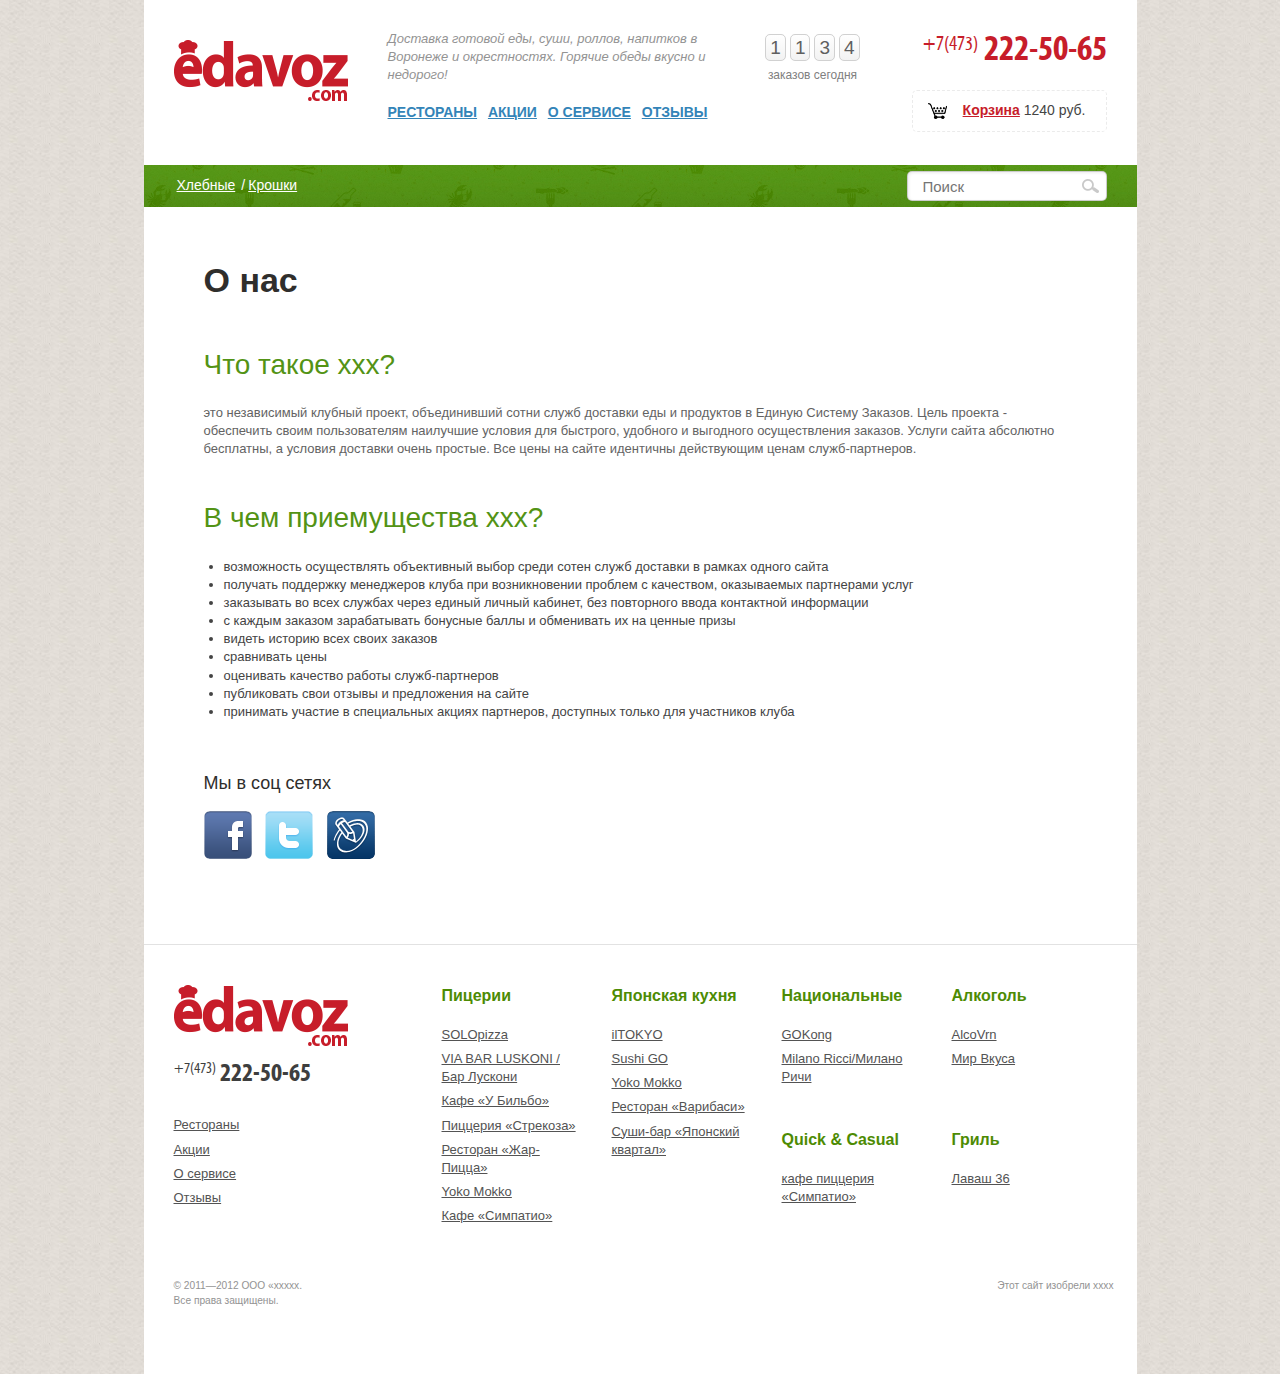
==== about_us.html @ c04725e3 "AboutUs + Feedbacks" ====
<!doctype html>
<!--[if IE 7]> <html class="no-js ie7 all-ie" lang="en"> <![endif]-->
<!--[if IE 8]> <html class="no-js ie8 all-ie" lang="en"> <![endif]-->
<!--[if IE 9]> <html class="no-js ie9 all-ie" lang="en"> <![endif]-->
<html class="no-js" lang="en">
<head>
    <meta charset="utf-8">
    <meta http-equiv="X-UA-Compatible" content="IE=edge,chrome=1">
    <title></title>
    <meta name="description" content="">
    <meta name="viewport" content="width=device-width">
    <!--[if IE]><script src="http://html5shiv.googlecode.com/svn/trunk/html5.js"></script><![endif]-->
    <!--CSS here-->
    <link rel="stylesheet" href="stylesheets/screen.css">
    <!--CSS here-->
    <script src="js/vendor/modernizr-2.6.1.min.js"></script>
</head>
<body itemscope itemtype='http://schema.org/WebPage'>
<!--[if lt IE 9]><p class=chromeframe>Внимание! Вы используете <em>устаревший браузер!</em> Страница может загружаться долго, а часть элементов сайта выводится в упрощенном виде. Чтобы увидеть полноценную версию сайта - <a href="http://browsehappy.com/">установите новый современный браузер</a> - это увеличит скорость загрузки страниц в несколько раз, или <a href="http://www.google.com/chromeframe/?redirect=true">установите расширение Google Chrome Frame для Internet Explorer</a> - это позволит вам увеличить скорость загрузки страниц не покидая браузер.</p><![endif]-->

<!-- WRAPPER -->
<div class="l-baseWrap">

    <!-- HEADER -->
    <header class="l-baseHeader" itemscope itemtype='http://schema.org/WPHeader'>
        <!--main logo-->
        <a href="index.html" class="b-mainLogo">
            <img src="images/logo.png" alt="EDAVOS.com">
        </a>
        <div class="m-float-l"><!--service block for left align-->
            <!--header about block-->
            <div class="b-hdr__about">
                Доставка готовой еды, суши, роллов, напитков
                в Воронеже и окрестностях.
                Горячие обеды вкусно и недорого!
            </div>
            <!--main navigation block-->
            <nav class="b-hdr__nav" itemscope itemtype='http://schema.org/SiteNavigationElement'>
                <ul>
                    <li><a href="#">Рестораны   </a>
                    <li><a href="#">Акции</a>
                    <li><a href="#">О сервисе</a>
                    <li><a href="#">Отзывы</a>
                </ul>
            </nav>
        </div>
        <div class="m-float-r"><!--service block for right align-->
            <!--phone-->
            <address class="b-hdr__phone">
                <sup>+7(473)</sup>
                222-50-65
            </address>
            <!--shopcart-->
            <a href="#" class="b-hdr__shopcart">
                <span class="shopcart">Корзина</span>
                <span class="price">1240 руб.</span>
            </a>
        </div>
        <div class="b-hdr__counter">
            <span class="b-hdr__counter__item">1134</span>
            заказов сегодня
        </div>
    </header>
    <!--END HEADER-->

    <!--inner page navitation-->
    <nav class="b-innerPages__nav">
        <!--breadcrumbs-->
        <nav class="b-breadcrumbs" itemprop='breadcrumb'>
            <ul>
                <li><a href="#">Хлебные</a></li>
                <li><a href="#">Крошки</a></li>
            </ul>
        </nav>
        <!--search-->
        <form class="b-innerPages__nav__search">
            <input type="search" placeholder="Поиск">
            <button type="submit"></button>
        </form>
    </nav>
    <!--end inner page navitation-->

    <!-- CONTENT -->
    <div class="l-contentWrap">
        <!--page ABOUT US template start-->
        <div class="b-pageAboutUs">
            <h1>О нас</h1>
            <h2>Что такое xxx?</h2>
            <p>это независимый клубный проект, объединивший сотни служб доставки еды и продуктов в Единую Систему Заказов. Цель проекта - обеспечить своим пользователям наилучшие условия для быстрого, удобного и выгодного осуществления заказов. Услуги сайта абсолютно бесплатны, а условия доставки очень простые. Все цены на сайте идентичны действующим ценам служб-партнеров.</p>
            <h2>В чем приемущества xxx?</h2>
            <ul>
                <li>возможность осуществлять объективный выбор среди сотен служб доставки в рамках одного сайта</li>
                <li>получать поддержку менеджеров клуба при возникновении проблем с качеством, оказываемых партнерами услуг</li>
                <li>заказывать во всех службах через единый личный кабинет, без повторного ввода контактной информации</li>
                <li>с каждым заказом зарабатывать бонусные баллы и обменивать их на ценные призы</li>
                <li>видеть историю всех своих заказов</li>
                <li>сравнивать цены</li>
                <li>оценивать качество работы служб-партнеров</li>
                <li>публиковать свои отзывы и предложения на сайте</li>
                <li>принимать участие в специальных акциях партнеров, доступных только для участников клуба</li>
            </ul>
            <div class="b-pageAboutUs__social">
                <header>Мы в соц сетях</header>
                <a href="#" class="item item-1"></a>
                <a href="#" class="item item-2"></a>
                <a href="#" class="item item-3"></a>
            </div>
        </div><!--page ABOUT US template end-->
    </div><!-- END CONTENT -->
</div><!-- END WRAPPER -->

<!-- FOOTER -->
<footer class="l-baseFooter" itemscope itemtype='http://schema.org/WPFooter'>
    <!--left footer part-->
    <div class="m-float-l">
        <a href="#" class="b-ftr__logo">
            <img src="images/logo.png" alt="">
        </a>
        <address class="b-ftr__phone">
            <sup>+7(473)</sup>
            222-50-65
        </address>
        <nav class="b-ftr__nav">
            <ul>
                <li><a href="#">Рестораны</a></li>
                <li><a href="#">Акции</a></li>
                <li><a href="#">О сервисе</a></li>
                <li><a href="#">Отзывы</a></li>
            </ul>
        </nav>
    </div>
    <!--right footer part-->
    <div class="m-float-r">
        <!--partners list-->
        <nav class="b-ftr__partners">
            <header>Пицерии</header>
            <ul>
                <li><a href="#">SOLOpizza</a></li>
                <li><a href="#">VIA BAR LUSKONI / Бар Лускони</a></li>
                <li><a href="#">Кафе «У Бильбо»</a></li>
                <li><a href="#">Пиццерия «Стрекоза»</a></li>
                <li><a href="#">Ресторан «Жар-Пицца»</a></li>
                <li><a href="#">Yoko Mokko</a></li>
                <li><a href="#">Кафе «Симпатио»</a></li>
            </ul>
        </nav>
        <!--partners list-->
        <nav class="b-ftr__partners">
            <header>Японская кухня</header>
            <ul>
                <li><a href="#">ilTOKYO</a></li>
                <li><a href="#">Sushi GO</a></li>
                <li><a href="#">Yoko Mokko</a></li>
                <li><a href="#">Ресторан «Варибаси»</a></li>
                <li><a href="#">Суши-бар «Японский квартал»</a></li>
            </ul>
        </nav>
        <div class="m-float-l m-width__340">
            <!--partners list-->
            <nav class="b-ftr__partners">
                <header>Национальные</header>
                <ul>
                    <li><a href="#">GOKong</a></li>
                    <li><a href="#">Milano Ricci/Милано Ричи</a></li>
                </ul>
            </nav>
            <!--partners list-->
            <nav class="b-ftr__partners">
                <header>Алкоголь</header>
                <ul>
                    <li><a href="#">AlcoVrn</a></li>
                    <li><a href="#">Мир Вкуса</a></li>
                </ul>
            </nav>
            <div class="clearfix m-margin_40"></div>
            <!--partners list-->
            <nav class="b-ftr__partners">
                <header>Quick & Casual</header>
                <ul>
                    <li><a href="#">кафе пиццерия «Симпатио»</a></li>
                </ul>
            </nav>
            <!--partners list-->
            <nav class="b-ftr__partners">
                <header>Гриль</header>
                <ul>
                    <li><a href="#">Лаваш 36</a></li>
                </ul>
            </nav>
        </div>
    </div>
    <!--bottom footer part-->
    <div class="b-ftr__copyrights">
        <small>
            <span>© 2011—2012 ООО «xxxxx.</span>
            <span>Все права защищены.</span>
        </small>
        <small>Этот сайт изобрели xxxx </small>
    </div>
</footer>
<!-- END FOOTER -->


<script src="//ajax.googleapis.com/ajax/libs/jquery/1.8.2/jquery.min.js"></script>
<script>window.jQuery || document.write('<script src="js/vendor/jquery-1.8.2.min.js"><\/script>')</script>
<script src="http://cdn.jquerytools.org/1.2.7/all/jquery.tools.min.js"></script>
<script src="js/plugins/jquery.lettering.js"></script>
<script src="js/main.js"></script>

<!-- Asynchronous Google Analytics snippet. Change UA-XXXXX-X to be your site's ID.
mathiasbynens.be/notes/async-analytics-snippet -->
<script>
    var _gaq=[['_setAccount','UA-XXXXX-X'],['_trackPageview']];
    (function(d,t){var g=d.createElement(t),s=d.getElementsByTagName(t)[0];
        g.src=('https:'==location.protocol?'//ssl':'//www')+'.google-analytics.com/ga.js';
        s.parentNode.insertBefore(g,s)}(document,'script'));
</script>

</body>
</html>
---- stylesheets/screen.css ----
@charset "UTF-8";
/* line 17, ../../../../../Ruby193/lib/ruby/gems/1.9.1/gems/compass-0.12.2/frameworks/compass/stylesheets/compass/reset/_utilities.scss */
html, body, div, span, applet, object, iframe,
h1, h2, h3, h4, h5, h6, p, blockquote, pre,
a, abbr, acronym, address, big, cite, code,
del, dfn, em, img, ins, kbd, q, s, samp,
small, strike, strong, sub, sup, tt, var,
b, u, i, center,
dl, dt, dd, ol, ul, li,
fieldset, form, label, legend,
table, caption, tbody, tfoot, thead, tr, th, td,
article, aside, canvas, details, embed,
figure, figcaption, footer, header, hgroup,
menu, nav, output, ruby, section, summary,
time, mark, audio, video {
  margin: 0;
  padding: 0;
  border: 0;
  font: inherit;
  font-size: 100%;
  vertical-align: baseline;
}

/* line 22, ../../../../../Ruby193/lib/ruby/gems/1.9.1/gems/compass-0.12.2/frameworks/compass/stylesheets/compass/reset/_utilities.scss */
html {
  line-height: 1;
}

/* line 24, ../../../../../Ruby193/lib/ruby/gems/1.9.1/gems/compass-0.12.2/frameworks/compass/stylesheets/compass/reset/_utilities.scss */
ol, ul {
  list-style: none;
}

/* line 26, ../../../../../Ruby193/lib/ruby/gems/1.9.1/gems/compass-0.12.2/frameworks/compass/stylesheets/compass/reset/_utilities.scss */
table {
  border-collapse: collapse;
  border-spacing: 0;
}

/* line 28, ../../../../../Ruby193/lib/ruby/gems/1.9.1/gems/compass-0.12.2/frameworks/compass/stylesheets/compass/reset/_utilities.scss */
caption, th, td {
  text-align: left;
  font-weight: normal;
  vertical-align: middle;
}

/* line 30, ../../../../../Ruby193/lib/ruby/gems/1.9.1/gems/compass-0.12.2/frameworks/compass/stylesheets/compass/reset/_utilities.scss */
q, blockquote {
  quotes: none;
}
/* line 103, ../../../../../Ruby193/lib/ruby/gems/1.9.1/gems/compass-0.12.2/frameworks/compass/stylesheets/compass/reset/_utilities.scss */
q:before, q:after, blockquote:before, blockquote:after {
  content: "";
  content: none;
}

/* line 32, ../../../../../Ruby193/lib/ruby/gems/1.9.1/gems/compass-0.12.2/frameworks/compass/stylesheets/compass/reset/_utilities.scss */
a img {
  border: none;
}

/* line 116, ../../../../../Ruby193/lib/ruby/gems/1.9.1/gems/compass-0.12.2/frameworks/compass/stylesheets/compass/reset/_utilities.scss */
article, aside, details, figcaption, figure, footer, header, hgroup, menu, nav, section, summary {
  display: block;
}

/* line 34, ../../../../../Ruby193/lib/ruby/gems/1.9.1/gems/compass-h5bp-0.0.5/stylesheets/h5bp/_normalize.scss */
article, aside, details, figcaption, figure, footer, header, hgroup, nav, section {
  display: block;
}

/* line 35, ../../../../../Ruby193/lib/ruby/gems/1.9.1/gems/compass-h5bp-0.0.5/stylesheets/h5bp/_normalize.scss */
audio, canvas, video {
  display: inline-block;
  *display: inline;
  *zoom: 1;
}

/* line 36, ../../../../../Ruby193/lib/ruby/gems/1.9.1/gems/compass-h5bp-0.0.5/stylesheets/h5bp/_normalize.scss */
audio:not([controls]) {
  display: none;
}

/* line 37, ../../../../../Ruby193/lib/ruby/gems/1.9.1/gems/compass-h5bp-0.0.5/stylesheets/h5bp/_normalize.scss */
[hidden] {
  display: none;
}

/* line 62, ../../../../../Ruby193/lib/ruby/gems/1.9.1/gems/compass-h5bp-0.0.5/stylesheets/h5bp/_normalize.scss */
::-moz-selection {
  background: #fe57a1;
  color: white;
  text-shadow: none;
}

/* line 63, ../../../../../Ruby193/lib/ruby/gems/1.9.1/gems/compass-h5bp-0.0.5/stylesheets/h5bp/_normalize.scss */
::selection {
  background: #fe57a1;
  color: white;
  text-shadow: none;
}

/* line 6, ../../../../../Ruby193/lib/ruby/gems/1.9.1/gems/compass-h5bp-0.0.5/stylesheets/h5bp/_chromeframe.scss */
.chromeframe {
  margin: 0.2em 0;
  background: #ccc;
  color: black;
  padding: 0.2em 0;
}

@media print {
  /* line 11, ../../../../../Ruby193/lib/ruby/gems/1.9.1/gems/compass-h5bp-0.0.5/stylesheets/h5bp/_media.scss */
  * {
    background: transparent !important;
    color: black !important;
    box-shadow: none !important;
    text-shadow: none !important;
    filter: none !important;
    -ms-filter: none !important;
  }

  /* line 12, ../../../../../Ruby193/lib/ruby/gems/1.9.1/gems/compass-h5bp-0.0.5/stylesheets/h5bp/_media.scss */
  a, a:visited {
    text-decoration: underline;
  }

  /* line 13, ../../../../../Ruby193/lib/ruby/gems/1.9.1/gems/compass-h5bp-0.0.5/stylesheets/h5bp/_media.scss */
  a[href]:after {
    content: " (" attr(href) ")";
  }

  /* line 14, ../../../../../Ruby193/lib/ruby/gems/1.9.1/gems/compass-h5bp-0.0.5/stylesheets/h5bp/_media.scss */
  abbr[title]:after {
    content: " (" attr(title) ")";
  }

  /* line 15, ../../../../../Ruby193/lib/ruby/gems/1.9.1/gems/compass-h5bp-0.0.5/stylesheets/h5bp/_media.scss */
  .ir a:after, a[href^="javascript:"]:after, a[href^="#"]:after {
    content: "";
  }

  /* line 16, ../../../../../Ruby193/lib/ruby/gems/1.9.1/gems/compass-h5bp-0.0.5/stylesheets/h5bp/_media.scss */
  pre, blockquote {
    border: 1px solid #999;
    page-break-inside: avoid;
  }

  /* line 17, ../../../../../Ruby193/lib/ruby/gems/1.9.1/gems/compass-h5bp-0.0.5/stylesheets/h5bp/_media.scss */
  thead {
    display: table-header-group;
  }

  /* line 18, ../../../../../Ruby193/lib/ruby/gems/1.9.1/gems/compass-h5bp-0.0.5/stylesheets/h5bp/_media.scss */
  tr, img {
    page-break-inside: avoid;
  }

  /* line 19, ../../../../../Ruby193/lib/ruby/gems/1.9.1/gems/compass-h5bp-0.0.5/stylesheets/h5bp/_media.scss */
  img {
    max-width: 100% !important;
  }

  @page {
    margin: 0.5cm;
}

  /* line 21, ../../../../../Ruby193/lib/ruby/gems/1.9.1/gems/compass-h5bp-0.0.5/stylesheets/h5bp/_media.scss */
  p, h2, h3 {
    orphans: 3;
    widows: 3;
  }

  /* line 22, ../../../../../Ruby193/lib/ruby/gems/1.9.1/gems/compass-h5bp-0.0.5/stylesheets/h5bp/_media.scss */
  h2, h3 {
    page-break-after: avoid;
  }
}
/* line 48, ../../../../../Ruby193/lib/ruby/gems/1.9.1/gems/compass-h5bp-0.0.5/stylesheets/h5bp/_normalize.scss */
html {
  font-size: 100%;
  -webkit-text-size-adjust: 100%;
  -ms-text-size-adjust: 100%;
}

/* line 50, ../../../../../Ruby193/lib/ruby/gems/1.9.1/gems/compass-h5bp-0.0.5/stylesheets/h5bp/_normalize.scss */
html, button, input, select, textarea {
  font-family: sans-serif;
  color: #222222;
}

/* line 52, ../../../../../Ruby193/lib/ruby/gems/1.9.1/gems/compass-h5bp-0.0.5/stylesheets/h5bp/_normalize.scss */
body {
  margin: 0;
  font-size: 1em;
  line-height: 1.4;
}

/* line 85, ../../../../../Ruby193/lib/ruby/gems/1.9.1/gems/compass-h5bp-0.0.5/stylesheets/h5bp/_normalize.scss */
abbr[title] {
  border-bottom: 1px dotted;
}

/* line 87, ../../../../../Ruby193/lib/ruby/gems/1.9.1/gems/compass-h5bp-0.0.5/stylesheets/h5bp/_normalize.scss */
b, strong {
  font-weight: bold;
}

/* line 89, ../../../../../Ruby193/lib/ruby/gems/1.9.1/gems/compass-h5bp-0.0.5/stylesheets/h5bp/_normalize.scss */
blockquote {
  margin: 1em 40px;
}

/* line 91, ../../../../../Ruby193/lib/ruby/gems/1.9.1/gems/compass-h5bp-0.0.5/stylesheets/h5bp/_normalize.scss */
dfn {
  font-style: italic;
}

/* line 93, ../../../../../Ruby193/lib/ruby/gems/1.9.1/gems/compass-h5bp-0.0.5/stylesheets/h5bp/_normalize.scss */
hr {
  display: block;
  height: 1px;
  border: 0;
  border-top: 1px solid #ccc;
  margin: 1em 0;
  padding: 0;
}

/* line 95, ../../../../../Ruby193/lib/ruby/gems/1.9.1/gems/compass-h5bp-0.0.5/stylesheets/h5bp/_normalize.scss */
ins {
  background: #ff9;
  color: #000;
  text-decoration: none;
}

/* line 97, ../../../../../Ruby193/lib/ruby/gems/1.9.1/gems/compass-h5bp-0.0.5/stylesheets/h5bp/_normalize.scss */
mark {
  background: #ff0;
  color: #000;
  font-style: italic;
  font-weight: bold;
}

/* line 100, ../../../../../Ruby193/lib/ruby/gems/1.9.1/gems/compass-h5bp-0.0.5/stylesheets/h5bp/_normalize.scss */
pre, code, kbd, samp {
  font-family: monospace, serif;
  _font-family: 'courier new', monospace;
  font-size: 1em;
}

/* line 103, ../../../../../Ruby193/lib/ruby/gems/1.9.1/gems/compass-h5bp-0.0.5/stylesheets/h5bp/_normalize.scss */
pre {
  white-space: pre;
  white-space: pre-wrap;
  word-wrap: break-word;
}

/* line 105, ../../../../../Ruby193/lib/ruby/gems/1.9.1/gems/compass-h5bp-0.0.5/stylesheets/h5bp/_normalize.scss */
q {
  quotes: none;
}

/* line 106, ../../../../../Ruby193/lib/ruby/gems/1.9.1/gems/compass-h5bp-0.0.5/stylesheets/h5bp/_normalize.scss */
q:before, q:after {
  content: "";
  content: none;
}

/* line 108, ../../../../../Ruby193/lib/ruby/gems/1.9.1/gems/compass-h5bp-0.0.5/stylesheets/h5bp/_normalize.scss */
small {
  font-size: 85%;
}

/* line 111, ../../../../../Ruby193/lib/ruby/gems/1.9.1/gems/compass-h5bp-0.0.5/stylesheets/h5bp/_normalize.scss */
sub, sup {
  font-size: 75%;
  line-height: 0;
  position: relative;
  vertical-align: baseline;
}

/* line 112, ../../../../../Ruby193/lib/ruby/gems/1.9.1/gems/compass-h5bp-0.0.5/stylesheets/h5bp/_normalize.scss */
sup {
  top: -0.5em;
}

/* line 113, ../../../../../Ruby193/lib/ruby/gems/1.9.1/gems/compass-h5bp-0.0.5/stylesheets/h5bp/_normalize.scss */
sub {
  bottom: -0.25em;
}

/* line 146, ../../../../../Ruby193/lib/ruby/gems/1.9.1/gems/compass-h5bp-0.0.5/stylesheets/h5bp/_normalize.scss */
figure {
  margin: 0;
}

/* line 154, ../../../../../Ruby193/lib/ruby/gems/1.9.1/gems/compass-h5bp-0.0.5/stylesheets/h5bp/_normalize.scss */
form {
  margin: 0;
}

/* line 155, ../../../../../Ruby193/lib/ruby/gems/1.9.1/gems/compass-h5bp-0.0.5/stylesheets/h5bp/_normalize.scss */
fieldset {
  border: 0;
  margin: 0;
  padding: 0;
}

/* line 158, ../../../../../Ruby193/lib/ruby/gems/1.9.1/gems/compass-h5bp-0.0.5/stylesheets/h5bp/_normalize.scss */
label {
  cursor: pointer;
}

/* line 163, ../../../../../Ruby193/lib/ruby/gems/1.9.1/gems/compass-h5bp-0.0.5/stylesheets/h5bp/_normalize.scss */
legend {
  border: 0;
  *margin-left: -7px;
  padding: 0;
  white-space: normal;
}

/* line 169, ../../../../../Ruby193/lib/ruby/gems/1.9.1/gems/compass-h5bp-0.0.5/stylesheets/h5bp/_normalize.scss */
button, input, select, textarea {
  font-size: 100%;
  margin: 0;
  vertical-align: baseline;
  *vertical-align: middle;
}

/* line 173, ../../../../../Ruby193/lib/ruby/gems/1.9.1/gems/compass-h5bp-0.0.5/stylesheets/h5bp/_normalize.scss */
button, input {
  line-height: normal;
}

/* line 179, ../../../../../Ruby193/lib/ruby/gems/1.9.1/gems/compass-h5bp-0.0.5/stylesheets/h5bp/_normalize.scss */
button, input[type="button"], input[type="reset"], input[type="submit"] {
  cursor: pointer;
  -webkit-appearance: button;
  *overflow: visible;
}

/* line 183, ../../../../../Ruby193/lib/ruby/gems/1.9.1/gems/compass-h5bp-0.0.5/stylesheets/h5bp/_normalize.scss */
button[disabled], input[disabled] {
  cursor: default;
}

/* line 187, ../../../../../Ruby193/lib/ruby/gems/1.9.1/gems/compass-h5bp-0.0.5/stylesheets/h5bp/_normalize.scss */
input[type="checkbox"], input[type="radio"] {
  box-sizing: border-box;
  padding: 0;
  *width: 13px;
  *height: 13px;
}

/* line 188, ../../../../../Ruby193/lib/ruby/gems/1.9.1/gems/compass-h5bp-0.0.5/stylesheets/h5bp/_normalize.scss */
input[type="search"] {
  -webkit-appearance: textfield;
  -moz-box-sizing: content-box;
  -webkit-box-sizing: content-box;
  box-sizing: content-box;
}

/* line 189, ../../../../../Ruby193/lib/ruby/gems/1.9.1/gems/compass-h5bp-0.0.5/stylesheets/h5bp/_normalize.scss */
input[type="search"]::-webkit-search-decoration, input[type="search"]::-webkit-search-cancel-button {
  -webkit-appearance: none;
}

/* line 193, ../../../../../Ruby193/lib/ruby/gems/1.9.1/gems/compass-h5bp-0.0.5/stylesheets/h5bp/_normalize.scss */
button::-moz-focus-inner, input::-moz-focus-inner {
  border: 0;
  padding: 0;
}

/* line 198, ../../../../../Ruby193/lib/ruby/gems/1.9.1/gems/compass-h5bp-0.0.5/stylesheets/h5bp/_normalize.scss */
textarea {
  overflow: auto;
  vertical-align: top;
  resize: vertical;
}

/* line 202, ../../../../../Ruby193/lib/ruby/gems/1.9.1/gems/compass-h5bp-0.0.5/stylesheets/h5bp/_normalize.scss */
input:invalid, textarea:invalid {
  background-color: #f0dddd;
}

/* line 134, ../../../../../Ruby193/lib/ruby/gems/1.9.1/gems/compass-h5bp-0.0.5/stylesheets/h5bp/_normalize.scss */
img {
  border: 0;
  -ms-interpolation-mode: bicubic;
  vertical-align: middle;
}

/* line 138, ../../../../../Ruby193/lib/ruby/gems/1.9.1/gems/compass-h5bp-0.0.5/stylesheets/h5bp/_normalize.scss */
svg:not(:root) {
  overflow: hidden;
}

/* line 210, ../../../../../Ruby193/lib/ruby/gems/1.9.1/gems/compass-h5bp-0.0.5/stylesheets/h5bp/_normalize.scss */
table {
  border-collapse: collapse;
  border-spacing: 0;
}

/* line 211, ../../../../../Ruby193/lib/ruby/gems/1.9.1/gems/compass-h5bp-0.0.5/stylesheets/h5bp/_normalize.scss */
td {
  vertical-align: top;
}

/* line 7, ../../../../../Ruby193/lib/ruby/gems/1.9.1/gems/compass-h5bp-0.0.5/stylesheets/h5bp/_helpers.scss */
.ir {
  display: block;
  border: 0;
  text-indent: -999em;
  overflow: hidden;
  background-color: transparent;
  background-repeat: no-repeat;
  text-align: left;
  direction: ltr;
  *line-height: 0;
}
/* line 26, ../../../../../Ruby193/lib/ruby/gems/1.9.1/gems/compass-h5bp-0.0.5/stylesheets/h5bp/_helpers.scss */
.ir br {
  display: none;
}

/* line 9, ../../../../../Ruby193/lib/ruby/gems/1.9.1/gems/compass-h5bp-0.0.5/stylesheets/h5bp/_helpers.scss */
.hidden {
  display: none !important;
  visibility: hidden;
}

/* line 11, ../../../../../Ruby193/lib/ruby/gems/1.9.1/gems/compass-h5bp-0.0.5/stylesheets/h5bp/_helpers.scss */
.visuallyhidden {
  border: 0;
  clip: rect(0 0 0 0);
  height: 1px;
  margin: -1px;
  overflow: hidden;
  padding: 0;
  position: absolute;
  width: 1px;
}
/* line 45, ../../../../../Ruby193/lib/ruby/gems/1.9.1/gems/compass-h5bp-0.0.5/stylesheets/h5bp/_helpers.scss */
.visuallyhidden.focusable:active, .visuallyhidden.focusable:focus {
  clip: auto;
  height: auto;
  margin: 0;
  overflow: visible;
  position: static;
  width: auto;
}

/* line 13, ../../../../../Ruby193/lib/ruby/gems/1.9.1/gems/compass-h5bp-0.0.5/stylesheets/h5bp/_helpers.scss */
.invisible {
  visibility: hidden;
}

/* line 55, ../../../../../Ruby193/lib/ruby/gems/1.9.1/gems/compass-h5bp-0.0.5/stylesheets/h5bp/_helpers.scss */
.clearfix:before, .clearfix:after {
  content: "";
  display: table;
}
/* line 56, ../../../../../Ruby193/lib/ruby/gems/1.9.1/gems/compass-h5bp-0.0.5/stylesheets/h5bp/_helpers.scss */
.clearfix:after {
  clear: both;
}
/* line 57, ../../../../../Ruby193/lib/ruby/gems/1.9.1/gems/compass-h5bp-0.0.5/stylesheets/h5bp/_helpers.scss */
.clearfix {
  *zoom: 1;
}

/* line 58, sprites/social/*.png */
.social-sprite, .b-pageAboutUs__social .item.item-1, .b-pageAboutUs__social .item.item-2, .b-pageAboutUs__social .item.item-3 {
  background: url('/images/sprites/social-s64da67f92c.png') no-repeat;
}

/* line 27, ../sass/screen.scss */
* {
  -webkit-box-sizing: border-box;
  -moz-box-sizing: border-box;
  box-sizing: border-box;
}

/* line 28, ../sass/screen.scss */
input[type=search] {
  -webkit-box-sizing: border-box;
  -moz-box-sizing: border-box;
  box-sizing: border-box;
}

/* FONT FACing
--------------------------------------------*/
@font-face {
  font-family: myriadprocond-regular;
  font-style: normal;
  font-weight: normal;
  src: url("../fonts/myriadprocond-regular.eot");
  src: url("../fonts/myriadprocond-regular.eot?#iefix") format("embedded-opentype"), url("../fonts/myriadprocond-regular.woff") format("woff"), url("../fonts/myriadprocond-regular.ttf") format("truetype");
}

@font-face {
  font-family: myriadprocond-bold;
  font-style: normal;
  font-weight: normal;
  src: url("../fonts/myriadprocond-bold.eot");
  src: url("../fonts/myriadprocond-bold.eot?#iefix") format("embedded-opentype"), url("../fonts/myriadprocond-bold.woff") format("woff"), url("../fonts/myriadprocond-bold.ttf") format("truetype");
}

/*VARIABLES
--------------------------------------------*/
/*HELPER CLASSES
---------------------------------------------------------*/
/* line 95, ../sass/screen.scss */
.m-float-l {
  float: left;
}

/* line 96, ../sass/screen.scss */
.m-float-r {
  float: right;
}

/* line 147, ../sass/screen.scss */
:root .gradient, :root .b-hdr__counter__item span, .b-hdr__counter__item :root span, :root .indexPage__news .title, .indexPage__news :root .title, :root .indexPage__discount .title, .indexPage__discount :root .title {
  filter: none \0/IE9;
}

/*OBJECTS mixins
--------------------------------------------*/
/* line 166, ../sass/screen.scss */
.l-centering {
  display: table-cell;
  height: inherit;
  vertical-align: middle;
  height: inherit;
}

/*LAYOUT
----------------------------------------------------------*/
/* line 183, ../sass/screen.scss */
html, button, input, select, textarea {
  height: 100%;
  font-family: "Trebuchet MS", "Lucida Grande", "Lucida Sans Unicode", "Lucida Sans", Tahoma, sans-serif;
  co: #444444;
}

/* line 188, ../sass/screen.scss */
body {
  height: 100%;
  font-size: 13px;
  line-height: 1.4;
  background: url(../images/bg-body.jpg);
}
/* line 76, ../sass/screen.scss */
body .l-baseWrap {
  min-height: 100%;
  height: auto !important;
  height: 100%;
  margin: 0 auto;
  width: 993px;
}
/* line 83, ../sass/screen.scss */
body .l-contentWrap {
  padding-bottom: 450px !important;
}
/* line 84, ../sass/screen.scss */
body .l-baseFooter {
  position: relative;
  height: 430px;
  margin: -430px auto 0;
  width: 993px;
}

/* line 195, ../sass/screen.scss */
a {
  color: #3384b8;
  -webkit-transition: all 0.4s ease;
  -webkit-transition-delay: 0s;
  -moz-transition: all 0.4s ease 0s;
  -o-transition: all 0.4s ease 0s;
  transition: all 0.4s ease 0s;
}
/* line 18, ../../../../../Ruby193/lib/ruby/gems/1.9.1/gems/compass-0.12.2/frameworks/compass/stylesheets/compass/typography/links/_link-colors.scss */
a:visited {
  color: #3384b8;
}
/* line 21, ../../../../../Ruby193/lib/ruby/gems/1.9.1/gems/compass-0.12.2/frameworks/compass/stylesheets/compass/typography/links/_link-colors.scss */
a:focus {
  color: #b53228;
}
/* line 24, ../../../../../Ruby193/lib/ruby/gems/1.9.1/gems/compass-0.12.2/frameworks/compass/stylesheets/compass/typography/links/_link-colors.scss */
a:hover {
  color: #b53228;
}
/* line 27, ../../../../../Ruby193/lib/ruby/gems/1.9.1/gems/compass-0.12.2/frameworks/compass/stylesheets/compass/typography/links/_link-colors.scss */
a:active {
  color: #b53228;
}
/* line 198, ../sass/screen.scss */
a.current {
  color: #b53228;
}

/* line 201, ../sass/screen.scss */
input, textarea {
  width: 200px;
  height: 30px;
  -webkit-border-radius: 5px;
  -moz-border-radius: 5px;
  -ms-border-radius: 5px;
  -o-border-radius: 5px;
  border-radius: 5px;
  background-color: #fff;
  -webkit-box-shadow: 0 0 0 3px rgba(255, 255, 255, 0.21), inset 1px 1px 2px rgba(0, 0, 0, 0.08);
  -moz-box-shadow: 0 0 0 3px rgba(255, 255, 255, 0.21), inset 1px 1px 2px rgba(0, 0, 0, 0.08);
  box-shadow: 0 0 0 3px rgba(255, 255, 255, 0.21), inset 1px 1px 2px rgba(0, 0, 0, 0.08);
  border: solid 1px rgba(0, 0, 0, 0.2);
}

/* line 209, ../sass/screen.scss */
textarea {
  width: 370px;
  height: 75px;
  display: block;
}

/* line 210, ../sass/screen.scss */
input[type=number] {
  width: 40px;
  text-align: center;
}

/* line 212, ../sass/screen.scss */
input[type=checkbox],
input[type=radio] {
  width: 15px;
  height: 15px;
}

/* line 215, ../sass/screen.scss */
.l-baseWrap {
  background: #fff;
}

/* page header
----------------------------------*/
/* line 218, ../sass/screen.scss */
.l-baseHeader {
  clear: both;
  height: 165px;
  padding: 30px 30px 0;
}

/* line 224, ../sass/screen.scss */
.b-mainLogo {
  float: left;
  display: block;
  margin-top: 10px;
}

/*about block in header*/
/* line 231, ../sass/screen.scss */
.b-hdr__about {
  font-style: italic;
  color: #939393;
  width: 360px;
  padding-left: 40px;
  margin-bottom: 18px;
}

/* line 239, ../sass/screen.scss */
.b-hdr__nav {
  width: 360px;
  padding-left: 40px;
}
/* line 139, ../sass/screen.scss */
.flexbox .b-hdr__nav ul {
  display: -webkit-box;
  display: -moz-box;
  display: -ms-box;
  display: box;
  -webkit-box-pack: justify;
  -moz-box-pack: justify;
  -ms-box-pack: justify;
  box-pack: justify;
}
/* line 140, ../sass/screen.scss */
.no-flexbox .b-hdr__nav ul {
  text-align: justify;
  line-height: 0;
  font-size: 1px;
  text-justify: newspaper;
  zoom: 1;
  text-align-last: justify;
}
/* line 124, ../sass/screen.scss */
.no-flexbox .b-hdr__nav ul:after {
  content: "";
  display: inline-block;
  height: 0;
  overflow: hidden;
  visibility: hidden;
  width: 100%;
}
/* line 132, ../sass/screen.scss */
.no-flexbox .b-hdr__nav ul > * {
  text-align: left;
  display: -moz-inline-stack;
  display: inline-block;
  vertical-align: middle;
  *vertical-align: auto;
  zoom: 1;
  *display: inline;
  line-height: 1.4;
  font-size: 13px;
}
/* line 243, ../sass/screen.scss */
.b-hdr__nav a {
  font-weight: bold;
  font-size: 1.077em;
  text-transform: uppercase;
}

/*header phone*/
/* line 246, ../sass/screen.scss */
.b-hdr__phone {
  color: #c71d2a;
  text-align: right;
  font: 2.769em myriadprocond-bold;
  line-height: 1;
  margin-bottom: 24px;
}
/* line 252, ../sass/screen.scss */
.b-hdr__phone sup {
  font: 0.583em myriadprocond-regular;
}

/*header shopcart*/
/* line 255, ../sass/screen.scss */
.b-hdr__shopcart {
  display: block;
  -webkit-border-radius: 5px;
  -moz-border-radius: 5px;
  -ms-border-radius: 5px;
  -o-border-radius: 5px;
  border-radius: 5px;
  padding: 10px 20px 10px 50px;
  background: url(../images/icon-shopcart.png) 15px 50% no-repeat;
  border: 1px dashed #ebebeb;
  font-size: 1.077em;
  text-decoration: none;
  -webkit-transition: all 0.4s ease;
  -webkit-transition-delay: 0s;
  -moz-transition: all 0.4s ease 0s;
  -o-transition: all 0.4s ease 0s;
  transition: all 0.4s ease 0s;
}
/* line 264, ../sass/screen.scss */
.b-hdr__shopcart:hover {
  background-position: 25px 50%;
  border-color: #444444;
}
/* line 265, ../sass/screen.scss */
.b-hdr__shopcart .shopcart {
  color: #c71d2a;
  font-weight: bold;
  text-decoration: underline;
}
/* line 266, ../sass/screen.scss */
.b-hdr__shopcart .price {
  color: #444444;
}

/*header counter*/
/* line 269, ../sass/screen.scss */
.b-hdr__counter {
  margin-right: 50px;
  float: right;
  text-align: right;
  color: #808080;
  font-size: 0.923em;
  text-align: center;
}

/* line 277, ../sass/screen.scss */
.b-hdr__counter__item {
  display: block;
  color: #5f5f5f;
  font-size: 1.583em;
  padding: 5px 0;
}
/* line 282, ../sass/screen.scss */
.b-hdr__counter__item span {
  -webkit-border-radius: 5px;
  -moz-border-radius: 5px;
  -ms-border-radius: 5px;
  -o-border-radius: 5px;
  border-radius: 5px;
  background-color: #fff;
  border: solid 1px #d1d1d1;
  background-image: -webkit-gradient(linear, 50% 100%, 50% 0%, color-stop(0%, rgba(0, 0, 0, 0.05)), color-stop(100%, rgba(255, 255, 255, 0.05)));
  background-image: -webkit-linear-gradient(bottom, rgba(0, 0, 0, 0.05), rgba(255, 255, 255, 0.05));
  background-image: -moz-linear-gradient(bottom, rgba(0, 0, 0, 0.05), rgba(255, 255, 255, 0.05));
  background-image: -o-linear-gradient(bottom, rgba(0, 0, 0, 0.05), rgba(255, 255, 255, 0.05));
  background-image: linear-gradient(bottom, rgba(0, 0, 0, 0.05), rgba(255, 255, 255, 0.05));
  margin: 0 2px;
  padding: 2px 4px;
}

/* page content
------------------------------------*/
/* Footer
------------------------------------*/
/* line 306, ../sass/screen.scss */
.l-baseFooter {
  position: relative;
  padding: 40px 30px 100px;
  border-top: 1px solid #e2e2e2;
}

/* line 311, ../sass/screen.scss */
.b-ftr__copyrights {
  position: absolute;
  bottom: 0;
  clear: both;
  height: 95px;
  color: #939393;
  font-size: 0.923em;
  width: 940px;
  margin: 0 auto;
}
/* line 139, ../sass/screen.scss */
.flexbox .b-ftr__copyrights {
  display: -webkit-box;
  display: -moz-box;
  display: -ms-box;
  display: box;
  -webkit-box-pack: justify;
  -moz-box-pack: justify;
  -ms-box-pack: justify;
  box-pack: justify;
}
/* line 140, ../sass/screen.scss */
.no-flexbox .b-ftr__copyrights {
  text-align: justify;
  line-height: 0;
  font-size: 1px;
  text-justify: newspaper;
  zoom: 1;
  text-align-last: justify;
}
/* line 124, ../sass/screen.scss */
.no-flexbox .b-ftr__copyrights:after {
  content: "";
  display: inline-block;
  height: 0;
  overflow: hidden;
  visibility: hidden;
  width: 100%;
}
/* line 132, ../sass/screen.scss */
.no-flexbox .b-ftr__copyrights > * {
  text-align: left;
  display: -moz-inline-stack;
  display: inline-block;
  vertical-align: middle;
  *vertical-align: auto;
  zoom: 1;
  *display: inline;
  line-height: 1.4;
  font-size: 13px;
}
/* line 321, ../sass/screen.scss */
.b-ftr__copyrights small {
  display: block;
}
/* line 323, ../sass/screen.scss */
.b-ftr__copyrights small span {
  display: block;
}

/* line 326, ../sass/screen.scss */
.b-ftr__phone {
  margin: 10px 0;
  color: #3e3e3e;
  font: 2em myriadprocond-bold;
}
/* line 330, ../sass/screen.scss */
.b-ftr__phone sup {
  font: 0.615em myriadprocond-regular;
}

/* line 332, ../sass/screen.scss */
.b-ftr__nav {
  margin: 25px 0;
}
/* line 156, ../sass/screen.scss */
.b-ftr__nav header {
  font-size: 1.231em;
  font-weight: bold;
  color: #4d8b03;
  margin-bottom: 15px;
}
/* line 160, ../sass/screen.scss */
.b-ftr__nav a {
  color: #535353;
  display: block;
  padding: 3px 0;
}
/* line 18, ../../../../../Ruby193/lib/ruby/gems/1.9.1/gems/compass-0.12.2/frameworks/compass/stylesheets/compass/typography/links/_link-colors.scss */
.b-ftr__nav a:visited {
  color: #535353;
}
/* line 21, ../../../../../Ruby193/lib/ruby/gems/1.9.1/gems/compass-0.12.2/frameworks/compass/stylesheets/compass/typography/links/_link-colors.scss */
.b-ftr__nav a:focus {
  color: #c71d2a;
}
/* line 24, ../../../../../Ruby193/lib/ruby/gems/1.9.1/gems/compass-0.12.2/frameworks/compass/stylesheets/compass/typography/links/_link-colors.scss */
.b-ftr__nav a:hover {
  color: #c71d2a;
}
/* line 27, ../../../../../Ruby193/lib/ruby/gems/1.9.1/gems/compass-0.12.2/frameworks/compass/stylesheets/compass/typography/links/_link-colors.scss */
.b-ftr__nav a:active {
  color: #c71d2a;
}

/* line 333, ../sass/screen.scss */
.b-ftr__partners {
  float: left;
  width: 140px;
  margin: 0 15px;
}
/* line 156, ../sass/screen.scss */
.b-ftr__partners header {
  font-size: 1.231em;
  font-weight: bold;
  color: #4d8b03;
  margin-bottom: 15px;
}
/* line 160, ../sass/screen.scss */
.b-ftr__partners a {
  color: #535353;
  display: block;
  padding: 3px 0;
}
/* line 18, ../../../../../Ruby193/lib/ruby/gems/1.9.1/gems/compass-0.12.2/frameworks/compass/stylesheets/compass/typography/links/_link-colors.scss */
.b-ftr__partners a:visited {
  color: #535353;
}
/* line 21, ../../../../../Ruby193/lib/ruby/gems/1.9.1/gems/compass-0.12.2/frameworks/compass/stylesheets/compass/typography/links/_link-colors.scss */
.b-ftr__partners a:focus {
  color: #c71d2a;
}
/* line 24, ../../../../../Ruby193/lib/ruby/gems/1.9.1/gems/compass-0.12.2/frameworks/compass/stylesheets/compass/typography/links/_link-colors.scss */
.b-ftr__partners a:hover {
  color: #c71d2a;
}
/* line 27, ../../../../../Ruby193/lib/ruby/gems/1.9.1/gems/compass-0.12.2/frameworks/compass/stylesheets/compass/typography/links/_link-colors.scss */
.b-ftr__partners a:active {
  color: #c71d2a;
}

/*INDEPENDENT elements styles
-----------------------------------------------------------------------------------------------*/
/* line 341, ../sass/screen.scss */
.b-innerPages__nav {
  background: url(../images/bg-mainPage__search__label.jpg);
  text-align: justify;
  line-height: 0;
  font-size: 1px;
  text-justify: newspaper;
  zoom: 1;
  text-align-last: justify;
  padding: 6px 30px;
}
/* line 124, ../sass/screen.scss */
.b-innerPages__nav:after {
  content: "";
  display: inline-block;
  height: 0;
  overflow: hidden;
  visibility: hidden;
  width: 100%;
}
/* line 132, ../sass/screen.scss */
.b-innerPages__nav > * {
  text-align: left;
  display: -moz-inline-stack;
  display: inline-block;
  vertical-align: middle;
  *vertical-align: auto;
  zoom: 1;
  *display: inline;
  line-height: 1.4;
  font-size: 13px;
}

/* line 346, ../sass/screen.scss */
.b-innerPages__nav__search {
  position: relative;
}
/* line 348, ../sass/screen.scss */
.b-innerPages__nav__search input {
  display: block;
  padding: 0 30px 0 15px;
  -webkit-box-shadow: inset 1px 1px 3px rgba(0, 0, 0, 0.08);
  -moz-box-shadow: inset 1px 1px 3px rgba(0, 0, 0, 0.08);
  box-shadow: inset 1px 1px 3px rgba(0, 0, 0, 0.08);
  color: #a0a0a0;
  font-size: 1.154em;
}
/* line 355, ../sass/screen.scss */
.b-innerPages__nav__search button {
  border: none;
  background: url(../images/icon-search.png);
  width: 17px;
  height: 15px;
  position: absolute;
  top: 50%;
  margin-top: -7px;
  right: 8px;
}

/*bread crumbs*/
/* line 111, ../sass/screen.scss */
.flexbox .b-breadcrumbs ul {
  display: -webkit-box;
  display: -moz-box;
  display: -ms-box;
  display: box;
}
/* line 112, ../sass/screen.scss */
.no-flexbox .b-breadcrumbs ul > * {
  display: -moz-inline-stack;
  display: inline-block;
  vertical-align: middle;
  *vertical-align: auto;
  zoom: 1;
  *display: inline;
  vertical-align: top;
}
/* line 367, ../sass/screen.scss */
.b-breadcrumbs a {
  font-size: 1.077em;
  color: #fff;
  position: relative;
  padding-right: 10px;
  padding-left: 3px;
}
/* line 373, ../sass/screen.scss */
.b-breadcrumbs a:after {
  content: '/';
  position: absolute;
  right: 0;
}
/* line 379, ../sass/screen.scss */
.b-breadcrumbs li:last-child a:after {
  display: none;
}

/* line 382, ../sass/screen.scss */
.b-pagination {
  margin: 20px 0;
}
/* line 384, ../sass/screen.scss */
.b-pagination a {
  text-decoration: none;
}
/* line 385, ../sass/screen.scss */
.b-pagination ul {
  position: relative;
  top: -2px;
  display: inline-block;
  margin-right: 20px;
}
/* line 390, ../sass/screen.scss */
.b-pagination ul li {
  display: -moz-inline-stack;
  display: inline-block;
  vertical-align: middle;
  *vertical-align: auto;
  zoom: 1;
  *display: inline;
}
/* line 391, ../sass/screen.scss */
.b-pagination ul a {
  display: block;
  height: 30px;
  width: 25px;
  text-align: center;
  line-height: 30px;
  color: #595959;
}
/* line 24, ../../../../../Ruby193/lib/ruby/gems/1.9.1/gems/compass-0.12.2/frameworks/compass/stylesheets/compass/typography/links/_link-colors.scss */
.b-pagination ul a:hover {
  color: #4c840d;
}
/* line 398, ../sass/screen.scss */
.b-pagination ul a.active {
  background: #a0a0a0;
  color: #fff;
}
/* line 401, ../sass/screen.scss */
.b-pagination .prev {
  margin: 0 15px;
  color: #4c840d;
}
/* line 24, ../../../../../Ruby193/lib/ruby/gems/1.9.1/gems/compass-0.12.2/frameworks/compass/stylesheets/compass/typography/links/_link-colors.scss */
.b-pagination .prev:hover {
  color: #b53228;
}
/* line 404, ../sass/screen.scss */
.b-pagination .prev:before {
  content: '← ';
}
/* line 406, ../sass/screen.scss */
.b-pagination .next {
  margin: 0 15px;
  color: #4c840d;
}
/* line 24, ../../../../../Ruby193/lib/ruby/gems/1.9.1/gems/compass-0.12.2/frameworks/compass/stylesheets/compass/typography/links/_link-colors.scss */
.b-pagination .next:hover {
  color: #b53228;
}
/* line 409, ../sass/screen.scss */
.b-pagination .next:after {
  content: ' →';
}
/* line 411, ../sass/screen.scss */
.b-pagination .unactive {
  color: #696969;
}

/*TEMPLATES STARTS
-----------------------------------------------------------------------------------------------
-----------------------------------------------------------------------------------------------*/
/*MAIN page specific elements styles
-----------------------------------------------------------------------------------------------*/
/* line 419, ../sass/screen.scss */
.b-indexPage {
  padding: 0 30px;
}

/* line 420, ../sass/screen.scss */
.b-mainPage__search {
  padding: 0 55px;
  text-align: justify;
  line-height: 0;
  font-size: 1px;
  text-justify: newspaper;
  zoom: 1;
  text-align-last: justify;
  position: relative;
  background: #549416 url(../images/bg-mainPage__search__label.jpg);
  display: table-cell;
  height: inherit;
  vertical-align: middle;
  height: 83px;
  width: 993px;
}
/* line 124, ../sass/screen.scss */
.b-mainPage__search:after {
  content: "";
  display: inline-block;
  height: 0;
  overflow: hidden;
  visibility: hidden;
  width: 100%;
}
/* line 132, ../sass/screen.scss */
.b-mainPage__search > * {
  text-align: left;
  display: -moz-inline-stack;
  display: inline-block;
  vertical-align: middle;
  *vertical-align: auto;
  zoom: 1;
  *display: inline;
  line-height: 1.4;
  font-size: 13px;
}
/* line 428, ../sass/screen.scss */
.b-mainPage__search .bigText {
  display: -moz-inline-stack;
  display: inline-block;
  vertical-align: middle;
  *vertical-align: auto;
  zoom: 1;
  *display: inline;
  background: url(../images/mainPage__search__label.png);
  width: 155px;
  height: 46px;
}
/* line 434, ../sass/screen.scss */
.b-mainPage__search input {
  font-size: 18px;
  color: #989898;
  padding: 0 15px;
  margin: 0 35px;
  width: 500px;
  height: 48px;
  -webkit-border-radius: 5px;
  -moz-border-radius: 5px;
  -ms-border-radius: 5px;
  -o-border-radius: 5px;
  border-radius: 5px;
  background-color: #fff;
  border: solid 4px #427511;
  -webkit-transition: all 0.4s ease;
  -webkit-transition-delay: 0s;
  -moz-transition: all 0.4s ease 0s;
  -o-transition: all 0.4s ease 0s;
  transition: all 0.4s ease 0s;
}
/* line 445, ../sass/screen.scss */
.b-mainPage__search input:focus {
  outline: none;
  border-color: rgba(66, 117, 17, 0.7);
}
/* line 450, ../sass/screen.scss */
.b-mainPage__search button {
  font-size: 18px;
  font-weight: bold;
  color: #fff;
  text-align: center;
  text-shadow: 0 1px rgba(0, 0, 0, 0.43);
  position: absolute;
  top: 20px;
  left: 662px;
  border: none;
  width: 83px;
  height: 41px;
  background-color: #ff7685;
  *zoom: 1;
  filter: progid:DXImageTransform.Microsoft.gradient(gradientType=0, startColorstr='#FFFF7685', endColorstr='#FFA81822');
  background-image: url('[data-uri]');
  background-size: 100%;
  background-image: -webkit-gradient(linear, 50% 0%, 50% 100%, color-stop(0%, #ff7685), color-stop(3%, #fb3848), color-stop(15%, #e92636), color-stop(25%, #de1f2e), color-stop(33%, #d6202d), color-stop(53%, #c91d29), color-stop(98%, #c71d2a), color-stop(100%, #a81822));
  background-image: -webkit-linear-gradient(top, #ff7685 0%, #fb3848 3%, #e92636 15%, #de1f2e 25%, #d6202d 33%, #c91d29 53%, #c71d2a 98%, #a81822 100%);
  background-image: -moz-linear-gradient(top, #ff7685 0%, #fb3848 3%, #e92636 15%, #de1f2e 25%, #d6202d 33%, #c91d29 53%, #c71d2a 98%, #a81822 100%);
  background-image: -o-linear-gradient(top, #ff7685 0%, #fb3848 3%, #e92636 15%, #de1f2e 25%, #d6202d 33%, #c91d29 53%, #c71d2a 98%, #a81822 100%);
  background-image: linear-gradient(top, #ff7685 0%, #fb3848 3%, #e92636 15%, #de1f2e 25%, #d6202d 33%, #c91d29 53%, #c71d2a 98%, #a81822 100%);
}
/* line 467, ../sass/screen.scss */
.b-mainPage__search button:focus, .b-mainPage__search button:hover {
  outline: none;
  background-color: #ff7787;
  *zoom: 1;
  filter: progid:DXImageTransform.Microsoft.gradient(gradientType=0, startColorstr='#FFFF7787', endColorstr='#FFBF1927');
  background-image: url('[data-uri]');
  background-size: 100%;
  background-image: -webkit-gradient(linear, 50% 0%, 50% 100%, color-stop(0%, #ff7787), color-stop(3%, #ff394a), color-stop(8%, #ff3246), color-stop(10%, #fe2e3e), color-stop(13%, #ff2b3f), color-stop(18%, #fe2635), color-stop(23%, #ff2233), color-stop(38%, #ef2030), color-stop(60%, #e21e2c), color-stop(98%, #e21e2c), color-stop(100%, #bf1927));
  background-image: -webkit-linear-gradient(top, #ff7787 0%, #ff394a 3%, #ff3246 8%, #fe2e3e 10%, #ff2b3f 13%, #fe2635 18%, #ff2233 23%, #ef2030 38%, #e21e2c 60%, #e21e2c 98%, #bf1927 100%);
  background-image: -moz-linear-gradient(top, #ff7787 0%, #ff394a 3%, #ff3246 8%, #fe2e3e 10%, #ff2b3f 13%, #fe2635 18%, #ff2233 23%, #ef2030 38%, #e21e2c 60%, #e21e2c 98%, #bf1927 100%);
  background-image: -o-linear-gradient(top, #ff7787 0%, #ff394a 3%, #ff3246 8%, #fe2e3e 10%, #ff2b3f 13%, #fe2635 18%, #ff2233 23%, #ef2030 38%, #e21e2c 60%, #e21e2c 98%, #bf1927 100%);
  background-image: linear-gradient(top, #ff7787 0%, #ff394a 3%, #ff3246 8%, #fe2e3e 10%, #ff2b3f 13%, #fe2635 18%, #ff2233 23%, #ef2030 38%, #e21e2c 60%, #e21e2c 98%, #bf1927 100%);
}
/* line 473, ../sass/screen.scss */
.b-mainPage__search button:active {
  background-color: #fa5e6b;
  *zoom: 1;
  filter: progid:DXImageTransform.Microsoft.gradient(gradientType=0, startColorstr='#FFFA5E6B', endColorstr='#FFC71D2A');
  background-image: url('[data-uri]');
  background-size: 100%;
  background-image: -webkit-gradient(linear, 50% 0%, 50% 100%, color-stop(0%, #fa5e6b), color-stop(3%, #cb2e39), color-stop(15%, #c7212d), color-stop(23%, #c71d2a), color-stop(100%, #c71d2a));
  background-image: -webkit-linear-gradient(top, #fa5e6b 0%, #cb2e39 3%, #c7212d 15%, #c71d2a 23%, #c71d2a 100%);
  background-image: -moz-linear-gradient(top, #fa5e6b 0%, #cb2e39 3%, #c7212d 15%, #c71d2a 23%, #c71d2a 100%);
  background-image: -o-linear-gradient(top, #fa5e6b 0%, #cb2e39 3%, #c7212d 15%, #c71d2a 23%, #c71d2a 100%);
  background-image: linear-gradient(top, #fa5e6b 0%, #cb2e39 3%, #c7212d 15%, #c71d2a 23%, #c71d2a 100%);
}
/* line 479, ../sass/screen.scss */
.b-mainPage__search .example {
  display: -moz-inline-stack;
  display: inline-block;
  vertical-align: middle;
  *vertical-align: auto;
  zoom: 1;
  *display: inline;
  width: 150px;
  color: #fff;
  line-height: 1.2;
}

/*dishes list*/
/* line 487, ../sass/screen.scss */
.b-indexPage__dishes {
  margin: 30px 0;
  text-align: justify;
  line-height: 0;
  font-size: 1px;
  text-justify: newspaper;
  zoom: 1;
  text-align-last: justify;
}
/* line 124, ../sass/screen.scss */
.b-indexPage__dishes:after {
  content: "";
  display: inline-block;
  height: 0;
  overflow: hidden;
  visibility: hidden;
  width: 100%;
}
/* line 132, ../sass/screen.scss */
.b-indexPage__dishes > * {
  text-align: left;
  display: -moz-inline-stack;
  display: inline-block;
  vertical-align: middle;
  *vertical-align: auto;
  zoom: 1;
  *display: inline;
  line-height: 1.4;
  font-size: 13px;
}
/* line 490, ../sass/screen.scss */
.b-indexPage__dishes .item {
  position: relative;
  margin: 5px 0;
  width: 181px;
  height: 207px;
  -webkit-border-radius: 5px;
  -moz-border-radius: 5px;
  -ms-border-radius: 5px;
  -o-border-radius: 5px;
  border-radius: 5px;
  background-color: #fff;
  border: solid 1px rgba(0, 0, 0, 0.1);
  padding-top: 5px;
  text-align: center;
  color: #535353;
}
/* line 18, ../../../../../Ruby193/lib/ruby/gems/1.9.1/gems/compass-0.12.2/frameworks/compass/stylesheets/compass/typography/links/_link-colors.scss */
.b-indexPage__dishes .item:visited {
  color: #535353;
}
/* line 21, ../../../../../Ruby193/lib/ruby/gems/1.9.1/gems/compass-0.12.2/frameworks/compass/stylesheets/compass/typography/links/_link-colors.scss */
.b-indexPage__dishes .item:focus {
  color: #c71d2a;
}
/* line 24, ../../../../../Ruby193/lib/ruby/gems/1.9.1/gems/compass-0.12.2/frameworks/compass/stylesheets/compass/typography/links/_link-colors.scss */
.b-indexPage__dishes .item:hover {
  color: #c71d2a;
}
/* line 27, ../../../../../Ruby193/lib/ruby/gems/1.9.1/gems/compass-0.12.2/frameworks/compass/stylesheets/compass/typography/links/_link-colors.scss */
.b-indexPage__dishes .item:active {
  color: #c71d2a;
}
/* line 501, ../sass/screen.scss */
.b-indexPage__dishes .item:hover, .b-indexPage__dishes .item:focus {
  outline: none;
  -webkit-box-shadow: 0 0 6px rgba(0, 0, 0, 0.45);
  -moz-box-shadow: 0 0 6px rgba(0, 0, 0, 0.45);
  box-shadow: 0 0 6px rgba(0, 0, 0, 0.45);
}
/* line 505, ../sass/screen.scss */
.b-indexPage__dishes .label {
  font-size: 1.231em;
  font-weight: bold;
  line-height: 2;
  display: block;
}
/* line 510, ../sass/screen.scss */
.b-indexPage__dishes .counter {
  top: 17px;
  left: 17px;
  position: absolute;
  padding: 4px 5px;
  font-size: 1.077em;
  font-weight: bold;
  color: #121212;
  background-color: #f4aa35;
  -webkit-box-shadow: 0 1px 1px rgba(0, 0, 0, 0.37);
  -moz-box-shadow: 0 1px 1px rgba(0, 0, 0, 0.37);
  box-shadow: 0 1px 1px rgba(0, 0, 0, 0.37);
  background-image: url('[data-uri]');
  background-size: 100%;
  background-image: -webkit-gradient(linear, 50% 100%, 50% 0%, color-stop(0%, rgba(0, 0, 0, 0.1)), color-stop(100%, rgba(255, 255, 255, 0.1)));
  background-image: -webkit-linear-gradient(bottom, rgba(0, 0, 0, 0.1), rgba(255, 255, 255, 0.1));
  background-image: -moz-linear-gradient(bottom, rgba(0, 0, 0, 0.1), rgba(255, 255, 255, 0.1));
  background-image: -o-linear-gradient(bottom, rgba(0, 0, 0, 0.1), rgba(255, 255, 255, 0.1));
  background-image: linear-gradient(bottom, rgba(0, 0, 0, 0.1), rgba(255, 255, 255, 0.1));
}
/* line 521, ../sass/screen.scss */
.b-indexPage__dishes .counter:before {
  content: '';
  display: block;
  position: absolute;
  background: url(../images/triangle.png);
  width: 10px;
  height: 7px;
  top: 100%;
  left: 12px;
}

/*indexPage__openNow*/
/* line 531, ../sass/screen.scss */
.b-indexPage__openNow {
  margin-top: 30px;
  border-top: 1px solid #e2e2e2;
}
/* line 534, ../sass/screen.scss */
.b-indexPage__openNow .title {
  font-size: 1.538em;
  text-transform: uppercase;
  font-weight: bold;
  text-transform: uppercase;
  position: relative;
  top: -14px;
  background: #fff;
  padding-right: 10px;
}
/* line 543, ../sass/screen.scss */
.b-indexPage__openNow .allItems {
  position: relative;
  top: -10px;
  background: #fff;
  padding-left: 10px;
  font-weight: bold;
  float: right;
  font-size: 1.077em;
}
/* line 551, ../sass/screen.scss */
.b-indexPage__openNow .scrollable {
  margin: 15px 0 35px;
  width: 800px;
  height: 60px;
}
/* line 556, ../sass/screen.scss */
.b-indexPage__openNow .scrollable img {
  width: 125px;
  height: 60px;
}
/* line 560, ../sass/screen.scss */
.b-indexPage__openNow .scrollable__item {
  width: 800px;
}

/* line 563, ../sass/screen.scss */
.pageIndex__bnr {
  padding: 5px;
  -webkit-border-radius: 5px;
  -moz-border-radius: 5px;
  -ms-border-radius: 5px;
  -o-border-radius: 5px;
  border-radius: 5px;
  border: 1px solid #e2e2e2;
}

/* line 569, ../sass/screen.scss */
.indexPage__news, .indexPage__discount {
  width: 410px;
  margin: 40px 0 20px;
}
/* line 572, ../sass/screen.scss */
.indexPage__news > header, .indexPage__discount > header {
  margin-bottom: 20px;
}
/* line 573, ../sass/screen.scss */
.indexPage__news .title, .indexPage__discount .title {
  background-color: #c71d2a;
  -webkit-box-shadow: 0 1px 1px rgba(0, 0, 0, 0.37);
  -moz-box-shadow: 0 1px 1px rgba(0, 0, 0, 0.37);
  box-shadow: 0 1px 1px rgba(0, 0, 0, 0.37);
  background-image: url('[data-uri]');
  background-size: 100%;
  background-image: -webkit-gradient(linear, 50% 100%, 50% 0%, color-stop(0%, rgba(0, 0, 0, 0.1)), color-stop(100%, rgba(255, 255, 255, 0.1)));
  background-image: -webkit-linear-gradient(bottom, rgba(0, 0, 0, 0.1), rgba(255, 255, 255, 0.1));
  background-image: -moz-linear-gradient(bottom, rgba(0, 0, 0, 0.1), rgba(255, 255, 255, 0.1));
  background-image: -o-linear-gradient(bottom, rgba(0, 0, 0, 0.1), rgba(255, 255, 255, 0.1));
  background-image: linear-gradient(bottom, rgba(0, 0, 0, 0.1), rgba(255, 255, 255, 0.1));
  padding: 5px 10px;
  font-size: 1.385em;
  font-weight: bold;
  text-transform: uppercase;
  color: #fff;
  text-shadow: 0 1px rgba(0, 0, 0, 0.43);
}
/* line 577, ../sass/screen.scss */
.indexPage__news .readAll, .indexPage__discount .readAll {
  color: #b6b6b6;
  font-weight: bold;
  font-size: 1.077em;
  margin: 0 10px;
}
/* line 583, ../sass/screen.scss */
.indexPage__news .item, .indexPage__discount .item {
  margin-bottom: 10px;
}
/* line 585, ../sass/screen.scss */
.indexPage__news .item header, .indexPage__discount .item header {
  font-style: italic;
  color: #b6b6b6;
}
/* line 586, ../sass/screen.scss */
.indexPage__news .item time:after, .indexPage__discount .item time:after {
  content: ',';
}
/* line 588, ../sass/screen.scss */
.indexPage__news .item__link, .indexPage__discount .item__link {
  color: #535353;
}
/* line 18, ../../../../../Ruby193/lib/ruby/gems/1.9.1/gems/compass-0.12.2/frameworks/compass/stylesheets/compass/typography/links/_link-colors.scss */
.indexPage__news .item__link:visited, .indexPage__discount .item__link:visited {
  color: #535353;
}
/* line 21, ../../../../../Ruby193/lib/ruby/gems/1.9.1/gems/compass-0.12.2/frameworks/compass/stylesheets/compass/typography/links/_link-colors.scss */
.indexPage__news .item__link:focus, .indexPage__discount .item__link:focus {
  color: #c71d2a;
}
/* line 24, ../../../../../Ruby193/lib/ruby/gems/1.9.1/gems/compass-0.12.2/frameworks/compass/stylesheets/compass/typography/links/_link-colors.scss */
.indexPage__news .item__link:hover, .indexPage__discount .item__link:hover {
  color: #c71d2a;
}
/* line 27, ../../../../../Ruby193/lib/ruby/gems/1.9.1/gems/compass-0.12.2/frameworks/compass/stylesheets/compass/typography/links/_link-colors.scss */
.indexPage__news .item__link:active, .indexPage__discount .item__link:active {
  color: #c71d2a;
}

/* line 592, ../sass/screen.scss */
.indexPage__discount .title {
  background-color: #4e8814;
}

/* line 595, ../sass/screen.scss */
.indexPage__promoText {
  border-top: 1px solid #e2e2e2;
  padding: 5px 0;
  text-align: justify;
  line-height: 0;
  font-size: 1px;
  text-justify: newspaper;
  zoom: 1;
  text-align-last: justify;
}
/* line 124, ../sass/screen.scss */
.indexPage__promoText:after {
  content: "";
  display: inline-block;
  height: 0;
  overflow: hidden;
  visibility: hidden;
  width: 100%;
}
/* line 132, ../sass/screen.scss */
.indexPage__promoText > * {
  text-align: left;
  display: -moz-inline-stack;
  display: inline-block;
  vertical-align: middle;
  *vertical-align: auto;
  zoom: 1;
  *display: inline;
  line-height: 1.4;
  font-size: 13px;
}
/* line 599, ../sass/screen.scss */
.indexPage__promoText .scrollable {
  margin: 15px 0;
  width: 800px;
  height: auto;
  height: 140px;
}
/* line 605, ../sass/screen.scss */
.indexPage__promoText .scrollable__item {
  width: 800px;
}
/* line 606, ../sass/screen.scss */
.indexPage__promoText .item__title {
  font-size: 22px;
  color: #c71d2a;
  font-style: italic;
  margin-bottom: 5px;
}

/*ABOUT US page specific elements styles
-----------------------------------------------------------------------------------------------*/
/* line 617, ../sass/screen.scss */
.b-pageAboutUs {
  padding: 0 60px;
  margin-top: 50px;
  color: #636363;
}
/* line 621, ../sass/screen.scss */
.b-pageAboutUs h1 {
  color: #2f2e2c;
  font-weight: bold;
  font-size: 2.615em;
}
/* line 626, ../sass/screen.scss */
.b-pageAboutUs h2 {
  margin: 40px 0 20px;
  color: #539315;
  font-size: 2.154em;
}
/* line 631, ../sass/screen.scss */
.b-pageAboutUs ul {
  list-style: disc;
  color: #444;
  margin-left: 20px;
}

/* line 634, ../sass/screen.scss */
.b-pageAboutUs__social {
  margin: 50px 0;
}
/* line 636, ../sass/screen.scss */
.b-pageAboutUs__social > header {
  font-size: 1.385em;
  color: #2f2e2c;
}
/* line 640, ../sass/screen.scss */
.b-pageAboutUs__social .item {
  display: -moz-inline-stack;
  display: inline-block;
  vertical-align: middle;
  *vertical-align: auto;
  zoom: 1;
  *display: inline;
  margin: 15px 10px 15px 0;
  width: 48px;
  height: 48px;
}
/* line 644, ../sass/screen.scss */
.b-pageAboutUs__social .item.item-1 {
  background-position: 0 -48px;
}
/* line 644, ../sass/screen.scss */
.b-pageAboutUs__social .item.item-2 {
  background-position: 0 -96px;
}
/* line 644, ../sass/screen.scss */
.b-pageAboutUs__social .item.item-3 {
  background-position: 0 0;
}

/*FEEDBACKS page specific elements styles
------------------------------------------------------------------------------------------------*/
/* line 650, ../sass/screen.scss */
.b-pageFeedbacks {
  padding: 45px 65px;
}
/* line 652, ../sass/screen.scss */
.b-pageFeedbacks form {
  *zoom: 1;
}
/* line 38, ../../../../../Ruby193/lib/ruby/gems/1.9.1/gems/compass-0.12.2/frameworks/compass/stylesheets/compass/utilities/general/_clearfix.scss */
.b-pageFeedbacks form:after {
  content: "";
  display: table;
  clear: both;
}
/* line 653, ../sass/screen.scss */
.b-pageFeedbacks .form__title {
  display: block;
  font-size: 1.308em;
  color: #2f2e2c;
  font-weight: bold;
  margin: 5px 0;
}
/* line 660, ../sass/screen.scss */
.b-pageFeedbacks .form__submit {
  float: left;
  display: block;
  margin: 20px 0;
  padding: 2px 10px 5px;
  background-color: #508915;
  -webkit-border-radius: 5px;
  -moz-border-radius: 5px;
  -ms-border-radius: 5px;
  -o-border-radius: 5px;
  border-radius: 5px;
  -webkit-box-shadow: inset 0 1px rgba(255, 255, 255, 0.11);
  -moz-box-shadow: inset 0 1px rgba(255, 255, 255, 0.11);
  box-shadow: inset 0 1px rgba(255, 255, 255, 0.11);
  border: solid 1px rgba(82, 144, 22, 0.91);
  background-image: url('[data-uri]');
  background-size: 100%;
  background-image: -webkit-gradient(linear, 50% 100%, 50% 0%, color-stop(0%, rgba(255, 255, 255, 0)), color-stop(100%, rgba(255, 255, 255, 0.27)));
  background-image: -webkit-linear-gradient(bottom, rgba(255, 255, 255, 0), rgba(255, 255, 255, 0.27));
  background-image: -moz-linear-gradient(bottom, rgba(255, 255, 255, 0), rgba(255, 255, 255, 0.27));
  background-image: -o-linear-gradient(bottom, rgba(255, 255, 255, 0), rgba(255, 255, 255, 0.27));
  background-image: linear-gradient(bottom, rgba(255, 255, 255, 0), rgba(255, 255, 255, 0.27));
  font-weight: bold;
  color: #fff;
  text-shadow: 0 1px rgba(0, 0, 0, 0.48);
  font-size: 1.154em;
}

/* line 677, ../sass/screen.scss */
.b-feedbacks {
  margin: 40px 0;
}
/* line 680, ../sass/screen.scss */
.b-feedbacks > header {
  padding: 5px 0;
  font-size: 2.077em;
}
/* line 684, ../sass/screen.scss */
.b-feedbacks .author {
  color: #b31d1d;
  font-weight: bold;
  font-size: 1.385em;
  padding-right: 15px;
}
/* line 685, ../sass/screen.scss */
.b-feedbacks time {
  font-size: 0.923em;
  color: #6d6d6d;
}
/* line 686, ../sass/screen.scss */
.b-feedbacks .item {
  padding: 15px 0 25px;
  border-bottom: 1px solid #e2e2e2;
}

/*some page specific elements styles
------------------------------------------------------------------------------------------------*/
/*some page specific elements styles
------------------------------------------------------------------------------------------------*/
/*some page specific elements styles
------------------------------------------------------------------------------------------------*/
/*some page specific elements styles
------------------------------------------------------------------------------------------------*/
/*some page specific elements styles
------------------------------------------------------------------------------------------------*/
/*some page specific elements styles
------------------------------------------------------------------------------------------------*/
/*some page specific elements styles
------------------------------------------------------------------------------------------------*/
/*plugins styles
------------------------------------------------------------------------------------------------*/
/* line 720, ../sass/screen.scss */
.scrollable {
  display: -moz-inline-stack;
  display: inline-block;
  vertical-align: middle;
  *vertical-align: auto;
  zoom: 1;
  *display: inline;
  position: relative;
  overflow: hidden;
}

/* line 725, ../sass/screen.scss */
.scrollable__viewport {
  width: 20000em;
  position: absolute;
  clear: both;
}

/* line 730, ../sass/screen.scss */
.scrollable__item {
  display: -moz-inline-stack;
  display: inline-block;
  vertical-align: middle;
  *vertical-align: auto;
  zoom: 1;
  *display: inline;
  text-align: justify;
  line-height: 0;
  font-size: 1px;
  text-justify: newspaper;
  zoom: 1;
  text-align-last: justify;
}
/* line 124, ../sass/screen.scss */
.scrollable__item:after {
  content: "";
  display: inline-block;
  height: 0;
  overflow: hidden;
  visibility: hidden;
  width: 100%;
}
/* line 132, ../sass/screen.scss */
.scrollable__item > * {
  text-align: left;
  display: -moz-inline-stack;
  display: inline-block;
  vertical-align: middle;
  *vertical-align: auto;
  zoom: 1;
  *display: inline;
  line-height: 1.4;
  font-size: 13px;
}

/* line 734, ../sass/screen.scss */
.scrollable .active {
  border: 2px solid #000;
  position: relative;
  cursor: default;
}

/* line 739, ../sass/screen.scss */
.scrollable__prev, .scrollable__next {
  display: -moz-inline-stack;
  display: inline-block;
  vertical-align: middle;
  *vertical-align: auto;
  zoom: 1;
  *display: inline;
  cursor: pointer;
  width: 45px;
  height: 45px;
  -webkit-border-radius: 50%;
  -moz-border-radius: 50%;
  -ms-border-radius: 50%;
  -o-border-radius: 50%;
  border-radius: 50%;
  background-color: rgba(196, 196, 196, 0);
  border: solid 1px rgba(0, 0, 0, 0.1);
  background-position: 50% 50%;
  background-repeat: no-repeat;
  background-image: url(../images/prev.png);
}

/* line 751, ../sass/screen.scss */
.scrollable__next {
  background-image: url(../images/next.png);
}

/* line 755, ../sass/screen.scss */
.disabled {
  visibility: hidden;
}

/*MODIFICATORS styles
------------------------------------------------------------------------------------------------*/
/* line 759, ../sass/screen.scss */
.m-width__340 {
  width: 340px;
}

/* line 760, ../sass/screen.scss */
.m-margin_40 {
  margin: 40px;
}

/* line 762, ../sass/screen.scss */
.l-padding_lr_30 {
  padding: 0 30px;
}

/* line 763, ../sass/screen.scss */
.l-jList {
  text-align: justify;
  line-height: 0;
  font-size: 1px;
  text-justify: newspaper;
  zoom: 1;
  text-align-last: justify;
}
/* line 124, ../sass/screen.scss */
.l-jList:after {
  content: "";
  display: inline-block;
  height: 0;
  overflow: hidden;
  visibility: hidden;
  width: 100%;
}
/* line 132, ../sass/screen.scss */
.l-jList > * {
  text-align: left;
  display: -moz-inline-stack;
  display: inline-block;
  vertical-align: middle;
  *vertical-align: auto;
  zoom: 1;
  *display: inline;
  line-height: 1.4;
  font-size: 13px;
}
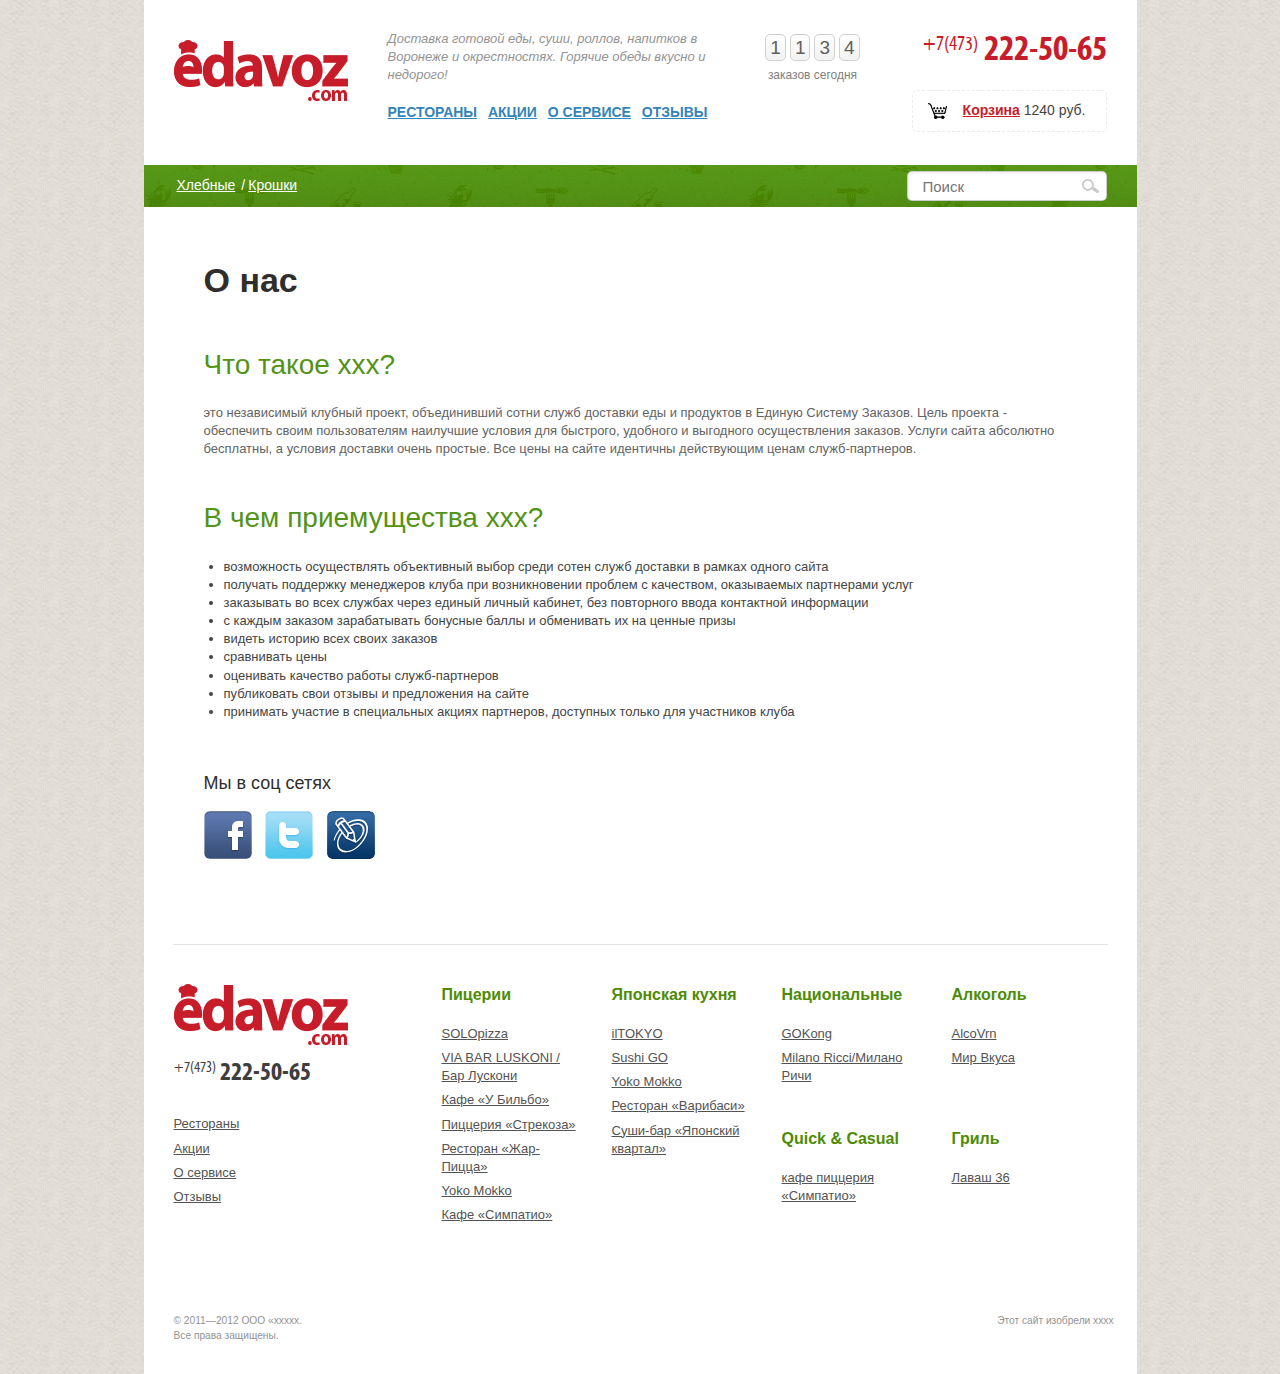
==== commit 2bc23e49: "v-0.2 => 5 pages + bug fixes" ====
--- a/about_us.html
+++ b/about_us.html
@@ -37,10 +37,10 @@
             <!--main navigation block-->
             <nav class="b-hdr__nav" itemscope itemtype='http://schema.org/SiteNavigationElement'>
                 <ul>
-                    <li><a href="#">Рестораны   </a>
-                    <li><a href="#">Акции</a>
-                    <li><a href="#">О сервисе</a>
-                    <li><a href="#">Отзывы</a>
+                    <li><a href="#">Рестораны</a></li>
+                    <li><a href="#">Акции</a></li>
+                    <li><a href="#">О сервисе</a></li>
+                    <li><a href="#">Отзывы</a></li>
                 </ul>
             </nav>
         </div>
--- a/stylesheets/screen.css
+++ b/stylesheets/screen.css
@@ -520,7 +520,7 @@
 }
 
 /* line 147, ../sass/screen.scss */
-:root .gradient, :root .b-hdr__counter__item span, .b-hdr__counter__item :root span, :root .indexPage__news .title, .indexPage__news :root .title, :root .indexPage__discount .title, .indexPage__discount :root .title {
+:root .gradient, :root .b-hdr__counter__item span, .b-hdr__counter__item :root span, :root .indexPage__news .title, .indexPage__news :root .title, :root .indexPage__discount .title, .indexPage__discount :root .title, :root .page-discount__item .discount-on, .page-discount__item :root .discount-on, :root .page-discount__item .discount-off, .page-discount__item :root .discount-off {
   filter: none \0/IE9;
 }
 
@@ -536,14 +536,14 @@
 
 /*LAYOUT
 ----------------------------------------------------------*/
-/* line 183, ../sass/screen.scss */
+/* line 191, ../sass/screen.scss */
 html, button, input, select, textarea {
   height: 100%;
   font-family: "Trebuchet MS", "Lucida Grande", "Lucida Sans Unicode", "Lucida Sans", Tahoma, sans-serif;
   co: #444444;
 }
 
-/* line 188, ../sass/screen.scss */
+/* line 196, ../sass/screen.scss */
 body {
   height: 100%;
   font-size: 13px;
@@ -570,7 +570,12 @@
   width: 993px;
 }
 
-/* line 195, ../sass/screen.scss */
+/* line 203, ../sass/screen.scss */
+h1, h2, h3, h4, h5, h6 {
+  color: #2f2e2c;
+}
+
+/* line 204, ../sass/screen.scss */
 a {
   color: #3384b8;
   -webkit-transition: all 0.4s ease;
@@ -595,12 +600,12 @@
 a:active {
   color: #b53228;
 }
-/* line 198, ../sass/screen.scss */
+/* line 207, ../sass/screen.scss */
 a.current {
   color: #b53228;
 }
 
-/* line 201, ../sass/screen.scss */
+/* line 210, ../sass/screen.scss */
 input, textarea {
   width: 200px;
   height: 30px;
@@ -616,41 +621,41 @@
   border: solid 1px rgba(0, 0, 0, 0.2);
 }
 
-/* line 209, ../sass/screen.scss */
+/* line 218, ../sass/screen.scss */
 textarea {
   width: 370px;
   height: 75px;
   display: block;
 }
 
-/* line 210, ../sass/screen.scss */
+/* line 219, ../sass/screen.scss */
 input[type=number] {
   width: 40px;
   text-align: center;
 }
 
-/* line 212, ../sass/screen.scss */
+/* line 221, ../sass/screen.scss */
 input[type=checkbox],
 input[type=radio] {
   width: 15px;
   height: 15px;
 }
 
-/* line 215, ../sass/screen.scss */
+/* line 224, ../sass/screen.scss */
 .l-baseWrap {
   background: #fff;
 }
 
 /* page header
 ----------------------------------*/
-/* line 218, ../sass/screen.scss */
+/* line 227, ../sass/screen.scss */
 .l-baseHeader {
   clear: both;
   height: 165px;
   padding: 30px 30px 0;
 }
 
-/* line 224, ../sass/screen.scss */
+/* line 233, ../sass/screen.scss */
 .b-mainLogo {
   float: left;
   display: block;
@@ -658,7 +663,7 @@
 }
 
 /*about block in header*/
-/* line 231, ../sass/screen.scss */
+/* line 240, ../sass/screen.scss */
 .b-hdr__about {
   font-style: italic;
   color: #939393;
@@ -667,24 +672,12 @@
   margin-bottom: 18px;
 }
 
-/* line 239, ../sass/screen.scss */
+/* line 248, ../sass/screen.scss */
 .b-hdr__nav {
-  width: 360px;
   padding-left: 40px;
 }
-/* line 139, ../sass/screen.scss */
-.flexbox .b-hdr__nav ul {
-  display: -webkit-box;
-  display: -moz-box;
-  display: -ms-box;
-  display: box;
-  -webkit-box-pack: justify;
-  -moz-box-pack: justify;
-  -ms-box-pack: justify;
-  box-pack: justify;
-}
-/* line 140, ../sass/screen.scss */
-.no-flexbox .b-hdr__nav ul {
+/* line 250, ../sass/screen.scss */
+.b-hdr__nav ul {
   text-align: justify;
   line-height: 0;
   font-size: 1px;
@@ -693,7 +686,7 @@
   text-align-last: justify;
 }
 /* line 124, ../sass/screen.scss */
-.no-flexbox .b-hdr__nav ul:after {
+.b-hdr__nav ul:after {
   content: "";
   display: inline-block;
   height: 0;
@@ -702,7 +695,7 @@
   width: 100%;
 }
 /* line 132, ../sass/screen.scss */
-.no-flexbox .b-hdr__nav ul > * {
+.b-hdr__nav ul > * {
   text-align: left;
   display: -moz-inline-stack;
   display: inline-block;
@@ -713,7 +706,7 @@
   line-height: 1.4;
   font-size: 13px;
 }
-/* line 243, ../sass/screen.scss */
+/* line 251, ../sass/screen.scss */
 .b-hdr__nav a {
   font-weight: bold;
   font-size: 1.077em;
@@ -721,7 +714,7 @@
 }
 
 /*header phone*/
-/* line 246, ../sass/screen.scss */
+/* line 254, ../sass/screen.scss */
 .b-hdr__phone {
   color: #c71d2a;
   text-align: right;
@@ -729,13 +722,13 @@
   line-height: 1;
   margin-bottom: 24px;
 }
-/* line 252, ../sass/screen.scss */
+/* line 260, ../sass/screen.scss */
 .b-hdr__phone sup {
   font: 0.583em myriadprocond-regular;
 }
 
 /*header shopcart*/
-/* line 255, ../sass/screen.scss */
+/* line 263, ../sass/screen.scss */
 .b-hdr__shopcart {
   display: block;
   -webkit-border-radius: 5px;
@@ -754,24 +747,24 @@
   -o-transition: all 0.4s ease 0s;
   transition: all 0.4s ease 0s;
 }
-/* line 264, ../sass/screen.scss */
+/* line 272, ../sass/screen.scss */
 .b-hdr__shopcart:hover {
   background-position: 25px 50%;
   border-color: #444444;
 }
-/* line 265, ../sass/screen.scss */
+/* line 273, ../sass/screen.scss */
 .b-hdr__shopcart .shopcart {
   color: #c71d2a;
   font-weight: bold;
   text-decoration: underline;
 }
-/* line 266, ../sass/screen.scss */
+/* line 274, ../sass/screen.scss */
 .b-hdr__shopcart .price {
   color: #444444;
 }
 
 /*header counter*/
-/* line 269, ../sass/screen.scss */
+/* line 277, ../sass/screen.scss */
 .b-hdr__counter {
   margin-right: 50px;
   float: right;
@@ -781,14 +774,14 @@
   text-align: center;
 }
 
-/* line 277, ../sass/screen.scss */
+/* line 285, ../sass/screen.scss */
 .b-hdr__counter__item {
   display: block;
   color: #5f5f5f;
   font-size: 1.583em;
   padding: 5px 0;
 }
-/* line 282, ../sass/screen.scss */
+/* line 290, ../sass/screen.scss */
 .b-hdr__counter__item span {
   -webkit-border-radius: 5px;
   -moz-border-radius: 5px;
@@ -797,6 +790,8 @@
   border-radius: 5px;
   background-color: #fff;
   border: solid 1px #d1d1d1;
+  background-image: url('[data-uri]');
+  background-size: 100%;
   background-image: -webkit-gradient(linear, 50% 100%, 50% 0%, color-stop(0%, rgba(0, 0, 0, 0.05)), color-stop(100%, rgba(255, 255, 255, 0.05)));
   background-image: -webkit-linear-gradient(bottom, rgba(0, 0, 0, 0.05), rgba(255, 255, 255, 0.05));
   background-image: -moz-linear-gradient(bottom, rgba(0, 0, 0, 0.05), rgba(255, 255, 255, 0.05));
@@ -810,19 +805,29 @@
 ------------------------------------*/
 /* Footer
 ------------------------------------*/
-/* line 306, ../sass/screen.scss */
+/* line 314, ../sass/screen.scss */
 .l-baseFooter {
   position: relative;
-  padding: 40px 30px 100px;
+  padding: 40px 30px 70px;
+}
+/* line 318, ../sass/screen.scss */
+.l-baseFooter:before {
+  content: '';
+  display: block;
+  position: absolute;
+  width: 935px;
   border-top: 1px solid #e2e2e2;
-}
-
-/* line 311, ../sass/screen.scss */
+  top: 0;
+  left: 50%;
+  margin-left: -467px;
+}
+
+/* line 327, ../sass/screen.scss */
 .b-ftr__copyrights {
   position: absolute;
   bottom: 0;
   clear: both;
-  height: 95px;
+  height: 60px;
   color: #939393;
   font-size: 0.923em;
   width: 940px;
@@ -869,27 +874,27 @@
   line-height: 1.4;
   font-size: 13px;
 }
-/* line 321, ../sass/screen.scss */
+/* line 337, ../sass/screen.scss */
 .b-ftr__copyrights small {
   display: block;
 }
-/* line 323, ../sass/screen.scss */
+/* line 339, ../sass/screen.scss */
 .b-ftr__copyrights small span {
   display: block;
 }
 
-/* line 326, ../sass/screen.scss */
+/* line 342, ../sass/screen.scss */
 .b-ftr__phone {
   margin: 10px 0;
   color: #3e3e3e;
   font: 2em myriadprocond-bold;
 }
-/* line 330, ../sass/screen.scss */
+/* line 346, ../sass/screen.scss */
 .b-ftr__phone sup {
   font: 0.615em myriadprocond-regular;
 }
 
-/* line 332, ../sass/screen.scss */
+/* line 348, ../sass/screen.scss */
 .b-ftr__nav {
   margin: 25px 0;
 }
@@ -923,7 +928,7 @@
   color: #c71d2a;
 }
 
-/* line 333, ../sass/screen.scss */
+/* line 349, ../sass/screen.scss */
 .b-ftr__partners {
   float: left;
   width: 140px;
@@ -961,7 +966,7 @@
 
 /*INDEPENDENT elements styles
 -----------------------------------------------------------------------------------------------*/
-/* line 341, ../sass/screen.scss */
+/* line 357, ../sass/screen.scss */
 .b-innerPages__nav {
   background: url(../images/bg-mainPage__search__label.jpg);
   text-align: justify;
@@ -994,11 +999,11 @@
   font-size: 13px;
 }
 
-/* line 346, ../sass/screen.scss */
+/* line 362, ../sass/screen.scss */
 .b-innerPages__nav__search {
   position: relative;
 }
-/* line 348, ../sass/screen.scss */
+/* line 364, ../sass/screen.scss */
 .b-innerPages__nav__search input {
   display: block;
   padding: 0 30px 0 15px;
@@ -1008,7 +1013,7 @@
   color: #a0a0a0;
   font-size: 1.154em;
 }
-/* line 355, ../sass/screen.scss */
+/* line 371, ../sass/screen.scss */
 .b-innerPages__nav__search button {
   border: none;
   background: url(../images/icon-search.png);
@@ -1038,7 +1043,7 @@
   *display: inline;
   vertical-align: top;
 }
-/* line 367, ../sass/screen.scss */
+/* line 383, ../sass/screen.scss */
 .b-breadcrumbs a {
   font-size: 1.077em;
   color: #fff;
@@ -1046,33 +1051,33 @@
   padding-right: 10px;
   padding-left: 3px;
 }
-/* line 373, ../sass/screen.scss */
+/* line 389, ../sass/screen.scss */
 .b-breadcrumbs a:after {
   content: '/';
   position: absolute;
   right: 0;
 }
-/* line 379, ../sass/screen.scss */
+/* line 395, ../sass/screen.scss */
 .b-breadcrumbs li:last-child a:after {
   display: none;
 }
 
-/* line 382, ../sass/screen.scss */
+/* line 398, ../sass/screen.scss */
 .b-pagination {
   margin: 20px 0;
 }
-/* line 384, ../sass/screen.scss */
+/* line 400, ../sass/screen.scss */
 .b-pagination a {
   text-decoration: none;
 }
-/* line 385, ../sass/screen.scss */
+/* line 401, ../sass/screen.scss */
 .b-pagination ul {
   position: relative;
   top: -2px;
   display: inline-block;
   margin-right: 20px;
 }
-/* line 390, ../sass/screen.scss */
+/* line 406, ../sass/screen.scss */
 .b-pagination ul li {
   display: -moz-inline-stack;
   display: inline-block;
@@ -1081,7 +1086,7 @@
   zoom: 1;
   *display: inline;
 }
-/* line 391, ../sass/screen.scss */
+/* line 407, ../sass/screen.scss */
 .b-pagination ul a {
   display: block;
   height: 30px;
@@ -1094,12 +1099,12 @@
 .b-pagination ul a:hover {
   color: #4c840d;
 }
-/* line 398, ../sass/screen.scss */
+/* line 414, ../sass/screen.scss */
 .b-pagination ul a.active {
   background: #a0a0a0;
   color: #fff;
 }
-/* line 401, ../sass/screen.scss */
+/* line 417, ../sass/screen.scss */
 .b-pagination .prev {
   margin: 0 15px;
   color: #4c840d;
@@ -1108,11 +1113,11 @@
 .b-pagination .prev:hover {
   color: #b53228;
 }
-/* line 404, ../sass/screen.scss */
+/* line 420, ../sass/screen.scss */
 .b-pagination .prev:before {
   content: '← ';
 }
-/* line 406, ../sass/screen.scss */
+/* line 422, ../sass/screen.scss */
 .b-pagination .next {
   margin: 0 15px;
   color: #4c840d;
@@ -1121,13 +1126,38 @@
 .b-pagination .next:hover {
   color: #b53228;
 }
-/* line 409, ../sass/screen.scss */
+/* line 425, ../sass/screen.scss */
 .b-pagination .next:after {
   content: ' →';
 }
-/* line 411, ../sass/screen.scss */
+/* line 427, ../sass/screen.scss */
 .b-pagination .unactive {
   color: #696969;
+}
+
+/* line 431, ../sass/screen.scss */
+.b-filter .title {
+  display: -moz-inline-stack;
+  display: inline-block;
+  vertical-align: middle;
+  *vertical-align: auto;
+  zoom: 1;
+  *display: inline;
+  color: #c71d2a;
+  font-size: 1.077em;
+  font-weight: bold;
+  margin: 0 10px;
+  text-transform: uppercase;
+}
+/* line 439, ../sass/screen.scss */
+.b-filter select {
+  display: -moz-inline-stack;
+  display: inline-block;
+  vertical-align: middle;
+  *vertical-align: auto;
+  zoom: 1;
+  *display: inline;
+  width: 200px;
 }
 
 /*TEMPLATES STARTS
@@ -1135,12 +1165,12 @@
 -----------------------------------------------------------------------------------------------*/
 /*MAIN page specific elements styles
 -----------------------------------------------------------------------------------------------*/
-/* line 419, ../sass/screen.scss */
+/* line 449, ../sass/screen.scss */
 .b-indexPage {
   padding: 0 30px;
 }
 
-/* line 420, ../sass/screen.scss */
+/* line 450, ../sass/screen.scss */
 .b-mainPage__search {
   padding: 0 55px;
   text-align: justify;
@@ -1178,7 +1208,7 @@
   line-height: 1.4;
   font-size: 13px;
 }
-/* line 428, ../sass/screen.scss */
+/* line 458, ../sass/screen.scss */
 .b-mainPage__search .bigText {
   display: -moz-inline-stack;
   display: inline-block;
@@ -1190,8 +1220,9 @@
   width: 155px;
   height: 46px;
 }
-/* line 434, ../sass/screen.scss */
+/* line 464, ../sass/screen.scss */
 .b-mainPage__search input {
+  box-shadow: none;
   font-size: 18px;
   color: #989898;
   padding: 0 15px;
@@ -1211,12 +1242,12 @@
   -o-transition: all 0.4s ease 0s;
   transition: all 0.4s ease 0s;
 }
-/* line 445, ../sass/screen.scss */
+/* line 476, ../sass/screen.scss */
 .b-mainPage__search input:focus {
   outline: none;
   border-color: rgba(66, 117, 17, 0.7);
 }
-/* line 450, ../sass/screen.scss */
+/* line 481, ../sass/screen.scss */
 .b-mainPage__search button {
   font-size: 18px;
   font-weight: bold;
@@ -1240,7 +1271,7 @@
   background-image: -o-linear-gradient(top, #ff7685 0%, #fb3848 3%, #e92636 15%, #de1f2e 25%, #d6202d 33%, #c91d29 53%, #c71d2a 98%, #a81822 100%);
   background-image: linear-gradient(top, #ff7685 0%, #fb3848 3%, #e92636 15%, #de1f2e 25%, #d6202d 33%, #c91d29 53%, #c71d2a 98%, #a81822 100%);
 }
-/* line 467, ../sass/screen.scss */
+/* line 498, ../sass/screen.scss */
 .b-mainPage__search button:focus, .b-mainPage__search button:hover {
   outline: none;
   background-color: #ff7787;
@@ -1254,7 +1285,7 @@
   background-image: -o-linear-gradient(top, #ff7787 0%, #ff394a 3%, #ff3246 8%, #fe2e3e 10%, #ff2b3f 13%, #fe2635 18%, #ff2233 23%, #ef2030 38%, #e21e2c 60%, #e21e2c 98%, #bf1927 100%);
   background-image: linear-gradient(top, #ff7787 0%, #ff394a 3%, #ff3246 8%, #fe2e3e 10%, #ff2b3f 13%, #fe2635 18%, #ff2233 23%, #ef2030 38%, #e21e2c 60%, #e21e2c 98%, #bf1927 100%);
 }
-/* line 473, ../sass/screen.scss */
+/* line 504, ../sass/screen.scss */
 .b-mainPage__search button:active {
   background-color: #fa5e6b;
   *zoom: 1;
@@ -1267,7 +1298,7 @@
   background-image: -o-linear-gradient(top, #fa5e6b 0%, #cb2e39 3%, #c7212d 15%, #c71d2a 23%, #c71d2a 100%);
   background-image: linear-gradient(top, #fa5e6b 0%, #cb2e39 3%, #c7212d 15%, #c71d2a 23%, #c71d2a 100%);
 }
-/* line 479, ../sass/screen.scss */
+/* line 510, ../sass/screen.scss */
 .b-mainPage__search .example {
   display: -moz-inline-stack;
   display: inline-block;
@@ -1281,7 +1312,7 @@
 }
 
 /*dishes list*/
-/* line 487, ../sass/screen.scss */
+/* line 518, ../sass/screen.scss */
 .b-indexPage__dishes {
   margin: 30px 0;
   text-align: justify;
@@ -1312,7 +1343,7 @@
   line-height: 1.4;
   font-size: 13px;
 }
-/* line 490, ../sass/screen.scss */
+/* line 521, ../sass/screen.scss */
 .b-indexPage__dishes .item {
   position: relative;
   margin: 5px 0;
@@ -1345,21 +1376,21 @@
 .b-indexPage__dishes .item:active {
   color: #c71d2a;
 }
-/* line 501, ../sass/screen.scss */
+/* line 532, ../sass/screen.scss */
 .b-indexPage__dishes .item:hover, .b-indexPage__dishes .item:focus {
   outline: none;
   -webkit-box-shadow: 0 0 6px rgba(0, 0, 0, 0.45);
   -moz-box-shadow: 0 0 6px rgba(0, 0, 0, 0.45);
   box-shadow: 0 0 6px rgba(0, 0, 0, 0.45);
 }
-/* line 505, ../sass/screen.scss */
+/* line 536, ../sass/screen.scss */
 .b-indexPage__dishes .label {
   font-size: 1.231em;
   font-weight: bold;
   line-height: 2;
   display: block;
 }
-/* line 510, ../sass/screen.scss */
+/* line 541, ../sass/screen.scss */
 .b-indexPage__dishes .counter {
   top: 17px;
   left: 17px;
@@ -1380,7 +1411,7 @@
   background-image: -o-linear-gradient(bottom, rgba(0, 0, 0, 0.1), rgba(255, 255, 255, 0.1));
   background-image: linear-gradient(bottom, rgba(0, 0, 0, 0.1), rgba(255, 255, 255, 0.1));
 }
-/* line 521, ../sass/screen.scss */
+/* line 552, ../sass/screen.scss */
 .b-indexPage__dishes .counter:before {
   content: '';
   display: block;
@@ -1393,12 +1424,12 @@
 }
 
 /*indexPage__openNow*/
-/* line 531, ../sass/screen.scss */
+/* line 562, ../sass/screen.scss */
 .b-indexPage__openNow {
   margin-top: 30px;
   border-top: 1px solid #e2e2e2;
 }
-/* line 534, ../sass/screen.scss */
+/* line 565, ../sass/screen.scss */
 .b-indexPage__openNow .title {
   font-size: 1.538em;
   text-transform: uppercase;
@@ -1409,7 +1440,7 @@
   background: #fff;
   padding-right: 10px;
 }
-/* line 543, ../sass/screen.scss */
+/* line 574, ../sass/screen.scss */
 .b-indexPage__openNow .allItems {
   position: relative;
   top: -10px;
@@ -1419,23 +1450,23 @@
   float: right;
   font-size: 1.077em;
 }
-/* line 551, ../sass/screen.scss */
+/* line 582, ../sass/screen.scss */
 .b-indexPage__openNow .scrollable {
   margin: 15px 0 35px;
   width: 800px;
   height: 60px;
 }
-/* line 556, ../sass/screen.scss */
+/* line 587, ../sass/screen.scss */
 .b-indexPage__openNow .scrollable img {
   width: 125px;
   height: 60px;
 }
-/* line 560, ../sass/screen.scss */
+/* line 591, ../sass/screen.scss */
 .b-indexPage__openNow .scrollable__item {
   width: 800px;
 }
 
-/* line 563, ../sass/screen.scss */
+/* line 594, ../sass/screen.scss */
 .pageIndex__bnr {
   padding: 5px;
   -webkit-border-radius: 5px;
@@ -1446,18 +1477,17 @@
   border: 1px solid #e2e2e2;
 }
 
-/* line 569, ../sass/screen.scss */
+/* line 600, ../sass/screen.scss */
 .indexPage__news, .indexPage__discount {
   width: 410px;
   margin: 40px 0 20px;
 }
-/* line 572, ../sass/screen.scss */
+/* line 603, ../sass/screen.scss */
 .indexPage__news > header, .indexPage__discount > header {
   margin-bottom: 20px;
 }
-/* line 573, ../sass/screen.scss */
+/* line 604, ../sass/screen.scss */
 .indexPage__news .title, .indexPage__discount .title {
-  background-color: #c71d2a;
   -webkit-box-shadow: 0 1px 1px rgba(0, 0, 0, 0.37);
   -moz-box-shadow: 0 1px 1px rgba(0, 0, 0, 0.37);
   box-shadow: 0 1px 1px rgba(0, 0, 0, 0.37);
@@ -1474,28 +1504,29 @@
   text-transform: uppercase;
   color: #fff;
   text-shadow: 0 1px rgba(0, 0, 0, 0.43);
-}
-/* line 577, ../sass/screen.scss */
+  background-color: #c71d2a;
+}
+/* line 607, ../sass/screen.scss */
 .indexPage__news .readAll, .indexPage__discount .readAll {
   color: #b6b6b6;
   font-weight: bold;
   font-size: 1.077em;
   margin: 0 10px;
 }
-/* line 583, ../sass/screen.scss */
+/* line 613, ../sass/screen.scss */
 .indexPage__news .item, .indexPage__discount .item {
   margin-bottom: 10px;
 }
-/* line 585, ../sass/screen.scss */
+/* line 615, ../sass/screen.scss */
 .indexPage__news .item header, .indexPage__discount .item header {
   font-style: italic;
   color: #b6b6b6;
 }
-/* line 586, ../sass/screen.scss */
+/* line 616, ../sass/screen.scss */
 .indexPage__news .item time:after, .indexPage__discount .item time:after {
   content: ',';
 }
-/* line 588, ../sass/screen.scss */
+/* line 618, ../sass/screen.scss */
 .indexPage__news .item__link, .indexPage__discount .item__link {
   color: #535353;
 }
@@ -1516,12 +1547,28 @@
   color: #c71d2a;
 }
 
-/* line 592, ../sass/screen.scss */
+/* line 622, ../sass/screen.scss */
 .indexPage__discount .title {
+  -webkit-box-shadow: 0 1px 1px rgba(0, 0, 0, 0.37);
+  -moz-box-shadow: 0 1px 1px rgba(0, 0, 0, 0.37);
+  box-shadow: 0 1px 1px rgba(0, 0, 0, 0.37);
+  background-image: url('[data-uri]');
+  background-size: 100%;
+  background-image: -webkit-gradient(linear, 50% 100%, 50% 0%, color-stop(0%, rgba(0, 0, 0, 0.1)), color-stop(100%, rgba(255, 255, 255, 0.1)));
+  background-image: -webkit-linear-gradient(bottom, rgba(0, 0, 0, 0.1), rgba(255, 255, 255, 0.1));
+  background-image: -moz-linear-gradient(bottom, rgba(0, 0, 0, 0.1), rgba(255, 255, 255, 0.1));
+  background-image: -o-linear-gradient(bottom, rgba(0, 0, 0, 0.1), rgba(255, 255, 255, 0.1));
+  background-image: linear-gradient(bottom, rgba(0, 0, 0, 0.1), rgba(255, 255, 255, 0.1));
+  padding: 5px 10px;
+  font-size: 1.385em;
+  font-weight: bold;
+  text-transform: uppercase;
+  color: #fff;
+  text-shadow: 0 1px rgba(0, 0, 0, 0.43);
   background-color: #4e8814;
 }
 
-/* line 595, ../sass/screen.scss */
+/* line 625, ../sass/screen.scss */
 .indexPage__promoText {
   border-top: 1px solid #e2e2e2;
   padding: 5px 0;
@@ -1553,18 +1600,18 @@
   line-height: 1.4;
   font-size: 13px;
 }
-/* line 599, ../sass/screen.scss */
+/* line 629, ../sass/screen.scss */
 .indexPage__promoText .scrollable {
   margin: 15px 0;
   width: 800px;
   height: auto;
   height: 140px;
 }
-/* line 605, ../sass/screen.scss */
+/* line 635, ../sass/screen.scss */
 .indexPage__promoText .scrollable__item {
   width: 800px;
 }
-/* line 606, ../sass/screen.scss */
+/* line 636, ../sass/screen.scss */
 .indexPage__promoText .item__title {
   font-size: 22px;
   color: #c71d2a;
@@ -1574,41 +1621,41 @@
 
 /*ABOUT US page specific elements styles
 -----------------------------------------------------------------------------------------------*/
-/* line 617, ../sass/screen.scss */
+/* line 647, ../sass/screen.scss */
 .b-pageAboutUs {
   padding: 0 60px;
   margin-top: 50px;
   color: #636363;
 }
-/* line 621, ../sass/screen.scss */
+/* line 651, ../sass/screen.scss */
 .b-pageAboutUs h1 {
   color: #2f2e2c;
   font-weight: bold;
   font-size: 2.615em;
 }
-/* line 626, ../sass/screen.scss */
+/* line 656, ../sass/screen.scss */
 .b-pageAboutUs h2 {
   margin: 40px 0 20px;
   color: #539315;
   font-size: 2.154em;
 }
-/* line 631, ../sass/screen.scss */
+/* line 661, ../sass/screen.scss */
 .b-pageAboutUs ul {
   list-style: disc;
   color: #444;
   margin-left: 20px;
 }
 
-/* line 634, ../sass/screen.scss */
+/* line 664, ../sass/screen.scss */
 .b-pageAboutUs__social {
   margin: 50px 0;
 }
-/* line 636, ../sass/screen.scss */
+/* line 666, ../sass/screen.scss */
 .b-pageAboutUs__social > header {
   font-size: 1.385em;
   color: #2f2e2c;
 }
-/* line 640, ../sass/screen.scss */
+/* line 670, ../sass/screen.scss */
 .b-pageAboutUs__social .item {
   display: -moz-inline-stack;
   display: inline-block;
@@ -1620,26 +1667,26 @@
   width: 48px;
   height: 48px;
 }
-/* line 644, ../sass/screen.scss */
+/* line 674, ../sass/screen.scss */
 .b-pageAboutUs__social .item.item-1 {
   background-position: 0 -48px;
 }
-/* line 644, ../sass/screen.scss */
+/* line 674, ../sass/screen.scss */
 .b-pageAboutUs__social .item.item-2 {
   background-position: 0 -96px;
 }
-/* line 644, ../sass/screen.scss */
+/* line 674, ../sass/screen.scss */
 .b-pageAboutUs__social .item.item-3 {
   background-position: 0 0;
 }
 
 /*FEEDBACKS page specific elements styles
 ------------------------------------------------------------------------------------------------*/
-/* line 650, ../sass/screen.scss */
+/* line 680, ../sass/screen.scss */
 .b-pageFeedbacks {
   padding: 45px 65px;
 }
-/* line 652, ../sass/screen.scss */
+/* line 682, ../sass/screen.scss */
 .b-pageFeedbacks form {
   *zoom: 1;
 }
@@ -1649,7 +1696,7 @@
   display: table;
   clear: both;
 }
-/* line 653, ../sass/screen.scss */
+/* line 683, ../sass/screen.scss */
 .b-pageFeedbacks .form__title {
   display: block;
   font-size: 1.308em;
@@ -1657,7 +1704,7 @@
   font-weight: bold;
   margin: 5px 0;
 }
-/* line 660, ../sass/screen.scss */
+/* line 690, ../sass/screen.scss */
 .b-pageFeedbacks .form__submit {
   float: left;
   display: block;
@@ -1686,37 +1733,181 @@
   font-size: 1.154em;
 }
 
-/* line 677, ../sass/screen.scss */
+/* line 707, ../sass/screen.scss */
 .b-feedbacks {
   margin: 40px 0;
 }
-/* line 680, ../sass/screen.scss */
+/* line 710, ../sass/screen.scss */
 .b-feedbacks > header {
   padding: 5px 0;
   font-size: 2.077em;
 }
-/* line 684, ../sass/screen.scss */
+/* line 714, ../sass/screen.scss */
 .b-feedbacks .author {
   color: #b31d1d;
   font-weight: bold;
   font-size: 1.385em;
   padding-right: 15px;
 }
-/* line 685, ../sass/screen.scss */
+/* line 715, ../sass/screen.scss */
 .b-feedbacks time {
   font-size: 0.923em;
   color: #6d6d6d;
 }
-/* line 686, ../sass/screen.scss */
+/* line 716, ../sass/screen.scss */
 .b-feedbacks .item {
   padding: 15px 0 25px;
   border-bottom: 1px solid #e2e2e2;
 }
 
-/*some page specific elements styles
+/*NEWS page specific elements styles
 ------------------------------------------------------------------------------------------------*/
-/*some page specific elements styles
+/* line 721, ../sass/screen.scss */
+.page-news, .page-discount {
+  margin: 30px;
+}
+/* line 723, ../sass/screen.scss */
+.page-news > header, .page-discount > header {
+  margin: 20px 0;
+  border-bottom: 1px solid #e2e2e2;
+}
+/* line 726, ../sass/screen.scss */
+.page-news .page-title, .page-discount .page-title {
+  font-size: 27px;
+  line-height: 1;
+}
+/* line 729, ../sass/screen.scss */
+.page-news .page-title span, .page-discount .page-title span {
+  font-size: 14px;
+  color: 4c4c4c;
+  display: block;
+  margin: 15px 0;
+}
+
+/* line 737, ../sass/screen.scss */
+.page-news__item {
+  margin: 20px 0;
+  font-size: 1.231em;
+  color: #626262;
+}
+/* line 741, ../sass/screen.scss */
+.page-news__item > header {
+  margin-bottom: 5px;
+}
+/* line 742, ../sass/screen.scss */
+.page-news__item time {
+  color: #000;
+  background: #ffc85d;
+  padding: 1px 3px;
+  font-size: 0.875em;
+}
+/* line 748, ../sass/screen.scss */
+.page-news__item .title {
+  font-size: 1.125em;
+  color: #2f2e2c;
+  font-weight: bold;
+  margin: 0 10px;
+}
+/* line 754, ../sass/screen.scss */
+.page-news__item .readAll {
+  padding: 15px 0;
+  color: #529014;
+  font-size: 0.875em;
+}
+/* line 24, ../../../../../Ruby193/lib/ruby/gems/1.9.1/gems/compass-0.12.2/frameworks/compass/stylesheets/compass/typography/links/_link-colors.scss */
+.page-news__item .readAll:hover {
+  color: #b53228;
+}
+
+/*DISCOUNT page specific elements styles
 ------------------------------------------------------------------------------------------------*/
+/* line 764, ../sass/screen.scss */
+.page-discount > header {
+  margin-bottom: 0;
+}
+/* line 765, ../sass/screen.scss */
+.page-discount .b-pagination {
+  margin-top: 45px;
+}
+
+/* line 767, ../sass/screen.scss */
+.page-discount__item {
+  padding: 17px 0;
+  border-bottom: 1px solid #e2e2e2;
+  font-size: 16px;
+  color: #696969;
+}
+/* line 772, ../sass/screen.scss */
+.page-discount__item > * {
+  display: -moz-inline-stack;
+  display: inline-block;
+  vertical-align: middle;
+  *vertical-align: auto;
+  zoom: 1;
+  *display: inline;
+}
+/* line 773, ../sass/screen.scss */
+.page-discount__item .discount-on {
+  -webkit-box-shadow: 0 1px 1px rgba(0, 0, 0, 0.37);
+  -moz-box-shadow: 0 1px 1px rgba(0, 0, 0, 0.37);
+  box-shadow: 0 1px 1px rgba(0, 0, 0, 0.37);
+  background-image: url('[data-uri]');
+  background-size: 100%;
+  background-image: -webkit-gradient(linear, 50% 100%, 50% 0%, color-stop(0%, rgba(0, 0, 0, 0.1)), color-stop(100%, rgba(255, 255, 255, 0.1)));
+  background-image: -webkit-linear-gradient(bottom, rgba(0, 0, 0, 0.1), rgba(255, 255, 255, 0.1));
+  background-image: -moz-linear-gradient(bottom, rgba(0, 0, 0, 0.1), rgba(255, 255, 255, 0.1));
+  background-image: -o-linear-gradient(bottom, rgba(0, 0, 0, 0.1), rgba(255, 255, 255, 0.1));
+  background-image: linear-gradient(bottom, rgba(0, 0, 0, 0.1), rgba(255, 255, 255, 0.1));
+  padding: 5px 10px;
+  font-size: 1.385em;
+  font-weight: bold;
+  text-transform: uppercase;
+  color: #fff;
+  text-shadow: 0 1px rgba(0, 0, 0, 0.43);
+  background-color: #4e8814;
+  font-size: 13px;
+  margin: 0 20px;
+  display: block;
+  padding: 3px 6px;
+}
+/* line 780, ../sass/screen.scss */
+.page-discount__item .discount-off {
+  -webkit-box-shadow: 0 1px 1px rgba(0, 0, 0, 0.37);
+  -moz-box-shadow: 0 1px 1px rgba(0, 0, 0, 0.37);
+  box-shadow: 0 1px 1px rgba(0, 0, 0, 0.37);
+  background-image: url('[data-uri]');
+  background-size: 100%;
+  background-image: -webkit-gradient(linear, 50% 100%, 50% 0%, color-stop(0%, rgba(0, 0, 0, 0.1)), color-stop(100%, rgba(255, 255, 255, 0.1)));
+  background-image: -webkit-linear-gradient(bottom, rgba(0, 0, 0, 0.1), rgba(255, 255, 255, 0.1));
+  background-image: -moz-linear-gradient(bottom, rgba(0, 0, 0, 0.1), rgba(255, 255, 255, 0.1));
+  background-image: -o-linear-gradient(bottom, rgba(0, 0, 0, 0.1), rgba(255, 255, 255, 0.1));
+  background-image: linear-gradient(bottom, rgba(0, 0, 0, 0.1), rgba(255, 255, 255, 0.1));
+  padding: 5px 10px;
+  font-size: 1.385em;
+  font-weight: bold;
+  text-transform: uppercase;
+  color: #fff;
+  text-shadow: 0 1px rgba(0, 0, 0, 0.43);
+  background-color: #c71d2a;
+  font-size: 13px;
+  margin: 0 20px;
+  display: block;
+  padding: 3px 8px;
+}
+/* line 787, ../sass/screen.scss */
+.page-discount__item time {
+  display: block;
+  text-align: center;
+  padding: 3px 0;
+  font-size: 14px;
+}
+/* line 793, ../sass/screen.scss */
+.page-discount__item .title {
+  font-size: 18px;
+  font-weight: bold;
+  color: #2f2e2c;
+}
+
 /*some page specific elements styles
 ------------------------------------------------------------------------------------------------*/
 /*some page specific elements styles
@@ -1729,7 +1920,7 @@
 ------------------------------------------------------------------------------------------------*/
 /*plugins styles
 ------------------------------------------------------------------------------------------------*/
-/* line 720, ../sass/screen.scss */
+/* line 820, ../sass/screen.scss */
 .scrollable {
   display: -moz-inline-stack;
   display: inline-block;
@@ -1741,14 +1932,14 @@
   overflow: hidden;
 }
 
-/* line 725, ../sass/screen.scss */
+/* line 825, ../sass/screen.scss */
 .scrollable__viewport {
   width: 20000em;
   position: absolute;
   clear: both;
 }
 
-/* line 730, ../sass/screen.scss */
+/* line 830, ../sass/screen.scss */
 .scrollable__item {
   display: -moz-inline-stack;
   display: inline-block;
@@ -1785,14 +1976,14 @@
   font-size: 13px;
 }
 
-/* line 734, ../sass/screen.scss */
+/* line 834, ../sass/screen.scss */
 .scrollable .active {
   border: 2px solid #000;
   position: relative;
   cursor: default;
 }
 
-/* line 739, ../sass/screen.scss */
+/* line 839, ../sass/screen.scss */
 .scrollable__prev, .scrollable__next {
   display: -moz-inline-stack;
   display: inline-block;
@@ -1815,34 +2006,34 @@
   background-image: url(../images/prev.png);
 }
 
-/* line 751, ../sass/screen.scss */
+/* line 851, ../sass/screen.scss */
 .scrollable__next {
   background-image: url(../images/next.png);
 }
 
-/* line 755, ../sass/screen.scss */
+/* line 855, ../sass/screen.scss */
 .disabled {
   visibility: hidden;
 }
 
 /*MODIFICATORS styles
 ------------------------------------------------------------------------------------------------*/
-/* line 759, ../sass/screen.scss */
+/* line 859, ../sass/screen.scss */
 .m-width__340 {
   width: 340px;
 }
 
-/* line 760, ../sass/screen.scss */
+/* line 860, ../sass/screen.scss */
 .m-margin_40 {
   margin: 40px;
 }
 
-/* line 762, ../sass/screen.scss */
+/* line 862, ../sass/screen.scss */
 .l-padding_lr_30 {
   padding: 0 30px;
 }
 
-/* line 763, ../sass/screen.scss */
+/* line 863, ../sass/screen.scss */
 .l-jList {
   text-align: justify;
   line-height: 0;
@@ -1872,3 +2063,16 @@
   line-height: 1.4;
   font-size: 13px;
 }
+
+@-moz-document url-prefix() {
+  /* line 866, ../sass/screen.scss */
+  .l-baseWrap {
+    position: relative;
+  }
+
+  /* line 867, ../sass/screen.scss */
+  .b-mainPage__search button {
+    left: 66.74%;
+    top: 187px;
+  }
+}
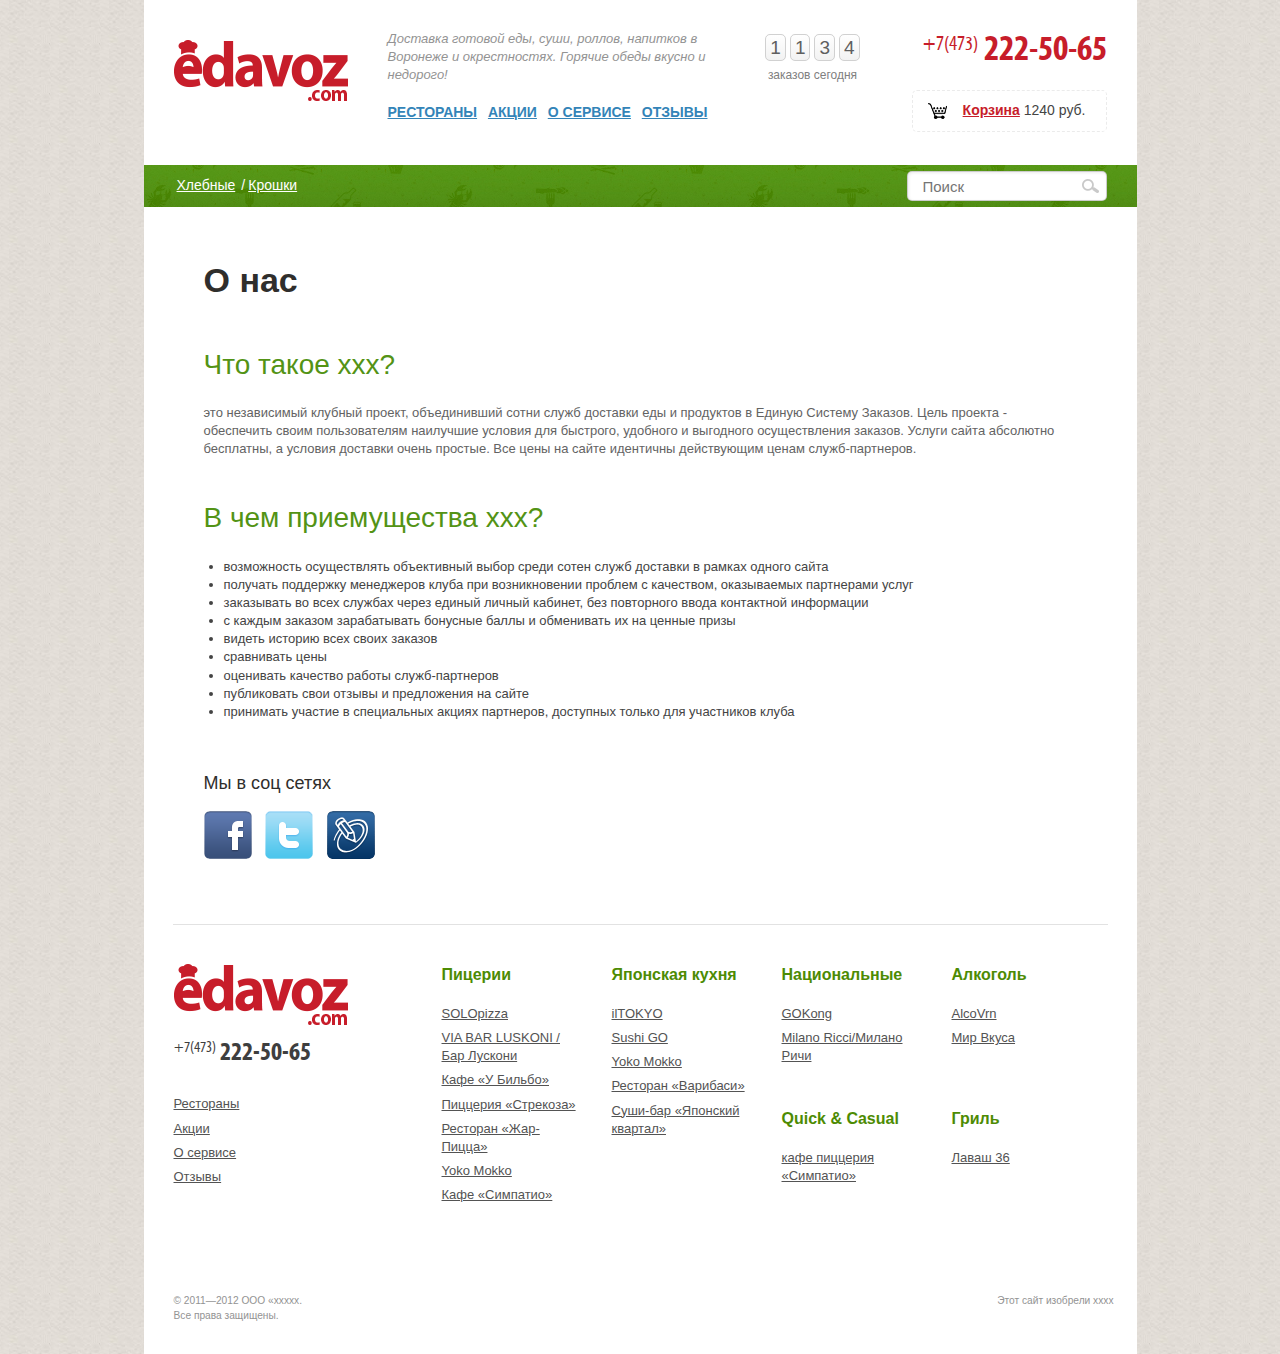
==== commit 4d1bb099: "All without shopCart" ====
--- a/about_us.html
+++ b/about_us.html
@@ -8,7 +8,6 @@
     <meta http-equiv="X-UA-Compatible" content="IE=edge,chrome=1">
     <title></title>
     <meta name="description" content="">
-    <meta name="viewport" content="width=device-width">
     <!--[if IE]><script src="http://html5shiv.googlecode.com/svn/trunk/html5.js"></script><![endif]-->
     <!--CSS here-->
     <link rel="stylesheet" href="stylesheets/screen.css">
--- a/stylesheets/screen.css
+++ b/stylesheets/screen.css
@@ -520,7 +520,7 @@
 }
 
 /* line 147, ../sass/screen.scss */
-:root .gradient, :root .b-hdr__counter__item span, .b-hdr__counter__item :root span, :root .indexPage__news .title, .indexPage__news :root .title, :root .indexPage__discount .title, .indexPage__discount :root .title, :root .page-discount__item .discount-on, .page-discount__item :root .discount-on, :root .page-discount__item .discount-off, .page-discount__item :root .discount-off {
+:root .gradient, :root .b-hdr__counter__item span, .b-hdr__counter__item :root span, :root .indexPage__news .title, .indexPage__news :root .title, :root .indexPage__discount .title, .indexPage__discount :root .title, :root .page-discount__item .discount-on, .page-discount__item :root .discount-on, :root .page-discount__item .discount-off, .page-discount__item :root .discount-off, :root .b-product .back, .b-product :root .back {
   filter: none \0/IE9;
 }
 
@@ -536,14 +536,14 @@
 
 /*LAYOUT
 ----------------------------------------------------------*/
-/* line 191, ../sass/screen.scss */
+/* line 206, ../sass/screen.scss */
 html, button, input, select, textarea {
   height: 100%;
   font-family: "Trebuchet MS", "Lucida Grande", "Lucida Sans Unicode", "Lucida Sans", Tahoma, sans-serif;
   co: #444444;
 }
 
-/* line 196, ../sass/screen.scss */
+/* line 211, ../sass/screen.scss */
 body {
   height: 100%;
   font-size: 13px;
@@ -560,7 +560,7 @@
 }
 /* line 83, ../sass/screen.scss */
 body .l-contentWrap {
-  padding-bottom: 450px !important;
+  padding-bottom: 430px !important;
 }
 /* line 84, ../sass/screen.scss */
 body .l-baseFooter {
@@ -570,12 +570,12 @@
   width: 993px;
 }
 
-/* line 203, ../sass/screen.scss */
+/* line 218, ../sass/screen.scss */
 h1, h2, h3, h4, h5, h6 {
   color: #2f2e2c;
 }
 
-/* line 204, ../sass/screen.scss */
+/* line 219, ../sass/screen.scss */
 a {
   color: #3384b8;
   -webkit-transition: all 0.4s ease;
@@ -600,12 +600,12 @@
 a:active {
   color: #b53228;
 }
-/* line 207, ../sass/screen.scss */
+/* line 222, ../sass/screen.scss */
 a.current {
   color: #b53228;
 }
 
-/* line 210, ../sass/screen.scss */
+/* line 225, ../sass/screen.scss */
 input, textarea {
   width: 200px;
   height: 30px;
@@ -621,41 +621,41 @@
   border: solid 1px rgba(0, 0, 0, 0.2);
 }
 
-/* line 218, ../sass/screen.scss */
+/* line 233, ../sass/screen.scss */
 textarea {
   width: 370px;
   height: 75px;
   display: block;
 }
 
-/* line 219, ../sass/screen.scss */
+/* line 234, ../sass/screen.scss */
 input[type=number] {
   width: 40px;
   text-align: center;
 }
 
-/* line 221, ../sass/screen.scss */
+/* line 236, ../sass/screen.scss */
 input[type=checkbox],
 input[type=radio] {
   width: 15px;
   height: 15px;
 }
 
-/* line 224, ../sass/screen.scss */
+/* line 239, ../sass/screen.scss */
 .l-baseWrap {
   background: #fff;
 }
 
 /* page header
 ----------------------------------*/
-/* line 227, ../sass/screen.scss */
+/* line 242, ../sass/screen.scss */
 .l-baseHeader {
   clear: both;
   height: 165px;
   padding: 30px 30px 0;
 }
 
-/* line 233, ../sass/screen.scss */
+/* line 248, ../sass/screen.scss */
 .b-mainLogo {
   float: left;
   display: block;
@@ -663,7 +663,7 @@
 }
 
 /*about block in header*/
-/* line 240, ../sass/screen.scss */
+/* line 255, ../sass/screen.scss */
 .b-hdr__about {
   font-style: italic;
   color: #939393;
@@ -672,11 +672,11 @@
   margin-bottom: 18px;
 }
 
-/* line 248, ../sass/screen.scss */
+/* line 263, ../sass/screen.scss */
 .b-hdr__nav {
   padding-left: 40px;
 }
-/* line 250, ../sass/screen.scss */
+/* line 265, ../sass/screen.scss */
 .b-hdr__nav ul {
   text-align: justify;
   line-height: 0;
@@ -706,7 +706,7 @@
   line-height: 1.4;
   font-size: 13px;
 }
-/* line 251, ../sass/screen.scss */
+/* line 266, ../sass/screen.scss */
 .b-hdr__nav a {
   font-weight: bold;
   font-size: 1.077em;
@@ -714,7 +714,7 @@
 }
 
 /*header phone*/
-/* line 254, ../sass/screen.scss */
+/* line 269, ../sass/screen.scss */
 .b-hdr__phone {
   color: #c71d2a;
   text-align: right;
@@ -722,13 +722,13 @@
   line-height: 1;
   margin-bottom: 24px;
 }
-/* line 260, ../sass/screen.scss */
+/* line 275, ../sass/screen.scss */
 .b-hdr__phone sup {
   font: 0.583em myriadprocond-regular;
 }
 
 /*header shopcart*/
-/* line 263, ../sass/screen.scss */
+/* line 278, ../sass/screen.scss */
 .b-hdr__shopcart {
   display: block;
   -webkit-border-radius: 5px;
@@ -747,24 +747,24 @@
   -o-transition: all 0.4s ease 0s;
   transition: all 0.4s ease 0s;
 }
-/* line 272, ../sass/screen.scss */
+/* line 287, ../sass/screen.scss */
 .b-hdr__shopcart:hover {
   background-position: 25px 50%;
   border-color: #444444;
 }
-/* line 273, ../sass/screen.scss */
+/* line 288, ../sass/screen.scss */
 .b-hdr__shopcart .shopcart {
   color: #c71d2a;
   font-weight: bold;
   text-decoration: underline;
 }
-/* line 274, ../sass/screen.scss */
+/* line 289, ../sass/screen.scss */
 .b-hdr__shopcart .price {
   color: #444444;
 }
 
 /*header counter*/
-/* line 277, ../sass/screen.scss */
+/* line 292, ../sass/screen.scss */
 .b-hdr__counter {
   margin-right: 50px;
   float: right;
@@ -774,14 +774,14 @@
   text-align: center;
 }
 
-/* line 285, ../sass/screen.scss */
+/* line 300, ../sass/screen.scss */
 .b-hdr__counter__item {
   display: block;
   color: #5f5f5f;
   font-size: 1.583em;
   padding: 5px 0;
 }
-/* line 290, ../sass/screen.scss */
+/* line 305, ../sass/screen.scss */
 .b-hdr__counter__item span {
   -webkit-border-radius: 5px;
   -moz-border-radius: 5px;
@@ -805,12 +805,12 @@
 ------------------------------------*/
 /* Footer
 ------------------------------------*/
-/* line 314, ../sass/screen.scss */
+/* line 356, ../sass/screen.scss */
 .l-baseFooter {
   position: relative;
   padding: 40px 30px 70px;
 }
-/* line 318, ../sass/screen.scss */
+/* line 360, ../sass/screen.scss */
 .l-baseFooter:before {
   content: '';
   display: block;
@@ -822,7 +822,7 @@
   margin-left: -467px;
 }
 
-/* line 327, ../sass/screen.scss */
+/* line 369, ../sass/screen.scss */
 .b-ftr__copyrights {
   position: absolute;
   bottom: 0;
@@ -874,27 +874,27 @@
   line-height: 1.4;
   font-size: 13px;
 }
-/* line 337, ../sass/screen.scss */
+/* line 379, ../sass/screen.scss */
 .b-ftr__copyrights small {
   display: block;
 }
-/* line 339, ../sass/screen.scss */
+/* line 381, ../sass/screen.scss */
 .b-ftr__copyrights small span {
   display: block;
 }
 
-/* line 342, ../sass/screen.scss */
+/* line 384, ../sass/screen.scss */
 .b-ftr__phone {
   margin: 10px 0;
   color: #3e3e3e;
   font: 2em myriadprocond-bold;
 }
-/* line 346, ../sass/screen.scss */
+/* line 388, ../sass/screen.scss */
 .b-ftr__phone sup {
   font: 0.615em myriadprocond-regular;
 }
 
-/* line 348, ../sass/screen.scss */
+/* line 390, ../sass/screen.scss */
 .b-ftr__nav {
   margin: 25px 0;
 }
@@ -928,7 +928,7 @@
   color: #c71d2a;
 }
 
-/* line 349, ../sass/screen.scss */
+/* line 391, ../sass/screen.scss */
 .b-ftr__partners {
   float: left;
   width: 140px;
@@ -966,7 +966,7 @@
 
 /*INDEPENDENT elements styles
 -----------------------------------------------------------------------------------------------*/
-/* line 357, ../sass/screen.scss */
+/* line 399, ../sass/screen.scss */
 .b-innerPages__nav {
   background: url(../images/bg-mainPage__search__label.jpg);
   text-align: justify;
@@ -999,11 +999,11 @@
   font-size: 13px;
 }
 
-/* line 362, ../sass/screen.scss */
+/* line 404, ../sass/screen.scss */
 .b-innerPages__nav__search {
   position: relative;
 }
-/* line 364, ../sass/screen.scss */
+/* line 406, ../sass/screen.scss */
 .b-innerPages__nav__search input {
   display: block;
   padding: 0 30px 0 15px;
@@ -1013,7 +1013,7 @@
   color: #a0a0a0;
   font-size: 1.154em;
 }
-/* line 371, ../sass/screen.scss */
+/* line 413, ../sass/screen.scss */
 .b-innerPages__nav__search button {
   border: none;
   background: url(../images/icon-search.png);
@@ -1043,7 +1043,7 @@
   *display: inline;
   vertical-align: top;
 }
-/* line 383, ../sass/screen.scss */
+/* line 425, ../sass/screen.scss */
 .b-breadcrumbs a {
   font-size: 1.077em;
   color: #fff;
@@ -1051,33 +1051,33 @@
   padding-right: 10px;
   padding-left: 3px;
 }
-/* line 389, ../sass/screen.scss */
+/* line 431, ../sass/screen.scss */
 .b-breadcrumbs a:after {
   content: '/';
   position: absolute;
   right: 0;
 }
-/* line 395, ../sass/screen.scss */
+/* line 437, ../sass/screen.scss */
 .b-breadcrumbs li:last-child a:after {
   display: none;
 }
 
-/* line 398, ../sass/screen.scss */
+/* line 440, ../sass/screen.scss */
 .b-pagination {
   margin: 20px 0;
 }
-/* line 400, ../sass/screen.scss */
+/* line 442, ../sass/screen.scss */
 .b-pagination a {
   text-decoration: none;
 }
-/* line 401, ../sass/screen.scss */
+/* line 443, ../sass/screen.scss */
 .b-pagination ul {
   position: relative;
   top: -2px;
   display: inline-block;
   margin-right: 20px;
 }
-/* line 406, ../sass/screen.scss */
+/* line 448, ../sass/screen.scss */
 .b-pagination ul li {
   display: -moz-inline-stack;
   display: inline-block;
@@ -1086,7 +1086,7 @@
   zoom: 1;
   *display: inline;
 }
-/* line 407, ../sass/screen.scss */
+/* line 449, ../sass/screen.scss */
 .b-pagination ul a {
   display: block;
   height: 30px;
@@ -1099,12 +1099,12 @@
 .b-pagination ul a:hover {
   color: #4c840d;
 }
-/* line 414, ../sass/screen.scss */
+/* line 456, ../sass/screen.scss */
 .b-pagination ul a.active {
   background: #a0a0a0;
   color: #fff;
 }
-/* line 417, ../sass/screen.scss */
+/* line 459, ../sass/screen.scss */
 .b-pagination .prev {
   margin: 0 15px;
   color: #4c840d;
@@ -1113,11 +1113,11 @@
 .b-pagination .prev:hover {
   color: #b53228;
 }
-/* line 420, ../sass/screen.scss */
+/* line 462, ../sass/screen.scss */
 .b-pagination .prev:before {
   content: '← ';
 }
-/* line 422, ../sass/screen.scss */
+/* line 464, ../sass/screen.scss */
 .b-pagination .next {
   margin: 0 15px;
   color: #4c840d;
@@ -1126,16 +1126,16 @@
 .b-pagination .next:hover {
   color: #b53228;
 }
-/* line 425, ../sass/screen.scss */
+/* line 467, ../sass/screen.scss */
 .b-pagination .next:after {
   content: ' →';
 }
-/* line 427, ../sass/screen.scss */
+/* line 469, ../sass/screen.scss */
 .b-pagination .unactive {
   color: #696969;
 }
 
-/* line 431, ../sass/screen.scss */
+/* line 473, ../sass/screen.scss */
 .b-filter .title {
   display: -moz-inline-stack;
   display: inline-block;
@@ -1149,7 +1149,7 @@
   margin: 0 10px;
   text-transform: uppercase;
 }
-/* line 439, ../sass/screen.scss */
+/* line 481, ../sass/screen.scss */
 .b-filter select {
   display: -moz-inline-stack;
   display: inline-block;
@@ -1158,6 +1158,42 @@
   zoom: 1;
   *display: inline;
   width: 200px;
+}
+
+/* line 487, ../sass/screen.scss */
+.b-social__like {
+  margin: 30px 0;
+}
+/* line 489, ../sass/screen.scss */
+.b-social__like .item {
+  margin: 15px 0;
+}
+
+/* line 492, ../sass/screen.scss */
+.b-numberAndPrice .number {
+  font-weight: bold;
+  color: #2f2e2c;
+  width: 50px;
+  font-size: 14px;
+  display: -moz-inline-stack;
+  display: inline-block;
+  vertical-align: middle;
+  *vertical-align: auto;
+  zoom: 1;
+  *display: inline;
+}
+/* line 498, ../sass/screen.scss */
+.b-numberAndPrice .price {
+  font-weight: bold;
+  color: #2f2e2c;
+  margin-left: 7px;
+  display: -moz-inline-stack;
+  display: inline-block;
+  vertical-align: middle;
+  *vertical-align: auto;
+  zoom: 1;
+  *display: inline;
+  font-size: 24px;
 }
 
 /*TEMPLATES STARTS
@@ -1165,12 +1201,12 @@
 -----------------------------------------------------------------------------------------------*/
 /*MAIN page specific elements styles
 -----------------------------------------------------------------------------------------------*/
-/* line 449, ../sass/screen.scss */
+/* line 510, ../sass/screen.scss */
 .b-indexPage {
   padding: 0 30px;
 }
 
-/* line 450, ../sass/screen.scss */
+/* line 511, ../sass/screen.scss */
 .b-mainPage__search {
   padding: 0 55px;
   text-align: justify;
@@ -1208,7 +1244,7 @@
   line-height: 1.4;
   font-size: 13px;
 }
-/* line 458, ../sass/screen.scss */
+/* line 519, ../sass/screen.scss */
 .b-mainPage__search .bigText {
   display: -moz-inline-stack;
   display: inline-block;
@@ -1220,7 +1256,7 @@
   width: 155px;
   height: 46px;
 }
-/* line 464, ../sass/screen.scss */
+/* line 525, ../sass/screen.scss */
 .b-mainPage__search input {
   box-shadow: none;
   font-size: 18px;
@@ -1242,12 +1278,12 @@
   -o-transition: all 0.4s ease 0s;
   transition: all 0.4s ease 0s;
 }
-/* line 476, ../sass/screen.scss */
+/* line 537, ../sass/screen.scss */
 .b-mainPage__search input:focus {
   outline: none;
   border-color: rgba(66, 117, 17, 0.7);
 }
-/* line 481, ../sass/screen.scss */
+/* line 542, ../sass/screen.scss */
 .b-mainPage__search button {
   font-size: 18px;
   font-weight: bold;
@@ -1271,7 +1307,7 @@
   background-image: -o-linear-gradient(top, #ff7685 0%, #fb3848 3%, #e92636 15%, #de1f2e 25%, #d6202d 33%, #c91d29 53%, #c71d2a 98%, #a81822 100%);
   background-image: linear-gradient(top, #ff7685 0%, #fb3848 3%, #e92636 15%, #de1f2e 25%, #d6202d 33%, #c91d29 53%, #c71d2a 98%, #a81822 100%);
 }
-/* line 498, ../sass/screen.scss */
+/* line 559, ../sass/screen.scss */
 .b-mainPage__search button:focus, .b-mainPage__search button:hover {
   outline: none;
   background-color: #ff7787;
@@ -1285,7 +1321,7 @@
   background-image: -o-linear-gradient(top, #ff7787 0%, #ff394a 3%, #ff3246 8%, #fe2e3e 10%, #ff2b3f 13%, #fe2635 18%, #ff2233 23%, #ef2030 38%, #e21e2c 60%, #e21e2c 98%, #bf1927 100%);
   background-image: linear-gradient(top, #ff7787 0%, #ff394a 3%, #ff3246 8%, #fe2e3e 10%, #ff2b3f 13%, #fe2635 18%, #ff2233 23%, #ef2030 38%, #e21e2c 60%, #e21e2c 98%, #bf1927 100%);
 }
-/* line 504, ../sass/screen.scss */
+/* line 565, ../sass/screen.scss */
 .b-mainPage__search button:active {
   background-color: #fa5e6b;
   *zoom: 1;
@@ -1298,7 +1334,7 @@
   background-image: -o-linear-gradient(top, #fa5e6b 0%, #cb2e39 3%, #c7212d 15%, #c71d2a 23%, #c71d2a 100%);
   background-image: linear-gradient(top, #fa5e6b 0%, #cb2e39 3%, #c7212d 15%, #c71d2a 23%, #c71d2a 100%);
 }
-/* line 510, ../sass/screen.scss */
+/* line 571, ../sass/screen.scss */
 .b-mainPage__search .example {
   display: -moz-inline-stack;
   display: inline-block;
@@ -1312,7 +1348,7 @@
 }
 
 /*dishes list*/
-/* line 518, ../sass/screen.scss */
+/* line 579, ../sass/screen.scss */
 .b-indexPage__dishes {
   margin: 30px 0;
   text-align: justify;
@@ -1343,7 +1379,7 @@
   line-height: 1.4;
   font-size: 13px;
 }
-/* line 521, ../sass/screen.scss */
+/* line 582, ../sass/screen.scss */
 .b-indexPage__dishes .item {
   position: relative;
   margin: 5px 0;
@@ -1376,21 +1412,21 @@
 .b-indexPage__dishes .item:active {
   color: #c71d2a;
 }
-/* line 532, ../sass/screen.scss */
+/* line 593, ../sass/screen.scss */
 .b-indexPage__dishes .item:hover, .b-indexPage__dishes .item:focus {
   outline: none;
   -webkit-box-shadow: 0 0 6px rgba(0, 0, 0, 0.45);
   -moz-box-shadow: 0 0 6px rgba(0, 0, 0, 0.45);
   box-shadow: 0 0 6px rgba(0, 0, 0, 0.45);
 }
-/* line 536, ../sass/screen.scss */
+/* line 597, ../sass/screen.scss */
 .b-indexPage__dishes .label {
   font-size: 1.231em;
   font-weight: bold;
   line-height: 2;
   display: block;
 }
-/* line 541, ../sass/screen.scss */
+/* line 602, ../sass/screen.scss */
 .b-indexPage__dishes .counter {
   top: 17px;
   left: 17px;
@@ -1411,7 +1447,7 @@
   background-image: -o-linear-gradient(bottom, rgba(0, 0, 0, 0.1), rgba(255, 255, 255, 0.1));
   background-image: linear-gradient(bottom, rgba(0, 0, 0, 0.1), rgba(255, 255, 255, 0.1));
 }
-/* line 552, ../sass/screen.scss */
+/* line 613, ../sass/screen.scss */
 .b-indexPage__dishes .counter:before {
   content: '';
   display: block;
@@ -1424,12 +1460,12 @@
 }
 
 /*indexPage__openNow*/
-/* line 562, ../sass/screen.scss */
+/* line 623, ../sass/screen.scss */
 .b-indexPage__openNow {
   margin-top: 30px;
   border-top: 1px solid #e2e2e2;
 }
-/* line 565, ../sass/screen.scss */
+/* line 626, ../sass/screen.scss */
 .b-indexPage__openNow .title {
   font-size: 1.538em;
   text-transform: uppercase;
@@ -1440,7 +1476,7 @@
   background: #fff;
   padding-right: 10px;
 }
-/* line 574, ../sass/screen.scss */
+/* line 635, ../sass/screen.scss */
 .b-indexPage__openNow .allItems {
   position: relative;
   top: -10px;
@@ -1450,23 +1486,23 @@
   float: right;
   font-size: 1.077em;
 }
-/* line 582, ../sass/screen.scss */
+/* line 643, ../sass/screen.scss */
 .b-indexPage__openNow .scrollable {
   margin: 15px 0 35px;
   width: 800px;
   height: 60px;
 }
-/* line 587, ../sass/screen.scss */
+/* line 648, ../sass/screen.scss */
 .b-indexPage__openNow .scrollable img {
   width: 125px;
   height: 60px;
 }
-/* line 591, ../sass/screen.scss */
+/* line 652, ../sass/screen.scss */
 .b-indexPage__openNow .scrollable__item {
   width: 800px;
 }
 
-/* line 594, ../sass/screen.scss */
+/* line 655, ../sass/screen.scss */
 .pageIndex__bnr {
   padding: 5px;
   -webkit-border-radius: 5px;
@@ -1477,16 +1513,16 @@
   border: 1px solid #e2e2e2;
 }
 
-/* line 600, ../sass/screen.scss */
+/* line 661, ../sass/screen.scss */
 .indexPage__news, .indexPage__discount {
   width: 410px;
   margin: 40px 0 20px;
 }
-/* line 603, ../sass/screen.scss */
+/* line 664, ../sass/screen.scss */
 .indexPage__news > header, .indexPage__discount > header {
   margin-bottom: 20px;
 }
-/* line 604, ../sass/screen.scss */
+/* line 665, ../sass/screen.scss */
 .indexPage__news .title, .indexPage__discount .title {
   -webkit-box-shadow: 0 1px 1px rgba(0, 0, 0, 0.37);
   -moz-box-shadow: 0 1px 1px rgba(0, 0, 0, 0.37);
@@ -1506,27 +1542,27 @@
   text-shadow: 0 1px rgba(0, 0, 0, 0.43);
   background-color: #c71d2a;
 }
-/* line 607, ../sass/screen.scss */
+/* line 668, ../sass/screen.scss */
 .indexPage__news .readAll, .indexPage__discount .readAll {
   color: #b6b6b6;
   font-weight: bold;
   font-size: 1.077em;
   margin: 0 10px;
 }
-/* line 613, ../sass/screen.scss */
+/* line 674, ../sass/screen.scss */
 .indexPage__news .item, .indexPage__discount .item {
   margin-bottom: 10px;
 }
-/* line 615, ../sass/screen.scss */
+/* line 676, ../sass/screen.scss */
 .indexPage__news .item header, .indexPage__discount .item header {
   font-style: italic;
   color: #b6b6b6;
 }
-/* line 616, ../sass/screen.scss */
+/* line 677, ../sass/screen.scss */
 .indexPage__news .item time:after, .indexPage__discount .item time:after {
   content: ',';
 }
-/* line 618, ../sass/screen.scss */
+/* line 679, ../sass/screen.scss */
 .indexPage__news .item__link, .indexPage__discount .item__link {
   color: #535353;
 }
@@ -1547,7 +1583,7 @@
   color: #c71d2a;
 }
 
-/* line 622, ../sass/screen.scss */
+/* line 683, ../sass/screen.scss */
 .indexPage__discount .title {
   -webkit-box-shadow: 0 1px 1px rgba(0, 0, 0, 0.37);
   -moz-box-shadow: 0 1px 1px rgba(0, 0, 0, 0.37);
@@ -1568,7 +1604,7 @@
   background-color: #4e8814;
 }
 
-/* line 625, ../sass/screen.scss */
+/* line 686, ../sass/screen.scss */
 .indexPage__promoText {
   border-top: 1px solid #e2e2e2;
   padding: 5px 0;
@@ -1600,18 +1636,18 @@
   line-height: 1.4;
   font-size: 13px;
 }
-/* line 629, ../sass/screen.scss */
+/* line 690, ../sass/screen.scss */
 .indexPage__promoText .scrollable {
   margin: 15px 0;
   width: 800px;
   height: auto;
   height: 140px;
 }
-/* line 635, ../sass/screen.scss */
+/* line 696, ../sass/screen.scss */
 .indexPage__promoText .scrollable__item {
   width: 800px;
 }
-/* line 636, ../sass/screen.scss */
+/* line 697, ../sass/screen.scss */
 .indexPage__promoText .item__title {
   font-size: 22px;
   color: #c71d2a;
@@ -1621,41 +1657,41 @@
 
 /*ABOUT US page specific elements styles
 -----------------------------------------------------------------------------------------------*/
-/* line 647, ../sass/screen.scss */
+/* line 708, ../sass/screen.scss */
 .b-pageAboutUs {
   padding: 0 60px;
   margin-top: 50px;
   color: #636363;
 }
-/* line 651, ../sass/screen.scss */
+/* line 712, ../sass/screen.scss */
 .b-pageAboutUs h1 {
   color: #2f2e2c;
   font-weight: bold;
   font-size: 2.615em;
 }
-/* line 656, ../sass/screen.scss */
+/* line 717, ../sass/screen.scss */
 .b-pageAboutUs h2 {
   margin: 40px 0 20px;
   color: #539315;
   font-size: 2.154em;
 }
-/* line 661, ../sass/screen.scss */
+/* line 722, ../sass/screen.scss */
 .b-pageAboutUs ul {
   list-style: disc;
   color: #444;
   margin-left: 20px;
 }
 
-/* line 664, ../sass/screen.scss */
+/* line 725, ../sass/screen.scss */
 .b-pageAboutUs__social {
   margin: 50px 0;
 }
-/* line 666, ../sass/screen.scss */
+/* line 727, ../sass/screen.scss */
 .b-pageAboutUs__social > header {
   font-size: 1.385em;
   color: #2f2e2c;
 }
-/* line 670, ../sass/screen.scss */
+/* line 731, ../sass/screen.scss */
 .b-pageAboutUs__social .item {
   display: -moz-inline-stack;
   display: inline-block;
@@ -1667,26 +1703,26 @@
   width: 48px;
   height: 48px;
 }
-/* line 674, ../sass/screen.scss */
+/* line 735, ../sass/screen.scss */
 .b-pageAboutUs__social .item.item-1 {
   background-position: 0 -48px;
 }
-/* line 674, ../sass/screen.scss */
+/* line 735, ../sass/screen.scss */
 .b-pageAboutUs__social .item.item-2 {
   background-position: 0 -96px;
 }
-/* line 674, ../sass/screen.scss */
+/* line 735, ../sass/screen.scss */
 .b-pageAboutUs__social .item.item-3 {
   background-position: 0 0;
 }
 
 /*FEEDBACKS page specific elements styles
 ------------------------------------------------------------------------------------------------*/
-/* line 680, ../sass/screen.scss */
+/* line 741, ../sass/screen.scss */
 .b-pageFeedbacks {
   padding: 45px 65px;
 }
-/* line 682, ../sass/screen.scss */
+/* line 743, ../sass/screen.scss */
 .b-pageFeedbacks form {
   *zoom: 1;
 }
@@ -1696,7 +1732,7 @@
   display: table;
   clear: both;
 }
-/* line 683, ../sass/screen.scss */
+/* line 744, ../sass/screen.scss */
 .b-pageFeedbacks .form__title {
   display: block;
   font-size: 1.308em;
@@ -1704,12 +1740,13 @@
   font-weight: bold;
   margin: 5px 0;
 }
-/* line 690, ../sass/screen.scss */
+/* line 751, ../sass/screen.scss */
 .b-pageFeedbacks .form__submit {
   float: left;
   display: block;
   margin: 20px 0;
   padding: 2px 10px 5px;
+  font-size: 1.154em;
   background-color: #508915;
   -webkit-border-radius: 5px;
   -moz-border-radius: 5px;
@@ -1730,31 +1767,49 @@
   font-weight: bold;
   color: #fff;
   text-shadow: 0 1px rgba(0, 0, 0, 0.48);
-  font-size: 1.154em;
-}
-
-/* line 707, ../sass/screen.scss */
+  text-decoration: none;
+  -webkit-transition: all 0.4s ease;
+  -webkit-transition-delay: 0s;
+  -moz-transition: all 0.4s ease 0s;
+  -o-transition: all 0.4s ease 0s;
+  transition: all 0.4s ease 0s;
+}
+/* line 197, ../sass/screen.scss */
+.b-pageFeedbacks .form__submit:hover, .b-pageFeedbacks .form__submit:focus {
+  outline: none;
+  background-color: #5ea417;
+  -webkit-box-shadow: inset 0 1px rgba(255, 255, 255, 0.11);
+  -moz-box-shadow: inset 0 1px rgba(255, 255, 255, 0.11);
+  box-shadow: inset 0 1px rgba(255, 255, 255, 0.11);
+  border: solid 1px #59931d;
+}
+
+/* line 761, ../sass/screen.scss */
 .b-feedbacks {
   margin: 40px 0;
 }
-/* line 710, ../sass/screen.scss */
+/* line 764, ../sass/screen.scss */
 .b-feedbacks > header {
   padding: 5px 0;
   font-size: 2.077em;
 }
-/* line 714, ../sass/screen.scss */
+/* line 768, ../sass/screen.scss */
 .b-feedbacks .author {
   color: #b31d1d;
   font-weight: bold;
   font-size: 1.385em;
   padding-right: 15px;
 }
-/* line 715, ../sass/screen.scss */
+/* line 770, ../sass/screen.scss */
+.b-member .b-feedbacks .author {
+  color: #539315;
+}
+/* line 772, ../sass/screen.scss */
 .b-feedbacks time {
   font-size: 0.923em;
   color: #6d6d6d;
 }
-/* line 716, ../sass/screen.scss */
+/* line 773, ../sass/screen.scss */
 .b-feedbacks .item {
   padding: 15px 0 25px;
   border-bottom: 1px solid #e2e2e2;
@@ -1762,21 +1817,21 @@
 
 /*NEWS page specific elements styles
 ------------------------------------------------------------------------------------------------*/
-/* line 721, ../sass/screen.scss */
+/* line 778, ../sass/screen.scss */
 .page-news, .page-discount {
   margin: 30px;
 }
-/* line 723, ../sass/screen.scss */
+/* line 780, ../sass/screen.scss */
 .page-news > header, .page-discount > header {
   margin: 20px 0;
   border-bottom: 1px solid #e2e2e2;
 }
-/* line 726, ../sass/screen.scss */
+/* line 783, ../sass/screen.scss */
 .page-news .page-title, .page-discount .page-title {
   font-size: 27px;
   line-height: 1;
 }
-/* line 729, ../sass/screen.scss */
+/* line 786, ../sass/screen.scss */
 .page-news .page-title span, .page-discount .page-title span {
   font-size: 14px;
   color: 4c4c4c;
@@ -1784,31 +1839,31 @@
   margin: 15px 0;
 }
 
-/* line 737, ../sass/screen.scss */
+/* line 794, ../sass/screen.scss */
 .page-news__item {
   margin: 20px 0;
   font-size: 1.231em;
   color: #626262;
 }
-/* line 741, ../sass/screen.scss */
+/* line 798, ../sass/screen.scss */
 .page-news__item > header {
   margin-bottom: 5px;
 }
-/* line 742, ../sass/screen.scss */
+/* line 799, ../sass/screen.scss */
 .page-news__item time {
   color: #000;
   background: #ffc85d;
   padding: 1px 3px;
   font-size: 0.875em;
 }
-/* line 748, ../sass/screen.scss */
+/* line 805, ../sass/screen.scss */
 .page-news__item .title {
   font-size: 1.125em;
   color: #2f2e2c;
   font-weight: bold;
   margin: 0 10px;
 }
-/* line 754, ../sass/screen.scss */
+/* line 811, ../sass/screen.scss */
 .page-news__item .readAll {
   padding: 15px 0;
   color: #529014;
@@ -1821,23 +1876,23 @@
 
 /*DISCOUNT page specific elements styles
 ------------------------------------------------------------------------------------------------*/
-/* line 764, ../sass/screen.scss */
+/* line 821, ../sass/screen.scss */
 .page-discount > header {
   margin-bottom: 0;
 }
-/* line 765, ../sass/screen.scss */
+/* line 822, ../sass/screen.scss */
 .page-discount .b-pagination {
   margin-top: 45px;
 }
 
-/* line 767, ../sass/screen.scss */
+/* line 824, ../sass/screen.scss */
 .page-discount__item {
   padding: 17px 0;
   border-bottom: 1px solid #e2e2e2;
   font-size: 16px;
   color: #696969;
 }
-/* line 772, ../sass/screen.scss */
+/* line 829, ../sass/screen.scss */
 .page-discount__item > * {
   display: -moz-inline-stack;
   display: inline-block;
@@ -1846,7 +1901,17 @@
   zoom: 1;
   *display: inline;
 }
-/* line 773, ../sass/screen.scss */
+/* line 830, ../sass/screen.scss */
+.page-discount__item .image {
+  width: 123px;
+  height: 60px;
+}
+/* line 144, ../sass/screen.scss */
+.page-discount__item .image img {
+  width: 100%;
+  height: 100%;
+}
+/* line 831, ../sass/screen.scss */
 .page-discount__item .discount-on {
   -webkit-box-shadow: 0 1px 1px rgba(0, 0, 0, 0.37);
   -moz-box-shadow: 0 1px 1px rgba(0, 0, 0, 0.37);
@@ -1870,7 +1935,7 @@
   display: block;
   padding: 3px 6px;
 }
-/* line 780, ../sass/screen.scss */
+/* line 838, ../sass/screen.scss */
 .page-discount__item .discount-off {
   -webkit-box-shadow: 0 1px 1px rgba(0, 0, 0, 0.37);
   -moz-box-shadow: 0 1px 1px rgba(0, 0, 0, 0.37);
@@ -1894,33 +1959,1257 @@
   display: block;
   padding: 3px 8px;
 }
-/* line 787, ../sass/screen.scss */
+/* line 845, ../sass/screen.scss */
 .page-discount__item time {
   display: block;
   text-align: center;
   padding: 3px 0;
   font-size: 14px;
 }
-/* line 793, ../sass/screen.scss */
+/* line 851, ../sass/screen.scss */
 .page-discount__item .title {
+  font-weight: bold;
+  color: #2f2e2c;
   font-size: 18px;
+}
+/* line 852, ../sass/screen.scss */
+.page-discount__item .content {
+  white-space: nowrap;
+  max-width: 675px;
+  overflow: hidden;
+  text-overflow: ellipsis;
+}
+
+/*SEARCH RESULTS page specific elements styles
+------------------------------------------------------------------------------------------------*/
+/* line 860, ../sass/screen.scss */
+.b-search_results {
+  margin: 1px 0 0 220px;
+  padding: 5px 20px;
+  box-shadow: -2px 0 4px #f1f1f3;
+}
+/* line 864, ../sass/screen.scss */
+.b-search_results .item {
+  margin: 15px 0;
+  text-align: justify;
+  line-height: 0;
+  font-size: 1px;
+  text-justify: newspaper;
+  zoom: 1;
+  text-align-last: justify;
+  padding: 25px 20px;
+  height: 130px;
+  color: #444444;
+  text-decoration: none;
+  display: block;
+  border: solid 1px #d8d8d8;
+  -webkit-border-radius: 5px;
+  -moz-border-radius: 5px;
+  -ms-border-radius: 5px;
+  -o-border-radius: 5px;
+  border-radius: 5px;
+}
+/* line 124, ../sass/screen.scss */
+.b-search_results .item:after {
+  content: "";
+  display: inline-block;
+  height: 0;
+  overflow: hidden;
+  visibility: hidden;
+  width: 100%;
+}
+/* line 132, ../sass/screen.scss */
+.b-search_results .item > * {
+  text-align: left;
+  display: -moz-inline-stack;
+  display: inline-block;
+  vertical-align: middle;
+  *vertical-align: auto;
+  zoom: 1;
+  *display: inline;
+  line-height: 1.4;
+  font-size: 13px;
+}
+/* line 874, ../sass/screen.scss */
+.b-search_results .item:hover {
+  -webkit-box-shadow: 0 1px 5px rgba(0, 0, 0, 0.5);
+  -moz-box-shadow: 0 1px 5px rgba(0, 0, 0, 0.5);
+  box-shadow: 0 1px 5px rgba(0, 0, 0, 0.5);
+  border: solid 2px #569516;
+}
+/* line 877, ../sass/screen.scss */
+.b-search_results .item:hover .title {
+  color: #539315;
+}
+/* line 879, ../sass/screen.scss */
+.b-search_results .item .image {
+  width: 150px;
+  height: 84px;
+}
+/* line 144, ../sass/screen.scss */
+.b-search_results .item .image img {
+  width: 100%;
+  height: 100%;
+}
+/* line 880, ../sass/screen.scss */
+.b-search_results .item .title {
   font-weight: bold;
   color: #2f2e2c;
-}
-
-/*some page specific elements styles
+  font-size: 18px;
+  -webkit-transition: all 0.4s ease;
+  -webkit-transition-delay: 0s;
+  -moz-transition: all 0.4s ease 0s;
+  -o-transition: all 0.4s ease 0s;
+  transition: all 0.4s ease 0s;
+}
+/* line 885, ../sass/screen.scss */
+.b-search_results .item .cuisine {
+  font-size: 12px;
+}
+/* line 886, ../sass/screen.scss */
+.b-search_results .item .feedbacks__counter {
+  font-weight: bold;
+  color: #2f2e2c;
+  font-size: 16px;
+  padding-left: 20px;
+  background: url(../images/icon-feedbacks__counter.png) 0 50% no-repeat;
+}
+/* line 892, ../sass/screen.scss */
+.b-search_results .item .minimal_purchase,
+.b-search_results .item .working_hours {
+  font-weight: bold;
+  color: #2f2e2c;
+  font-size: 16px;
+  display: block;
+  text-align: center;
+}
+
+/*MEMBER page specific elements styles
 ------------------------------------------------------------------------------------------------*/
-/*some page specific elements styles
+/* line 898, ../sass/screen.scss */
+.b-member > header {
+  background: url(../images/bg-member__header.png);
+}
+/* line 111, ../sass/screen.scss */
+.flexbox .b-member > header {
+  display: -webkit-box;
+  display: -moz-box;
+  display: -ms-box;
+  display: box;
+}
+/* line 112, ../sass/screen.scss */
+.no-flexbox .b-member > header > * {
+  display: -moz-inline-stack;
+  display: inline-block;
+  vertical-align: middle;
+  *vertical-align: auto;
+  zoom: 1;
+  *display: inline;
+  vertical-align: top;
+}
+/* line 901, ../sass/screen.scss */
+.b-member > header > * {
+  display: -moz-inline-stack;
+  display: inline-block;
+  vertical-align: middle;
+  *vertical-align: auto;
+  zoom: 1;
+  *display: inline;
+}
+/* line 903, ../sass/screen.scss */
+.b-member .header__image {
+  width: 250px;
+  text-align: center;
+}
+/* line 907, ../sass/screen.scss */
+.b-member .header__content {
+  margin-top: 15px;
+  width: 690px;
+  color: #636363;
+  font-size: 12px;
+}
+/* line 913, ../sass/screen.scss */
+.b-member .member__title {
+  font: bold 24px/1.5 "Trebuchet MS", "Lucida Grande", "Lucida Sans Unicode", "Lucida Sans", Tahoma, sans-serif;
+}
+
+/* line 915, ../sass/screen.scss */
+.b-tabsNav {
+  margin: 20px 0 4px;
+}
+/* line 111, ../sass/screen.scss */
+.flexbox .b-tabsNav ul {
+  display: -webkit-box;
+  display: -moz-box;
+  display: -ms-box;
+  display: box;
+}
+/* line 112, ../sass/screen.scss */
+.no-flexbox .b-tabsNav ul > * {
+  display: -moz-inline-stack;
+  display: inline-block;
+  vertical-align: middle;
+  *vertical-align: auto;
+  zoom: 1;
+  *display: inline;
+  vertical-align: top;
+}
+/* line 918, ../sass/screen.scss */
+.b-tabsNav a {
+  padding: 5px 15px;
+  font-size: 14px;
+  color: #9b9b9b;
+}
+/* line 24, ../../../../../Ruby193/lib/ruby/gems/1.9.1/gems/compass-0.12.2/frameworks/compass/stylesheets/compass/typography/links/_link-colors.scss */
+.b-tabsNav a:hover {
+  color: #146c95;
+}
+/* line 922, ../sass/screen.scss */
+.b-tabsNav a.current {
+  font-weight: bold;
+  color: #146c95;
+  text-decoration: none;
+  background: #fff;
+  border: 1px solid #e2e2e2;
+  border-bottom: none;
+  -webkit-border-radius: 5px 5px 0 0;
+  -moz-border-radius: 5px 5px 0 0;
+  -ms-border-radius: 5px 5px 0 0;
+  -o-border-radius: 5px 5px 0 0;
+  border-radius: 5px 5px 0 0;
+}
+
+/* line 931, ../sass/screen.scss */
+.b-tabsContent {
+  border-top: 1px solid #e2e2e2;
+}
+
+/* line 935, ../sass/screen.scss */
+.b-memberInfo {
+  margin: 50px 100px 75px 110px;
+}
+/* line 937, ../sass/screen.scss */
+.b-memberInfo > header {
+  text-align: justify;
+  line-height: 0;
+  font-size: 1px;
+  text-justify: newspaper;
+  zoom: 1;
+  text-align-last: justify;
+}
+/* line 124, ../sass/screen.scss */
+.b-memberInfo > header:after {
+  content: "";
+  display: inline-block;
+  height: 0;
+  overflow: hidden;
+  visibility: hidden;
+  width: 100%;
+}
+/* line 132, ../sass/screen.scss */
+.b-memberInfo > header > * {
+  text-align: left;
+  display: -moz-inline-stack;
+  display: inline-block;
+  vertical-align: middle;
+  *vertical-align: auto;
+  zoom: 1;
+  *display: inline;
+  line-height: 1.4;
+  font-size: 13px;
+}
+/* line 938, ../sass/screen.scss */
+.b-memberInfo .title {
+  font-weight: bold;
+  color: #2f2e2c;
+  font-size: 24px;
+  line-height: 1.65;
+}
+/* line 943, ../sass/screen.scss */
+.b-memberInfo dl {
+  margin: 40px 0 30px;
+}
+/* line 944, ../sass/screen.scss */
+.b-memberInfo dt {
+  text-transform: uppercase;
+  font-weight: bold;
+  color: #2f2e2c;
+  width: 220px;
+  float: left;
+  margin-bottom: 10px;
+}
+/* line 952, ../sass/screen.scss */
+.b-memberInfo dd {
+  overflow: hidden;
+  margin-top: 10px;
+}
+/* line 953, ../sass/screen.scss */
+.b-memberInfo .button {
+  vertical-align: top;
+  background-color: #508915;
+  -webkit-border-radius: 5px;
+  -moz-border-radius: 5px;
+  -ms-border-radius: 5px;
+  -o-border-radius: 5px;
+  border-radius: 5px;
+  -webkit-box-shadow: inset 0 1px rgba(255, 255, 255, 0.11);
+  -moz-box-shadow: inset 0 1px rgba(255, 255, 255, 0.11);
+  box-shadow: inset 0 1px rgba(255, 255, 255, 0.11);
+  border: solid 1px rgba(82, 144, 22, 0.91);
+  background-image: url('[data-uri]');
+  background-size: 100%;
+  background-image: -webkit-gradient(linear, 50% 100%, 50% 0%, color-stop(0%, rgba(255, 255, 255, 0)), color-stop(100%, rgba(255, 255, 255, 0.27)));
+  background-image: -webkit-linear-gradient(bottom, rgba(255, 255, 255, 0), rgba(255, 255, 255, 0.27));
+  background-image: -moz-linear-gradient(bottom, rgba(255, 255, 255, 0), rgba(255, 255, 255, 0.27));
+  background-image: -o-linear-gradient(bottom, rgba(255, 255, 255, 0), rgba(255, 255, 255, 0.27));
+  background-image: linear-gradient(bottom, rgba(255, 255, 255, 0), rgba(255, 255, 255, 0.27));
+  font-weight: bold;
+  color: #fff;
+  text-shadow: 0 1px rgba(0, 0, 0, 0.48);
+  text-decoration: none;
+  -webkit-transition: all 0.4s ease;
+  -webkit-transition-delay: 0s;
+  -moz-transition: all 0.4s ease 0s;
+  -o-transition: all 0.4s ease 0s;
+  transition: all 0.4s ease 0s;
+  font-size: 20px;
+  text-decoration: none;
+  padding: 4px 20px;
+}
+/* line 197, ../sass/screen.scss */
+.b-memberInfo .button:hover, .b-memberInfo .button:focus {
+  outline: none;
+  background-color: #5ea417;
+  -webkit-box-shadow: inset 0 1px rgba(255, 255, 255, 0.11);
+  -moz-box-shadow: inset 0 1px rgba(255, 255, 255, 0.11);
+  box-shadow: inset 0 1px rgba(255, 255, 255, 0.11);
+  border: solid 1px #59931d;
+}
+/* line 960, ../sass/screen.scss */
+.b-memberInfo .content {
+  color: #545454;
+}
+/* line 962, ../sass/screen.scss */
+.b-memberInfo .content p {
+  margin-bottom: 15px;
+}
+/* line 964, ../sass/screen.scss */
+.b-memberInfo .gallery {
+  text-align: justify;
+  line-height: 0;
+  font-size: 1px;
+  text-justify: newspaper;
+  zoom: 1;
+  text-align-last: justify;
+}
+/* line 124, ../sass/screen.scss */
+.b-memberInfo .gallery:after {
+  content: "";
+  display: inline-block;
+  height: 0;
+  overflow: hidden;
+  visibility: hidden;
+  width: 100%;
+}
+/* line 132, ../sass/screen.scss */
+.b-memberInfo .gallery > * {
+  text-align: left;
+  display: -moz-inline-stack;
+  display: inline-block;
+  vertical-align: middle;
+  *vertical-align: auto;
+  zoom: 1;
+  *display: inline;
+  line-height: 1.4;
+  font-size: 13px;
+}
+/* line 966, ../sass/screen.scss */
+.b-memberInfo .gallery img {
+  padding: 5px;
+  -webkit-border-radius: 5px;
+  -moz-border-radius: 5px;
+  -ms-border-radius: 5px;
+  -o-border-radius: 5px;
+  border-radius: 5px;
+  border: 1px solid #e2e2e2;
+}
+
+/* line 974, ../sass/screen.scss */
+.b-memberMenu {
+  margin: 35px 30px;
+  text-align: justify;
+  line-height: 0;
+  font-size: 1px;
+  text-justify: newspaper;
+  zoom: 1;
+  text-align-last: justify;
+}
+/* line 124, ../sass/screen.scss */
+.b-memberMenu:after {
+  content: "";
+  display: inline-block;
+  height: 0;
+  overflow: hidden;
+  visibility: hidden;
+  width: 100%;
+}
+/* line 132, ../sass/screen.scss */
+.b-memberMenu > * {
+  text-align: left;
+  display: -moz-inline-stack;
+  display: inline-block;
+  vertical-align: middle;
+  *vertical-align: auto;
+  zoom: 1;
+  *display: inline;
+  line-height: 1.4;
+  font-size: 13px;
+}
+/* line 977, ../sass/screen.scss */
+.b-memberMenu .content {
+  width: 720px;
+}
+/* line 980, ../sass/screen.scss */
+.b-memberMenu .b-menuNav {
+  vertical-align: top;
+}
+/* line 981, ../sass/screen.scss */
+.b-memberMenu .section_title {
+  font-weight: bold;
+  color: #2f2e2c;
+  font-size: 24px;
+  border-bottom: 1px solid #e2e2e2;
+}
+/* line 986, ../sass/screen.scss */
+.b-memberMenu .item {
+  text-align: justify;
+  line-height: 0;
+  font-size: 1px;
+  text-justify: newspaper;
+  zoom: 1;
+  text-align-last: justify;
+  width: 340px;
+  color: #555;
+  margin: 30px 0;
+}
+/* line 124, ../sass/screen.scss */
+.b-memberMenu .item:after {
+  content: "";
+  display: inline-block;
+  height: 0;
+  overflow: hidden;
+  visibility: hidden;
+  width: 100%;
+}
+/* line 132, ../sass/screen.scss */
+.b-memberMenu .item > * {
+  text-align: left;
+  display: -moz-inline-stack;
+  display: inline-block;
+  vertical-align: middle;
+  *vertical-align: auto;
+  zoom: 1;
+  *display: inline;
+  line-height: 1.4;
+  font-size: 13px;
+}
+/* line 987, ../sass/screen.scss */
+.b-memberMenu .item__title {
+  text-decoration: none;
+  color: #2f2e2c;
+  font-size: 16px;
+  line-height: 1.2;
+  font-weight: bold;
+  color: #2f2e2c;
+}
+/* line 24, ../../../../../Ruby193/lib/ruby/gems/1.9.1/gems/compass-0.12.2/frameworks/compass/stylesheets/compass/typography/links/_link-colors.scss */
+.b-memberMenu .item__title:hover {
+  color: #b53228;
+}
+/* line 994, ../sass/screen.scss */
+.b-memberMenu .item__content {
+  width: 170px;
+}
+/* line 996, ../sass/screen.scss */
+.b-memberMenu .item__content > * {
+  margin-bottom: 5px;
+}
+/* line 998, ../sass/screen.scss */
+.b-memberMenu .item__image {
+  width: 150px;
+  height: 150px;
+  vertical-align: middle;
+  text-align: center;
+  border: 1px solid #e2e2e2;
+  padding: 3px;
+  -webkit-border-radius: 5px;
+  -moz-border-radius: 5px;
+  -ms-border-radius: 5px;
+  -o-border-radius: 5px;
+  border-radius: 5px;
+}
+/* line 1007, ../sass/screen.scss */
+.b-memberMenu input[type=number] {
+  width: 50px;
+  font-size: 14px;
+  font-weight: bold;
+  color: #2f2e2c;
+  display: -moz-inline-stack;
+  display: inline-block;
+  vertical-align: middle;
+  *vertical-align: auto;
+  zoom: 1;
+  *display: inline;
+}
+/* line 1011, ../sass/screen.scss */
+.b-memberMenu .price {
+  font-weight: bold;
+  color: #2f2e2c;
+  font-size: 24px;
+  padding-left: 5px;
+  display: -moz-inline-stack;
+  display: inline-block;
+  vertical-align: middle;
+  *vertical-align: auto;
+  zoom: 1;
+  *display: inline;
+}
+/* line 1012, ../sass/screen.scss */
+.b-memberMenu .button {
+  background-color: #508915;
+  -webkit-border-radius: 5px;
+  -moz-border-radius: 5px;
+  -ms-border-radius: 5px;
+  -o-border-radius: 5px;
+  border-radius: 5px;
+  -webkit-box-shadow: inset 0 1px rgba(255, 255, 255, 0.11);
+  -moz-box-shadow: inset 0 1px rgba(255, 255, 255, 0.11);
+  box-shadow: inset 0 1px rgba(255, 255, 255, 0.11);
+  border: solid 1px rgba(82, 144, 22, 0.91);
+  background-image: url('[data-uri]');
+  background-size: 100%;
+  background-image: -webkit-gradient(linear, 50% 100%, 50% 0%, color-stop(0%, rgba(255, 255, 255, 0)), color-stop(100%, rgba(255, 255, 255, 0.27)));
+  background-image: -webkit-linear-gradient(bottom, rgba(255, 255, 255, 0), rgba(255, 255, 255, 0.27));
+  background-image: -moz-linear-gradient(bottom, rgba(255, 255, 255, 0), rgba(255, 255, 255, 0.27));
+  background-image: -o-linear-gradient(bottom, rgba(255, 255, 255, 0), rgba(255, 255, 255, 0.27));
+  background-image: linear-gradient(bottom, rgba(255, 255, 255, 0), rgba(255, 255, 255, 0.27));
+  font-weight: bold;
+  color: #fff;
+  text-shadow: 0 1px rgba(0, 0, 0, 0.48);
+  text-decoration: none;
+  -webkit-transition: all 0.4s ease;
+  -webkit-transition-delay: 0s;
+  -moz-transition: all 0.4s ease 0s;
+  -o-transition: all 0.4s ease 0s;
+  transition: all 0.4s ease 0s;
+  font-size: 12px;
+  font-weight: normal;
+  padding: 1px 8px;
+}
+/* line 197, ../sass/screen.scss */
+.b-memberMenu .button:hover, .b-memberMenu .button:focus {
+  outline: none;
+  background-color: #5ea417;
+  -webkit-box-shadow: inset 0 1px rgba(255, 255, 255, 0.11);
+  -moz-box-shadow: inset 0 1px rgba(255, 255, 255, 0.11);
+  box-shadow: inset 0 1px rgba(255, 255, 255, 0.11);
+  border: solid 1px #59931d;
+}
+
+/* line 1014, ../sass/screen.scss */
+.b-menuNav {
+  width: 185px;
+}
+/* line 317, ../sass/screen.scss */
+.b-menuNav ul {
+  text-align: justify;
+}
+/* line 318, ../sass/screen.scss */
+.b-menuNav a {
+  display: block;
+  position: relative;
+  font-size: 14px;
+  text-transform: uppercase;
+  color: #0f0f0f;
+  position: relative;
+  padding: 7px 25px 7px 15px;
+  text-decoration: none;
+  border-bottom: 1px dotted #e2e2e2;
+}
+/* line 24, ../../../../../Ruby193/lib/ruby/gems/1.9.1/gems/compass-0.12.2/frameworks/compass/stylesheets/compass/typography/links/_link-colors.scss */
+.b-menuNav a:hover {
+  color: #539315;
+}
+/* line 328, ../sass/screen.scss */
+.b-menuNav a:before {
+  content: '▶';
+  color: #539315;
+  position: absolute;
+  right: 15px;
+}
+/* line 334, ../sass/screen.scss */
+.b-menuNav a:hover, .b-menuNav a:focus {
+  outline: none;
+  background: #efefef;
+  padding-left: 20px;
+}
+
+/*PRODUCT page specific elements styles
 ------------------------------------------------------------------------------------------------*/
-/*some page specific elements styles
+/* line 1017, ../sass/screen.scss */
+.b-product {
+  margin: 35px 30px;
+  text-align: justify;
+  line-height: 0;
+  font-size: 1px;
+  text-justify: newspaper;
+  zoom: 1;
+  text-align-last: justify;
+}
+/* line 124, ../sass/screen.scss */
+.b-product:after {
+  content: "";
+  display: inline-block;
+  height: 0;
+  overflow: hidden;
+  visibility: hidden;
+  width: 100%;
+}
+/* line 132, ../sass/screen.scss */
+.b-product > * {
+  text-align: left;
+  display: -moz-inline-stack;
+  display: inline-block;
+  vertical-align: middle;
+  *vertical-align: auto;
+  zoom: 1;
+  *display: inline;
+  line-height: 1.4;
+  font-size: 13px;
+}
+/* line 1020, ../sass/screen.scss */
+.b-product .item {
+  width: 720px;
+}
+/* line 1021, ../sass/screen.scss */
+.b-product .content__header {
+  text-align: justify;
+  line-height: 0;
+  font-size: 1px;
+  text-justify: newspaper;
+  zoom: 1;
+  text-align-last: justify;
+  border-bottom: 1px solid #e2e2e2;
+  margin: -15px 0 15px;
+  padding-bottom: 10px;
+}
+/* line 124, ../sass/screen.scss */
+.b-product .content__header:after {
+  content: "";
+  display: inline-block;
+  height: 0;
+  overflow: hidden;
+  visibility: hidden;
+  width: 100%;
+}
+/* line 132, ../sass/screen.scss */
+.b-product .content__header > * {
+  text-align: left;
+  display: -moz-inline-stack;
+  display: inline-block;
+  vertical-align: middle;
+  *vertical-align: auto;
+  zoom: 1;
+  *display: inline;
+  line-height: 1.4;
+  font-size: 13px;
+}
+/* line 1027, ../sass/screen.scss */
+.b-product .item__title {
+  font-weight: bold;
+  color: #2f2e2c;
+  font-size: 24px;
+}
+/* line 1028, ../sass/screen.scss */
+.b-product .image {
+  padding: 5px;
+  border: 1px solid #e2e2e2;
+  -webkit-border-radius: 5px;
+  -moz-border-radius: 5px;
+  -ms-border-radius: 5px;
+  -o-border-radius: 5px;
+  border-radius: 5px;
+}
+/* line 1033, ../sass/screen.scss */
+.b-product .back {
+  padding: 3px 15px;
+  color: #9b9b9b;
+  text-decoration: none;
+  background-color: #f9f9f9;
+  border: solid 1px #d1d1d1;
+  background-image: url('[data-uri]');
+  background-size: 100%;
+  background-image: -webkit-gradient(linear, 50% 100%, 50% 0%, color-stop(0%, rgba(0, 0, 0, 0.05)), color-stop(100%, rgba(255, 255, 255, 0.05)));
+  background-image: -webkit-linear-gradient(bottom, rgba(0, 0, 0, 0.05), rgba(255, 255, 255, 0.05));
+  background-image: -moz-linear-gradient(bottom, rgba(0, 0, 0, 0.05), rgba(255, 255, 255, 0.05));
+  background-image: -o-linear-gradient(bottom, rgba(0, 0, 0, 0.05), rgba(255, 255, 255, 0.05));
+  background-image: linear-gradient(bottom, rgba(0, 0, 0, 0.05), rgba(255, 255, 255, 0.05));
+}
+/* line 24, ../../../../../Ruby193/lib/ruby/gems/1.9.1/gems/compass-0.12.2/frameworks/compass/stylesheets/compass/typography/links/_link-colors.scss */
+.b-product .back:hover {
+  color: #2f2e2c;
+}
+/* line 1042, ../sass/screen.scss */
+.b-product .item__content {
+  width: 350px;
+  color: #555;
+}
+/* line 1043, ../sass/screen.scss */
+.b-product .item__content__title {
+  font-weight: bold;
+  color: #2f2e2c;
+  font-size: 18px;
+}
+/* line 1044, ../sass/screen.scss */
+.b-product .b-numberAndPrice {
+  margin: 25px 0;
+}
+/* line 1045, ../sass/screen.scss */
+.b-product .purchase {
+  background-color: #508915;
+  -webkit-border-radius: 5px;
+  -moz-border-radius: 5px;
+  -ms-border-radius: 5px;
+  -o-border-radius: 5px;
+  border-radius: 5px;
+  -webkit-box-shadow: inset 0 1px rgba(255, 255, 255, 0.11);
+  -moz-box-shadow: inset 0 1px rgba(255, 255, 255, 0.11);
+  box-shadow: inset 0 1px rgba(255, 255, 255, 0.11);
+  border: solid 1px rgba(82, 144, 22, 0.91);
+  background-image: url('[data-uri]');
+  background-size: 100%;
+  background-image: -webkit-gradient(linear, 50% 100%, 50% 0%, color-stop(0%, rgba(255, 255, 255, 0)), color-stop(100%, rgba(255, 255, 255, 0.27)));
+  background-image: -webkit-linear-gradient(bottom, rgba(255, 255, 255, 0), rgba(255, 255, 255, 0.27));
+  background-image: -moz-linear-gradient(bottom, rgba(255, 255, 255, 0), rgba(255, 255, 255, 0.27));
+  background-image: -o-linear-gradient(bottom, rgba(255, 255, 255, 0), rgba(255, 255, 255, 0.27));
+  background-image: linear-gradient(bottom, rgba(255, 255, 255, 0), rgba(255, 255, 255, 0.27));
+  font-weight: bold;
+  color: #fff;
+  text-shadow: 0 1px rgba(0, 0, 0, 0.48);
+  text-decoration: none;
+  -webkit-transition: all 0.4s ease;
+  -webkit-transition-delay: 0s;
+  -moz-transition: all 0.4s ease 0s;
+  -o-transition: all 0.4s ease 0s;
+  transition: all 0.4s ease 0s;
+  font-size: 24px;
+  padding: 5px 15px;
+}
+/* line 197, ../sass/screen.scss */
+.b-product .purchase:hover, .b-product .purchase:focus {
+  outline: none;
+  background-color: #5ea417;
+  -webkit-box-shadow: inset 0 1px rgba(255, 255, 255, 0.11);
+  -moz-box-shadow: inset 0 1px rgba(255, 255, 255, 0.11);
+  box-shadow: inset 0 1px rgba(255, 255, 255, 0.11);
+  border: solid 1px #59931d;
+}
+/* line 1046, ../sass/screen.scss */
+.b-product .b-social__like {
+  margin: 40px 0;
+}
+
+/* line 1049, ../sass/screen.scss */
+.b-popularProducts {
+  margin: 30px 0;
+  position: relative;
+}
+/* line 1052, ../sass/screen.scss */
+.b-popularProducts > header {
+  font-size: 20px;
+  font-style: italic;
+  color: #2c2c2c;
+  border-bottom: 1px solid #e2e2e2;
+  padding-bottom: 15px;
+  margin-bottom: 25px;
+}
+/* line 1058, ../sass/screen.scss */
+.b-popularProducts .scrollable {
+  width: 720px;
+  height: 250px;
+}
+/* line 1059, ../sass/screen.scss */
+.b-popularProducts .scrollable__item {
+  text-align: justify;
+  line-height: 0;
+  font-size: 1px;
+  text-justify: newspaper;
+  zoom: 1;
+  text-align-last: justify;
+  width: 720px;
+}
+/* line 124, ../sass/screen.scss */
+.b-popularProducts .scrollable__item:after {
+  content: "";
+  display: inline-block;
+  height: 0;
+  overflow: hidden;
+  visibility: hidden;
+  width: 100%;
+}
+/* line 132, ../sass/screen.scss */
+.b-popularProducts .scrollable__item > * {
+  text-align: left;
+  display: -moz-inline-stack;
+  display: inline-block;
+  vertical-align: middle;
+  *vertical-align: auto;
+  zoom: 1;
+  *display: inline;
+  line-height: 1.4;
+  font-size: 13px;
+}
+/* line 1060, ../sass/screen.scss */
+.b-popularProducts .scrollable__prev {
+  position: absolute;
+  right: 40px;
+  top: 0;
+  width: 30px;
+  height: 30px;
+  background-position: 50% 50%;
+  background-repeat: no-repeat;
+  background-image: url([data-uri]);
+}
+/* line 1067, ../sass/screen.scss */
+.b-popularProducts .scrollable__next {
+  position: absolute;
+  right: 0;
+  top: 0;
+  width: 30px;
+  height: 30px;
+  background-position: 50% 50%;
+  background-repeat: no-repeat;
+  background-image: url([data-uri]);
+}
+/* line 1074, ../sass/screen.scss */
+.b-popularProducts .item {
+  text-decoration: none;
+  width: 125px;
+  text-align: center;
+}
+/* line 1079, ../sass/screen.scss */
+.b-popularProducts .item:hover .item__button {
+  background-color: #5ea417;
+  -webkit-box-shadow: inset 0 1px rgba(255, 255, 255, 0.11);
+  -moz-box-shadow: inset 0 1px rgba(255, 255, 255, 0.11);
+  box-shadow: inset 0 1px rgba(255, 255, 255, 0.11);
+  border: solid 1px #59931d;
+}
+/* line 1086, ../sass/screen.scss */
+.b-popularProducts .item__image {
+  display: block;
+  width: 125px;
+  height: 130px;
+  padding: 3px;
+  border: 1px solid #e2e2e2;
+  -webkit-border-radius: 5px;
+  -moz-border-radius: 5px;
+  -ms-border-radius: 5px;
+  -o-border-radius: 5px;
+  border-radius: 5px;
+}
+/* line 144, ../sass/screen.scss */
+.b-popularProducts .item__image img {
+  width: 100%;
+  height: 100%;
+}
+/* line 1091, ../sass/screen.scss */
+.b-popularProducts .item__title {
+  color: #535353;
+  font-size: 13px;
+}
+/* line 1092, ../sass/screen.scss */
+.b-popularProducts .item__price {
+  font-weight: bold;
+  color: #2f2e2c;
+  font-size: 16px;
+  display: block;
+  margin-bottom: 5px;
+}
+/* line 1093, ../sass/screen.scss */
+.b-popularProducts .item__button {
+  background-color: #508915;
+  -webkit-border-radius: 5px;
+  -moz-border-radius: 5px;
+  -ms-border-radius: 5px;
+  -o-border-radius: 5px;
+  border-radius: 5px;
+  -webkit-box-shadow: inset 0 1px rgba(255, 255, 255, 0.11);
+  -moz-box-shadow: inset 0 1px rgba(255, 255, 255, 0.11);
+  box-shadow: inset 0 1px rgba(255, 255, 255, 0.11);
+  border: solid 1px rgba(82, 144, 22, 0.91);
+  background-image: url('[data-uri]');
+  background-size: 100%;
+  background-image: -webkit-gradient(linear, 50% 100%, 50% 0%, color-stop(0%, rgba(255, 255, 255, 0)), color-stop(100%, rgba(255, 255, 255, 0.27)));
+  background-image: -webkit-linear-gradient(bottom, rgba(255, 255, 255, 0), rgba(255, 255, 255, 0.27));
+  background-image: -moz-linear-gradient(bottom, rgba(255, 255, 255, 0), rgba(255, 255, 255, 0.27));
+  background-image: -o-linear-gradient(bottom, rgba(255, 255, 255, 0), rgba(255, 255, 255, 0.27));
+  background-image: linear-gradient(bottom, rgba(255, 255, 255, 0), rgba(255, 255, 255, 0.27));
+  font-weight: bold;
+  color: #fff;
+  text-shadow: 0 1px rgba(0, 0, 0, 0.48);
+  text-decoration: none;
+  -webkit-transition: all 0.4s ease;
+  -webkit-transition-delay: 0s;
+  -moz-transition: all 0.4s ease 0s;
+  -o-transition: all 0.4s ease 0s;
+  transition: all 0.4s ease 0s;
+  font-size: 11px;
+  padding: 2px 5px;
+  text-transform: uppercase;
+}
+/* line 197, ../sass/screen.scss */
+.b-popularProducts .item__button:hover, .b-popularProducts .item__button:focus {
+  outline: none;
+  background-color: #5ea417;
+  -webkit-box-shadow: inset 0 1px rgba(255, 255, 255, 0.11);
+  -moz-box-shadow: inset 0 1px rgba(255, 255, 255, 0.11);
+  box-shadow: inset 0 1px rgba(255, 255, 255, 0.11);
+  border: solid 1px #59931d;
+}
+
+/*CATALOG page specific elements styles
 ------------------------------------------------------------------------------------------------*/
-/*some page specific elements styles
-------------------------------------------------------------------------------------------------*/
+/* line 1102, ../sass/screen.scss */
+.b-catalog {
+  position: relative;
+}
+/* line 1104, ../sass/screen.scss */
+.b-catalog .b-catalog__nav {
+  position: absolute;
+  left: 30px;
+  top: 0;
+}
+
+/* line 1107, ../sass/screen.scss */
+.b-catalog__nav > header {
+  margin: 10px 0 20px;
+}
+/* line 1108, ../sass/screen.scss */
+.b-catalog__nav .title {
+  font-weight: bold;
+  color: #2f2e2c;
+  font-size: 18px;
+}
+/* line 1109, ../sass/screen.scss */
+.b-catalog__nav .reset {
+  color: #539315;
+  font-size: 12px;
+}
+/* line 24, ../../../../../Ruby193/lib/ruby/gems/1.9.1/gems/compass-0.12.2/frameworks/compass/stylesheets/compass/typography/links/_link-colors.scss */
+.b-catalog__nav .reset:hover {
+  color: #c71d2a;
+}
+/* line 1110, ../sass/screen.scss */
+.b-catalog__nav .list {
+  margin: 20px 0;
+}
+/* line 1111, ../sass/screen.scss */
+.b-catalog__nav .item {
+  margin: 8px 0;
+}
+/* line 1112, ../sass/screen.scss */
+.b-catalog__nav label {
+  font-size: 14px;
+  color: #0c0c0c;
+}
+/* line 1115, ../sass/screen.scss */
+.b-catalog__nav label span {
+  padding-left: 30px;
+  background-repeat: no-repeat;
+  background-image: url([data-uri]);
+  background-position: 0 50%;
+}
+/* line 1120, ../sass/screen.scss */
+.ie8 .b-catalog__nav label span, .ie7 .b-catalog__nav label span {
+  background: none;
+  padding-left: 0;
+}
+/* line 1122, ../sass/screen.scss */
+.b-catalog__nav label input[type=checkbox] {
+  display: none;
+}
+/* line 1124, ../sass/screen.scss */
+.ie8 .b-catalog__nav label input[type=checkbox], .ie7 .b-catalog__nav label input[type=checkbox] {
+  display: inline;
+}
+/* line 1125, ../sass/screen.scss */
+.b-catalog__nav label input[type=checkbox]:checked ~ span {
+  background-image: url([data-uri]);
+}
+/* line 1127, ../sass/screen.scss */
+.ie8 .b-catalog__nav label input[type=checkbox]:checked ~ span, .ie7 .b-catalog__nav label input[type=checkbox]:checked ~ span {
+  background: none;
+}
+
+/* line 1132, ../sass/screen.scss */
+.b-catalog__sort {
+  margin: 20px 0 15px;
+}
+/* line 1134, ../sass/screen.scss */
+.b-catalog__sort .title {
+  text-transform: uppercase;
+  font-size: 14px;
+  color: #696969;
+}
+/* line 1135, ../sass/screen.scss */
+.b-catalog__sort a {
+  margin-left: 10px;
+  padding: 2px 7px;
+  color: #539315;
+}
+/* line 24, ../../../../../Ruby193/lib/ruby/gems/1.9.1/gems/compass-0.12.2/frameworks/compass/stylesheets/compass/typography/links/_link-colors.scss */
+.b-catalog__sort a:hover {
+  color: #c71d2a;
+}
+/* line 1140, ../sass/screen.scss */
+.b-catalog__sort .active {
+  text-decoration: none;
+  color: #2a2a2a;
+  -webkit-border-radius: 5px;
+  -moz-border-radius: 5px;
+  -ms-border-radius: 5px;
+  -o-border-radius: 5px;
+  border-radius: 5px;
+  background-color: #e9e9e9;
+  border: solid 1px rgba(36, 36, 36, 0.27);
+}
+/* line 24, ../../../../../Ruby193/lib/ruby/gems/1.9.1/gems/compass-0.12.2/frameworks/compass/stylesheets/compass/typography/links/_link-colors.scss */
+.b-catalog__sort .active:hover {
+  color: #2a2a2a;
+}
+
 /*some page specific elements styles
 ------------------------------------------------------------------------------------------------*/
 /*plugins styles
 ------------------------------------------------------------------------------------------------*/
-/* line 820, ../sass/screen.scss */
+/* line 1152, ../sass/screen.scss */
+.purchase_overlay {
+  z-index: 8888;
+  display: none;
+  left: 50%;
+  margin-left: -235px;
+  background-color: #fff;
+  width: 470px;
+  -webkit-border-radius: 15px;
+  -moz-border-radius: 15px;
+  -ms-border-radius: 15px;
+  -o-border-radius: 15px;
+  border-radius: 15px;
+  padding-bottom: 40px;
+}
+/* line 1161, ../sass/screen.scss */
+.purchase_overlay .close {
+  color: #a8a8a8;
+  font-size: 26px;
+  cursor: pointer;
+}
+/* line 1162, ../sass/screen.scss */
+.purchase_overlay .back {
+  color: #539315;
+  text-decoration: none;
+  border-bottom: 1px dashed #539315;
+}
+/* line 24, ../../../../../Ruby193/lib/ruby/gems/1.9.1/gems/compass-0.12.2/frameworks/compass/stylesheets/compass/typography/links/_link-colors.scss */
+.purchase_overlay .back:hover {
+  color: #b53228;
+}
+/* line 1166, ../sass/screen.scss */
+.purchase_overlay .back:hover {
+  border-bottom-color: #b53228;
+}
+/* line 1168, ../sass/screen.scss */
+.purchase_overlay > header {
+  -webkit-border-radius: 15px 15px 0 0;
+  -moz-border-radius: 15px 15px 0 0;
+  -ms-border-radius: 15px 15px 0 0;
+  -o-border-radius: 15px 15px 0 0;
+  border-radius: 15px 15px 0 0;
+  padding: 15px 30px;
+  background: #f5f5f5;
+  text-align: justify;
+  line-height: 0;
+  font-size: 1px;
+  text-justify: newspaper;
+  zoom: 1;
+  text-align-last: justify;
+  margin-bottom: 25px;
+}
+/* line 124, ../sass/screen.scss */
+.purchase_overlay > header:after {
+  content: "";
+  display: inline-block;
+  height: 0;
+  overflow: hidden;
+  visibility: hidden;
+  width: 100%;
+}
+/* line 132, ../sass/screen.scss */
+.purchase_overlay > header > * {
+  text-align: left;
+  display: -moz-inline-stack;
+  display: inline-block;
+  vertical-align: middle;
+  *vertical-align: auto;
+  zoom: 1;
+  *display: inline;
+  line-height: 1.4;
+  font-size: 13px;
+}
+/* line 1175, ../sass/screen.scss */
+.purchase_overlay label {
+  display: block;
+  margin: 8px 0;
+  position: relative;
+  text-align: justify;
+  line-height: 0;
+  font-size: 1px;
+  text-justify: newspaper;
+  zoom: 1;
+  text-align-last: justify;
+  padding: 0 45px 0 35px;
+}
+/* line 124, ../sass/screen.scss */
+.purchase_overlay label:after {
+  content: "";
+  display: inline-block;
+  height: 0;
+  overflow: hidden;
+  visibility: hidden;
+  width: 100%;
+}
+/* line 132, ../sass/screen.scss */
+.purchase_overlay label > * {
+  text-align: left;
+  display: -moz-inline-stack;
+  display: inline-block;
+  vertical-align: middle;
+  *vertical-align: auto;
+  zoom: 1;
+  *display: inline;
+  line-height: 1.4;
+  font-size: 13px;
+}
+/* line 1181, ../sass/screen.scss */
+.purchase_overlay label span {
+  font-size: 14px;
+  color: #4b4b4b;
+  width: 100px;
+}
+/* line 1183, ../sass/screen.scss */
+.purchase_overlay label span:after {
+  content: '*';
+  color: #f90000;
+  position: absolute;
+  right: 35px;
+  top: 0;
+}
+/* line 1188, ../sass/screen.scss */
+.purchase_overlay label .m-vAlign_top {
+  vertical-align: top;
+}
+/* line 1190, ../sass/screen.scss */
+.purchase_overlay .m-noPseudo:after {
+  display: none;
+}
+/* line 1191, ../sass/screen.scss */
+.purchase_overlay input, .purchase_overlay textarea {
+  width: 209px;
+  height: 26px;
+  -webkit-border-radius: 5px;
+  -moz-border-radius: 5px;
+  -ms-border-radius: 5px;
+  -o-border-radius: 5px;
+  border-radius: 5px;
+  background-color: #fff;
+  -webkit-box-shadow: 0 0 0 3px rgba(255, 255, 255, 0.21), inset 1px 1px 2px rgba(0, 0, 0, 0.08);
+  -moz-box-shadow: 0 0 0 3px rgba(255, 255, 255, 0.21), inset 1px 1px 2px rgba(0, 0, 0, 0.08);
+  box-shadow: 0 0 0 3px rgba(255, 255, 255, 0.21), inset 1px 1px 2px rgba(0, 0, 0, 0.08);
+  border: solid 1px rgba(0, 0, 0, 0.2);
+}
+/* line 1199, ../sass/screen.scss */
+.purchase_overlay textarea {
+  height: 102px;
+}
+/* line 1201, ../sass/screen.scss */
+.purchase_overlay textarea:after {
+  display: none;
+}
+/* line 1203, ../sass/screen.scss */
+.purchase_overlay .title {
+  font-size: 27px;
+  color: #4b4b4b;
+}
+/* line 1207, ../sass/screen.scss */
+.purchase_overlay .required__label {
+  position: relative;
+  top: -70px;
+  width: 130px;
+  font-size: 12px;
+  color: #f90000;
+}
+/* line 1211, ../sass/screen.scss */
+.purchase_overlay .required__label:first-letter {
+  font-size: 16px;
+}
+/* line 1215, ../sass/screen.scss */
+.purchase_overlay .m-padding_20-45-0-35 {
+  padding: 20px 45px 0 35px;
+}
+/* line 1216, ../sass/screen.scss */
+.purchase_overlay .button {
+  font-size: 30px;
+  line-height: 1.4;
+  background-color: #508915;
+  -webkit-border-radius: 5px;
+  -moz-border-radius: 5px;
+  -ms-border-radius: 5px;
+  -o-border-radius: 5px;
+  border-radius: 5px;
+  -webkit-box-shadow: inset 0 1px rgba(255, 255, 255, 0.11);
+  -moz-box-shadow: inset 0 1px rgba(255, 255, 255, 0.11);
+  box-shadow: inset 0 1px rgba(255, 255, 255, 0.11);
+  border: solid 1px rgba(82, 144, 22, 0.91);
+  background-image: url('[data-uri]');
+  background-size: 100%;
+  background-image: -webkit-gradient(linear, 50% 100%, 50% 0%, color-stop(0%, rgba(255, 255, 255, 0)), color-stop(100%, rgba(255, 255, 255, 0.27)));
+  background-image: -webkit-linear-gradient(bottom, rgba(255, 255, 255, 0), rgba(255, 255, 255, 0.27));
+  background-image: -moz-linear-gradient(bottom, rgba(255, 255, 255, 0), rgba(255, 255, 255, 0.27));
+  background-image: -o-linear-gradient(bottom, rgba(255, 255, 255, 0), rgba(255, 255, 255, 0.27));
+  background-image: linear-gradient(bottom, rgba(255, 255, 255, 0), rgba(255, 255, 255, 0.27));
+  font-weight: bold;
+  color: #fff;
+  text-shadow: 0 1px rgba(0, 0, 0, 0.48);
+  text-decoration: none;
+  -webkit-transition: all 0.4s ease;
+  -webkit-transition-delay: 0s;
+  -moz-transition: all 0.4s ease 0s;
+  -o-transition: all 0.4s ease 0s;
+  transition: all 0.4s ease 0s;
+  width: 209px;
+  text-align: center;
+}
+/* line 197, ../sass/screen.scss */
+.purchase_overlay .button:hover, .purchase_overlay .button:focus {
+  outline: none;
+  background-color: #5ea417;
+  -webkit-box-shadow: inset 0 1px rgba(255, 255, 255, 0.11);
+  -moz-box-shadow: inset 0 1px rgba(255, 255, 255, 0.11);
+  box-shadow: inset 0 1px rgba(255, 255, 255, 0.11);
+  border: solid 1px #59931d;
+}
+
+/* line 1237, ../sass/screen.scss */
 .scrollable {
   display: -moz-inline-stack;
   display: inline-block;
@@ -1932,14 +3221,14 @@
   overflow: hidden;
 }
 
-/* line 825, ../sass/screen.scss */
+/* line 1242, ../sass/screen.scss */
 .scrollable__viewport {
   width: 20000em;
   position: absolute;
   clear: both;
 }
 
-/* line 830, ../sass/screen.scss */
+/* line 1247, ../sass/screen.scss */
 .scrollable__item {
   display: -moz-inline-stack;
   display: inline-block;
@@ -1976,15 +3265,15 @@
   font-size: 13px;
 }
 
-/* line 834, ../sass/screen.scss */
+/* line 1251, ../sass/screen.scss */
 .scrollable .active {
   border: 2px solid #000;
   position: relative;
   cursor: default;
 }
 
-/* line 839, ../sass/screen.scss */
-.scrollable__prev, .scrollable__next {
+/* line 1256, ../sass/screen.scss */
+.scrollable__prev {
   display: -moz-inline-stack;
   display: inline-block;
   vertical-align: middle;
@@ -2006,34 +3295,52 @@
   background-image: url(../images/prev.png);
 }
 
-/* line 851, ../sass/screen.scss */
+/* line 1268, ../sass/screen.scss */
 .scrollable__next {
+  display: -moz-inline-stack;
+  display: inline-block;
+  vertical-align: middle;
+  *vertical-align: auto;
+  zoom: 1;
+  *display: inline;
+  cursor: pointer;
+  width: 45px;
+  height: 45px;
+  -webkit-border-radius: 50%;
+  -moz-border-radius: 50%;
+  -ms-border-radius: 50%;
+  -o-border-radius: 50%;
+  border-radius: 50%;
+  background-color: rgba(196, 196, 196, 0);
+  border: solid 1px rgba(0, 0, 0, 0.1);
+  background-position: 50% 50%;
+  background-repeat: no-repeat;
   background-image: url(../images/next.png);
 }
 
-/* line 855, ../sass/screen.scss */
+/* line 1280, ../sass/screen.scss */
 .disabled {
   visibility: hidden;
 }
 
 /*MODIFICATORS styles
 ------------------------------------------------------------------------------------------------*/
-/* line 859, ../sass/screen.scss */
+/* line 1284, ../sass/screen.scss */
 .m-width__340 {
   width: 340px;
 }
 
-/* line 860, ../sass/screen.scss */
+/* line 1285, ../sass/screen.scss */
 .m-margin_40 {
   margin: 40px;
 }
 
-/* line 862, ../sass/screen.scss */
+/* line 1287, ../sass/screen.scss */
 .l-padding_lr_30 {
   padding: 0 30px;
 }
 
-/* line 863, ../sass/screen.scss */
+/* line 1288, ../sass/screen.scss */
 .l-jList {
   text-align: justify;
   line-height: 0;
@@ -2065,12 +3372,12 @@
 }
 
 @-moz-document url-prefix() {
-  /* line 866, ../sass/screen.scss */
+  /* line 1291, ../sass/screen.scss */
   .l-baseWrap {
     position: relative;
   }
 
-  /* line 867, ../sass/screen.scss */
+  /* line 1292, ../sass/screen.scss */
   .b-mainPage__search button {
     left: 66.74%;
     top: 187px;
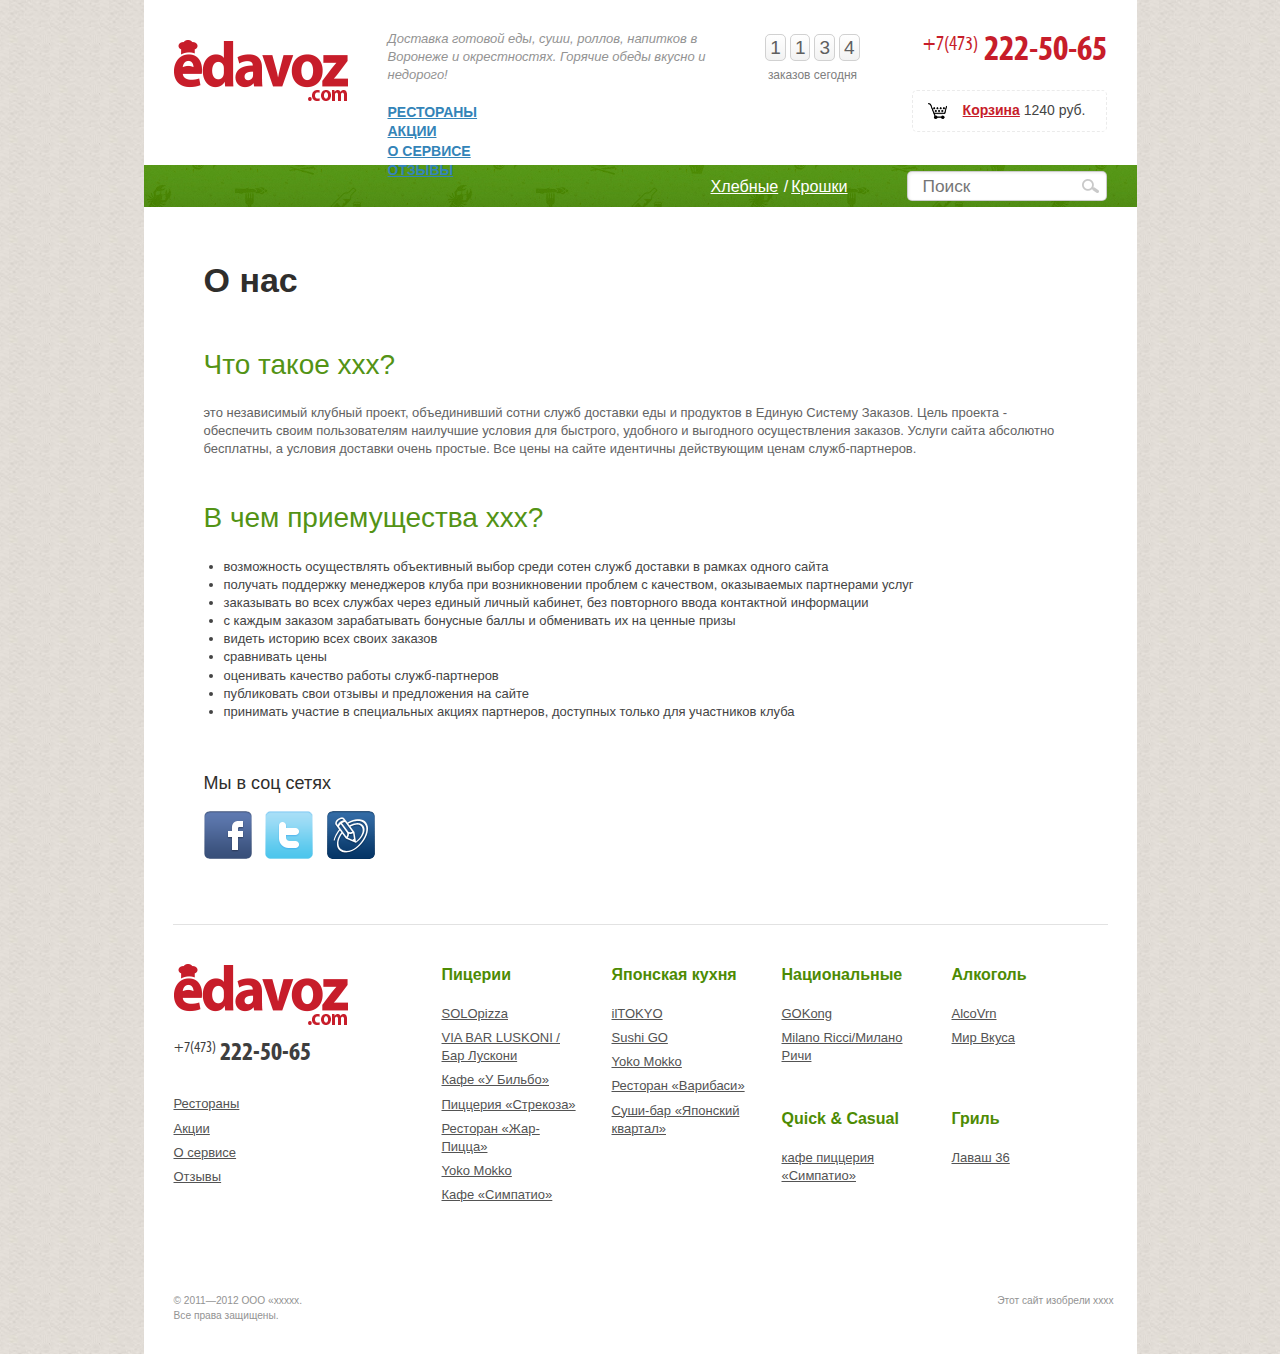
==== commit 717cc0ea: "css + new" ====
--- a/about_us.html
+++ b/about_us.html
@@ -10,7 +10,7 @@
     <meta name="description" content="">
     <!--[if IE]><script src="http://html5shiv.googlecode.com/svn/trunk/html5.js"></script><![endif]-->
     <!--CSS here-->
-    <link rel="stylesheet" href="stylesheets/screen.css">
+  <link rel="stylesheet" href="stylesheets/template.css">
     <!--CSS here-->
     <script src="js/vendor/modernizr-2.6.1.min.js"></script>
 </head>
--- a/stylesheets/template.css
+++ b/stylesheets/template.css
@@ -0,0 +1,4086 @@
+@charset "UTF-8";
+html, body, div, span, applet, object, iframe,
+h1, h2, h3, h4, h5, h6, p, blockquote, pre,
+a, abbr, acronym, address, big, cite, code,
+del, dfn, em, img, ins, kbd, q, s, samp,
+small, strike, strong, sub, sup, tt, var,
+b, u, i, center,
+dl, dt, dd, ol, ul, li,
+fieldset, form, label, legend,
+table, caption, tbody, tfoot, thead, tr, th, td,
+article, aside, canvas, details, embed,
+figure, figcaption, footer, header, hgroup,
+menu, nav, output, ruby, section, summary,
+time, mark, audio, video {
+    margin: 0;
+    padding: 0;
+    border: 0;
+    font: inherit;
+    font-size: 100%;
+    vertical-align: baseline;
+}
+
+/* line 22, ../../../../../Ruby193/lib/ruby/gems/1.9.1/gems/compass-0.12.2/frameworks/compass/stylesheets/compass/reset/_utilities.scss */
+html {
+    line-height: 1;
+}
+
+/* line 24, ../../../../../Ruby193/lib/ruby/gems/1.9.1/gems/compass-0.12.2/frameworks/compass/stylesheets/compass/reset/_utilities.scss */
+ol, ul {
+    list-style: none;
+}
+
+/* line 26, ../../../../../Ruby193/lib/ruby/gems/1.9.1/gems/compass-0.12.2/frameworks/compass/stylesheets/compass/reset/_utilities.scss */
+table {
+    border-collapse: collapse;
+    border-spacing: 0;
+}
+
+/* line 28, ../../../../../Ruby193/lib/ruby/gems/1.9.1/gems/compass-0.12.2/frameworks/compass/stylesheets/compass/reset/_utilities.scss */
+caption, th, td {
+    text-align: left;
+    font-weight: normal;
+    vertical-align: middle;
+}
+
+/* line 30, ../../../../../Ruby193/lib/ruby/gems/1.9.1/gems/compass-0.12.2/frameworks/compass/stylesheets/compass/reset/_utilities.scss */
+q, blockquote {
+    quotes: none;
+}
+/* line 103, ../../../../../Ruby193/lib/ruby/gems/1.9.1/gems/compass-0.12.2/frameworks/compass/stylesheets/compass/reset/_utilities.scss */
+q:before, q:after, blockquote:before, blockquote:after {
+    content: "";
+    content: none;
+}
+
+/* line 32, ../../../../../Ruby193/lib/ruby/gems/1.9.1/gems/compass-0.12.2/frameworks/compass/stylesheets/compass/reset/_utilities.scss */
+a img {
+    border: none;
+}
+
+/* line 116, ../../../../../Ruby193/lib/ruby/gems/1.9.1/gems/compass-0.12.2/frameworks/compass/stylesheets/compass/reset/_utilities.scss */
+article, aside, details, figcaption, figure, footer, header, hgroup, menu, nav, section, summary {
+    display: block;
+}
+
+/* line 34, ../../../../../Ruby193/lib/ruby/gems/1.9.1/gems/compass-h5bp-0.0.5/stylesheets/h5bp/_normalize.scss */
+article, aside, details, figcaption, figure, footer, header, hgroup, nav, section {
+    display: block;
+}
+
+/* line 35, ../../../../../Ruby193/lib/ruby/gems/1.9.1/gems/compass-h5bp-0.0.5/stylesheets/h5bp/_normalize.scss */
+audio, canvas, video {
+    display: inline-block;
+    *display: inline;
+    *zoom: 1;
+}
+
+/* line 36, ../../../../../Ruby193/lib/ruby/gems/1.9.1/gems/compass-h5bp-0.0.5/stylesheets/h5bp/_normalize.scss */
+audio:not([controls]) {
+    display: none;
+}
+
+/* line 37, ../../../../../Ruby193/lib/ruby/gems/1.9.1/gems/compass-h5bp-0.0.5/stylesheets/h5bp/_normalize.scss */
+[hidden] {
+    display: none;
+}
+
+/* line 62, ../../../../../Ruby193/lib/ruby/gems/1.9.1/gems/compass-h5bp-0.0.5/stylesheets/h5bp/_normalize.scss */
+::-moz-selection {
+    background: #fe57a1;
+    color: white;
+    text-shadow: none;
+}
+
+/* line 63, ../../../../../Ruby193/lib/ruby/gems/1.9.1/gems/compass-h5bp-0.0.5/stylesheets/h5bp/_normalize.scss */
+::selection {
+    background: #fe57a1;
+    color: white;
+    text-shadow: none;
+}
+
+/* line 6, ../../../../../Ruby193/lib/ruby/gems/1.9.1/gems/compass-h5bp-0.0.5/stylesheets/h5bp/_chromeframe.scss */
+.chromeframe {
+    margin: 0.2em 0;
+    background: #ccc;
+    color: black;
+    padding: 0.2em 0;
+}
+
+@media print {
+    /* line 11, ../../../../../Ruby193/lib/ruby/gems/1.9.1/gems/compass-h5bp-0.0.5/stylesheets/h5bp/_media.scss */
+    * {
+        background: transparent !important;
+        color: black !important;
+        box-shadow: none !important;
+        text-shadow: none !important;
+        filter: none !important;
+        -ms-filter: none !important;
+    }
+
+    /* line 12, ../../../../../Ruby193/lib/ruby/gems/1.9.1/gems/compass-h5bp-0.0.5/stylesheets/h5bp/_media.scss */
+    a, a:visited {
+        text-decoration: underline;
+    }
+
+    /* line 13, ../../../../../Ruby193/lib/ruby/gems/1.9.1/gems/compass-h5bp-0.0.5/stylesheets/h5bp/_media.scss */
+    a[href]:after {
+        content: " (" attr(href) ")";
+    }
+
+    /* line 14, ../../../../../Ruby193/lib/ruby/gems/1.9.1/gems/compass-h5bp-0.0.5/stylesheets/h5bp/_media.scss */
+    abbr[title]:after {
+        content: " (" attr(title) ")";
+    }
+
+    /* line 15, ../../../../../Ruby193/lib/ruby/gems/1.9.1/gems/compass-h5bp-0.0.5/stylesheets/h5bp/_media.scss */
+    .ir a:after, a[href^="javascript:"]:after, a[href^="#"]:after {
+        content: "";
+    }
+
+    /* line 16, ../../../../../Ruby193/lib/ruby/gems/1.9.1/gems/compass-h5bp-0.0.5/stylesheets/h5bp/_media.scss */
+    pre, blockquote {
+        border: 1px solid #999;
+        page-break-inside: avoid;
+    }
+
+    /* line 17, ../../../../../Ruby193/lib/ruby/gems/1.9.1/gems/compass-h5bp-0.0.5/stylesheets/h5bp/_media.scss */
+    thead {
+        display: table-header-group;
+    }
+
+    /* line 18, ../../../../../Ruby193/lib/ruby/gems/1.9.1/gems/compass-h5bp-0.0.5/stylesheets/h5bp/_media.scss */
+    tr, img {
+        page-break-inside: avoid;
+    }
+
+    /* line 19, ../../../../../Ruby193/lib/ruby/gems/1.9.1/gems/compass-h5bp-0.0.5/stylesheets/h5bp/_media.scss */
+    img {
+        max-width: 100% !important;
+    }
+
+    @page {
+        margin: 0.5cm;
+    }
+
+    /* line 21, ../../../../../Ruby193/lib/ruby/gems/1.9.1/gems/compass-h5bp-0.0.5/stylesheets/h5bp/_media.scss */
+    p, h2, h3 {
+        orphans: 3;
+        widows: 3;
+    }
+
+    /* line 22, ../../../../../Ruby193/lib/ruby/gems/1.9.1/gems/compass-h5bp-0.0.5/stylesheets/h5bp/_media.scss */
+    h2, h3 {
+        page-break-after: avoid;
+    }
+}
+/* line 48, ../../../../../Ruby193/lib/ruby/gems/1.9.1/gems/compass-h5bp-0.0.5/stylesheets/h5bp/_normalize.scss */
+html {
+    font-size: 100%;
+    -webkit-text-size-adjust: 100%;
+    -ms-text-size-adjust: 100%;
+}
+
+/* line 50, ../../../../../Ruby193/lib/ruby/gems/1.9.1/gems/compass-h5bp-0.0.5/stylesheets/h5bp/_normalize.scss */
+html, button, input, select, textarea {
+    font-family: sans-serif;
+    color: #222222;
+}
+
+/* line 52, ../../../../../Ruby193/lib/ruby/gems/1.9.1/gems/compass-h5bp-0.0.5/stylesheets/h5bp/_normalize.scss */
+body {
+    margin: 0;
+    font-size: 1em;
+    line-height: 1.4;
+}
+
+/* line 85, ../../../../../Ruby193/lib/ruby/gems/1.9.1/gems/compass-h5bp-0.0.5/stylesheets/h5bp/_normalize.scss */
+abbr[title] {
+    border-bottom: 1px dotted;
+}
+
+/* line 87, ../../../../../Ruby193/lib/ruby/gems/1.9.1/gems/compass-h5bp-0.0.5/stylesheets/h5bp/_normalize.scss */
+b, strong {
+    font-weight: bold;
+}
+
+/* line 89, ../../../../../Ruby193/lib/ruby/gems/1.9.1/gems/compass-h5bp-0.0.5/stylesheets/h5bp/_normalize.scss */
+blockquote {
+    margin: 1em 40px;
+}
+
+/* line 91, ../../../../../Ruby193/lib/ruby/gems/1.9.1/gems/compass-h5bp-0.0.5/stylesheets/h5bp/_normalize.scss */
+dfn {
+    font-style: italic;
+}
+
+/* line 93, ../../../../../Ruby193/lib/ruby/gems/1.9.1/gems/compass-h5bp-0.0.5/stylesheets/h5bp/_normalize.scss */
+hr {
+    display: block;
+    height: 1px;
+    border: 0;
+    border-top: 1px solid #ccc;
+    margin: 1em 0;
+    padding: 0;
+}
+
+/* line 95, ../../../../../Ruby193/lib/ruby/gems/1.9.1/gems/compass-h5bp-0.0.5/stylesheets/h5bp/_normalize.scss */
+ins {
+    background: #ff9;
+    color: #000;
+    text-decoration: none;
+}
+
+/* line 97, ../../../../../Ruby193/lib/ruby/gems/1.9.1/gems/compass-h5bp-0.0.5/stylesheets/h5bp/_normalize.scss */
+mark {
+    background: #ff0;
+    color: #000;
+    font-style: italic;
+    font-weight: bold;
+}
+
+/* line 100, ../../../../../Ruby193/lib/ruby/gems/1.9.1/gems/compass-h5bp-0.0.5/stylesheets/h5bp/_normalize.scss */
+pre, code, kbd, samp {
+    font-family: monospace, serif;
+    _font-family: 'courier new', monospace;
+    font-size: 1em;
+}
+
+/* line 103, ../../../../../Ruby193/lib/ruby/gems/1.9.1/gems/compass-h5bp-0.0.5/stylesheets/h5bp/_normalize.scss */
+pre {
+    white-space: pre;
+    white-space: pre-wrap;
+    word-wrap: break-word;
+}
+
+/* line 105, ../../../../../Ruby193/lib/ruby/gems/1.9.1/gems/compass-h5bp-0.0.5/stylesheets/h5bp/_normalize.scss */
+q {
+    quotes: none;
+}
+
+/* line 106, ../../../../../Ruby193/lib/ruby/gems/1.9.1/gems/compass-h5bp-0.0.5/stylesheets/h5bp/_normalize.scss */
+q:before, q:after {
+    content: "";
+    content: none;
+}
+
+/* line 108, ../../../../../Ruby193/lib/ruby/gems/1.9.1/gems/compass-h5bp-0.0.5/stylesheets/h5bp/_normalize.scss */
+small {
+    font-size: 85%;
+}
+
+/* line 111, ../../../../../Ruby193/lib/ruby/gems/1.9.1/gems/compass-h5bp-0.0.5/stylesheets/h5bp/_normalize.scss */
+sub, sup {
+    font-size: 75%;
+    line-height: 0;
+    position: relative;
+    vertical-align: baseline;
+}
+
+/* line 112, ../../../../../Ruby193/lib/ruby/gems/1.9.1/gems/compass-h5bp-0.0.5/stylesheets/h5bp/_normalize.scss */
+sup {
+    top: -0.5em;
+}
+
+/* line 113, ../../../../../Ruby193/lib/ruby/gems/1.9.1/gems/compass-h5bp-0.0.5/stylesheets/h5bp/_normalize.scss */
+sub {
+    bottom: -0.25em;
+}
+
+/* line 146, ../../../../../Ruby193/lib/ruby/gems/1.9.1/gems/compass-h5bp-0.0.5/stylesheets/h5bp/_normalize.scss */
+figure {
+    margin: 0;
+}
+
+/* line 154, ../../../../../Ruby193/lib/ruby/gems/1.9.1/gems/compass-h5bp-0.0.5/stylesheets/h5bp/_normalize.scss */
+form {
+    margin: 0;
+}
+
+/* line 155, ../../../../../Ruby193/lib/ruby/gems/1.9.1/gems/compass-h5bp-0.0.5/stylesheets/h5bp/_normalize.scss */
+fieldset {
+    border: 0;
+    margin: 0;
+    padding: 0;
+}
+
+/* line 158, ../../../../../Ruby193/lib/ruby/gems/1.9.1/gems/compass-h5bp-0.0.5/stylesheets/h5bp/_normalize.scss */
+label {
+    cursor: pointer;
+}
+
+/* line 163, ../../../../../Ruby193/lib/ruby/gems/1.9.1/gems/compass-h5bp-0.0.5/stylesheets/h5bp/_normalize.scss */
+legend {
+    border: 0;
+    *margin-left: -7px;
+    padding: 0;
+    white-space: normal;
+}
+
+/* line 169, ../../../../../Ruby193/lib/ruby/gems/1.9.1/gems/compass-h5bp-0.0.5/stylesheets/h5bp/_normalize.scss */
+button, input, select, textarea {
+    font-size: 100%;
+    margin: 0;
+    vertical-align: baseline;
+    *vertical-align: middle;
+}
+
+/* line 173, ../../../../../Ruby193/lib/ruby/gems/1.9.1/gems/compass-h5bp-0.0.5/stylesheets/h5bp/_normalize.scss */
+button, input {
+    line-height: normal;
+}
+
+/* line 179, ../../../../../Ruby193/lib/ruby/gems/1.9.1/gems/compass-h5bp-0.0.5/stylesheets/h5bp/_normalize.scss */
+button, input[type="button"], input[type="reset"], input[type="submit"] {
+    cursor: pointer;
+    -webkit-appearance: button;
+    *overflow: visible;
+}
+
+/* line 183, ../../../../../Ruby193/lib/ruby/gems/1.9.1/gems/compass-h5bp-0.0.5/stylesheets/h5bp/_normalize.scss */
+button[disabled], input[disabled] {
+    cursor: default;
+}
+
+/* line 187, ../../../../../Ruby193/lib/ruby/gems/1.9.1/gems/compass-h5bp-0.0.5/stylesheets/h5bp/_normalize.scss */
+input[type="checkbox"], input[type="radio"] {
+    box-sizing: border-box;
+    padding: 0;
+    *width: 13px;
+    *height: 13px;
+}
+
+/* line 188, ../../../../../Ruby193/lib/ruby/gems/1.9.1/gems/compass-h5bp-0.0.5/stylesheets/h5bp/_normalize.scss */
+input[type="search"] {
+    -webkit-appearance: textfield;
+    -moz-box-sizing: content-box;
+    -webkit-box-sizing: content-box;
+    box-sizing: content-box;
+}
+
+/* line 189, ../../../../../Ruby193/lib/ruby/gems/1.9.1/gems/compass-h5bp-0.0.5/stylesheets/h5bp/_normalize.scss */
+input[type="search"]::-webkit-search-decoration, input[type="search"]::-webkit-search-cancel-button {
+    -webkit-appearance: none;
+}
+
+/* line 193, ../../../../../Ruby193/lib/ruby/gems/1.9.1/gems/compass-h5bp-0.0.5/stylesheets/h5bp/_normalize.scss */
+button::-moz-focus-inner, input::-moz-focus-inner {
+    border: 0;
+    padding: 0;
+}
+
+/* line 198, ../../../../../Ruby193/lib/ruby/gems/1.9.1/gems/compass-h5bp-0.0.5/stylesheets/h5bp/_normalize.scss */
+textarea {
+    overflow: auto;
+    vertical-align: top;
+    resize: vertical;
+}
+
+/* line 202, ../../../../../Ruby193/lib/ruby/gems/1.9.1/gems/compass-h5bp-0.0.5/stylesheets/h5bp/_normalize.scss */
+input:invalid, textarea:invalid {
+    background-color: #f0dddd;
+}
+
+/* line 134, ../../../../../Ruby193/lib/ruby/gems/1.9.1/gems/compass-h5bp-0.0.5/stylesheets/h5bp/_normalize.scss */
+img {
+    border: 0;
+    -ms-interpolation-mode: bicubic;
+    vertical-align: middle;
+}
+
+/* line 138, ../../../../../Ruby193/lib/ruby/gems/1.9.1/gems/compass-h5bp-0.0.5/stylesheets/h5bp/_normalize.scss */
+svg:not(:root) {
+    overflow: hidden;
+}
+
+/* line 210, ../../../../../Ruby193/lib/ruby/gems/1.9.1/gems/compass-h5bp-0.0.5/stylesheets/h5bp/_normalize.scss */
+table {
+    border-collapse: collapse;
+    border-spacing: 0;
+}
+
+/* line 211, ../../../../../Ruby193/lib/ruby/gems/1.9.1/gems/compass-h5bp-0.0.5/stylesheets/h5bp/_normalize.scss */
+td {
+    vertical-align: top;
+}
+
+/* line 7, ../../../../../Ruby193/lib/ruby/gems/1.9.1/gems/compass-h5bp-0.0.5/stylesheets/h5bp/_helpers.scss */
+.ir {
+    display: block;
+    border: 0;
+    text-indent: -999em;
+    overflow: hidden;
+    background-color: transparent;
+    background-repeat: no-repeat;
+    text-align: left;
+    direction: ltr;
+    *line-height: 0;
+}
+/* line 26, ../../../../../Ruby193/lib/ruby/gems/1.9.1/gems/compass-h5bp-0.0.5/stylesheets/h5bp/_helpers.scss */
+.ir br {
+    display: none;
+}
+
+/* line 9, ../../../../../Ruby193/lib/ruby/gems/1.9.1/gems/compass-h5bp-0.0.5/stylesheets/h5bp/_helpers.scss */
+.hidden {
+    display: none !important;
+    visibility: hidden;
+}
+
+/* line 11, ../../../../../Ruby193/lib/ruby/gems/1.9.1/gems/compass-h5bp-0.0.5/stylesheets/h5bp/_helpers.scss */
+.visuallyhidden {
+    border: 0;
+    clip: rect(0 0 0 0);
+    height: 1px;
+    margin: -1px;
+    overflow: hidden;
+    padding: 0;
+    position: absolute;
+    width: 1px;
+}
+/* line 45, ../../../../../Ruby193/lib/ruby/gems/1.9.1/gems/compass-h5bp-0.0.5/stylesheets/h5bp/_helpers.scss */
+.visuallyhidden.focusable:active, .visuallyhidden.focusable:focus {
+    clip: auto;
+    height: auto;
+    margin: 0;
+    overflow: visible;
+    position: static;
+    width: auto;
+}
+
+/* line 13, ../../../../../Ruby193/lib/ruby/gems/1.9.1/gems/compass-h5bp-0.0.5/stylesheets/h5bp/_helpers.scss */
+.invisible {
+    visibility: hidden;
+}
+
+/* line 55, ../../../../../Ruby193/lib/ruby/gems/1.9.1/gems/compass-h5bp-0.0.5/stylesheets/h5bp/_helpers.scss */
+.clearfix:before, .clearfix:after {
+    content: "";
+    display: table;
+}
+/* line 56, ../../../../../Ruby193/lib/ruby/gems/1.9.1/gems/compass-h5bp-0.0.5/stylesheets/h5bp/_helpers.scss */
+.clearfix:after {
+    clear: both;
+}
+/* line 57, ../../../../../Ruby193/lib/ruby/gems/1.9.1/gems/compass-h5bp-0.0.5/stylesheets/h5bp/_helpers.scss */
+.clearfix {
+    *zoom: 1;
+}
+
+/* line 58, sprites/social/*.png */
+.social-sprite, .b-pageAboutUs__social .item.item-1, .b-pageAboutUs__social .item.item-2, .b-pageAboutUs__social .item.item-3 {
+    background: url('../images/sprites/social-s64da67f92c.png') no-repeat;
+}
+
+/* line 50, sprites/scroll/*.png */
+.scroll-sprite, .jspArrowUp, .jspArrowDown {
+    background: url('../images/sprites/scroll-s3182cd2724.png') no-repeat;
+}
+
+/* line 50, sprites/counter/*.png */
+.counter-sprite, .b-counter .counter__prev, .b-counter .counter__next {
+    background: url('../images/sprites/counter-sf7def2d2a4.png') no-repeat;
+}
+
+/* line 29, ../sass/screen.scss */
+* {
+    -webkit-box-sizing: border-box;
+    -moz-box-sizing: border-box;
+    box-sizing: border-box;
+}
+
+/* line 30, ../sass/screen.scss */
+input[type=search] {
+    -webkit-box-sizing: border-box;
+    -moz-box-sizing: border-box;
+    box-sizing: border-box;
+}
+
+/* FONT FACing
+--------------------------------------------*/
+@font-face {
+    font-family: myriadprocond-regular;
+    font-style: normal;
+    font-weight: normal;
+    src: url("../fonts/myriadprocond-regular.eot");
+    src: url("../fonts/myriadprocond-regular.eot?#iefix") format("embedded-opentype"), url("../fonts/myriadprocond-regular.woff") format("woff"), url("../fonts/myriadprocond-regular.ttf") format("truetype");
+}
+
+@font-face {
+    font-family: myriadprocond-bold;
+    font-style: normal;
+    font-weight: normal;
+    src: url("../fonts/myriadprocond-bold.eot");
+    src: url("../fonts/myriadprocond-bold.eot?#iefix") format("embedded-opentype"), url("../fonts/myriadprocond-bold.woff") format("woff"), url("../fonts/myriadprocond-bold.ttf") format("truetype");
+}
+
+/*VARIABLES
+--------------------------------------------*/
+/*HELPER CLASSES
+---------------------------------------------------------*/
+/* line 97, ../sass/screen.scss */
+.m-float-l {
+    float: left;
+}
+
+/* line 98, ../sass/screen.scss */
+.m-float-r {
+    float: right;
+}
+
+/* line 149, ../sass/screen.scss */
+:root .gradient, :root .b-hdr__counter__item span, .b-hdr__counter__item :root span, :root .indexPage__news .title, .indexPage__news :root .title, :root .indexPage__discount .title, .indexPage__discount :root .title, :root .page-discount__item .discount-on, .page-discount__item :root .discount-on, :root .page-discount__item .discount-off, .page-discount__item :root .discount-off, :root .b-product .back, .b-product :root .back, :root .shopcart__overlay .item__close, .shopcart__overlay :root .item__close, :root .b-addToCart_popup {
+    filter: none \0/IE9;
+}
+
+/*OBJECTS mixins
+--------------------------------------------*/
+/* line 168, ../sass/screen.scss */
+.l-centering {
+    display: table-cell;
+    height: inherit;
+    vertical-align: middle;
+    height: inherit;
+}
+
+/*LAYOUT
+----------------------------------------------------------*/
+/* line 209, ../sass/screen.scss */
+html, button, input, select, textarea {
+    height: 100%;
+    font-family: "Trebuchet MS", "Lucida Grande", "Lucida Sans Unicode", "Lucida Sans", Tahoma, sans-serif;
+    co: #444444;
+}
+
+/* line 214, ../sass/screen.scss */
+body {
+    height: 100%;
+    font-size: 13px;
+    line-height: 1.4;
+    background: url(../images/bg-body.jpg);
+}
+/* line 78, ../sass/screen.scss */
+body .l-baseWrap {
+    min-height: 100%;
+    height: auto !important;
+    height: 100%;
+    margin: 0 auto;
+    width: 993px;
+}
+/* line 85, ../sass/screen.scss */
+body .l-contentWrap {
+    padding-bottom: 430px !important;
+}
+/* line 86, ../sass/screen.scss */
+body .l-baseFooter {
+    position: relative;
+    height: 430px;
+    margin: -430px auto 0;
+    width: 993px;
+}
+
+/* line 221, ../sass/screen.scss */
+h1, h2, h3, h4, h5, h6 {
+    color: #2f2e2c;
+}
+
+/* line 222, ../sass/screen.scss */
+a {
+    color: #3384b8;
+    -webkit-transition: all 0.4s ease;
+    -webkit-transition-delay: 0s;
+    -moz-transition: all 0.4s ease 0s;
+    -o-transition: all 0.4s ease 0s;
+    transition: all 0.4s ease 0s;
+}
+/* line 18, ../../../../../Ruby193/lib/ruby/gems/1.9.1/gems/compass-0.12.2/frameworks/compass/stylesheets/compass/typography/links/_link-colors.scss */
+a:visited {
+    color: #3384b8;
+}
+/* line 21, ../../../../../Ruby193/lib/ruby/gems/1.9.1/gems/compass-0.12.2/frameworks/compass/stylesheets/compass/typography/links/_link-colors.scss */
+a:focus {
+    color: #b53228;
+}
+/* line 24, ../../../../../Ruby193/lib/ruby/gems/1.9.1/gems/compass-0.12.2/frameworks/compass/stylesheets/compass/typography/links/_link-colors.scss */
+a:hover {
+    color: #b53228;
+}
+/* line 27, ../../../../../Ruby193/lib/ruby/gems/1.9.1/gems/compass-0.12.2/frameworks/compass/stylesheets/compass/typography/links/_link-colors.scss */
+a:active {
+    color: #b53228;
+}
+/* line 225, ../sass/screen.scss */
+a.current {
+    color: #b53228;
+}
+
+/* line 228, ../sass/screen.scss */
+input, textarea {
+    width: 200px;
+    height: 30px;
+    -webkit-border-radius: 5px;
+    -moz-border-radius: 5px;
+    -ms-border-radius: 5px;
+    -o-border-radius: 5px;
+    border-radius: 5px;
+    background-color: #fff;
+    -webkit-box-shadow: 0 0 0 3px rgba(255, 255, 255, 0.21), inset 1px 1px 2px rgba(0, 0, 0, 0.08);
+    -moz-box-shadow: 0 0 0 3px rgba(255, 255, 255, 0.21), inset 1px 1px 2px rgba(0, 0, 0, 0.08);
+    box-shadow: 0 0 0 3px rgba(255, 255, 255, 0.21), inset 1px 1px 2px rgba(0, 0, 0, 0.08);
+    border: solid 1px rgba(0, 0, 0, 0.2);
+}
+
+/* line 236, ../sass/screen.scss */
+textarea {
+    width: 370px;
+    height: 75px;
+    display: block;
+}
+
+/* line 237, ../sass/screen.scss */
+input[type=number] {
+    width: 40px;
+    text-align: center;
+}
+
+/* line 239, ../sass/screen.scss */
+input[type=checkbox],
+input[type=radio] {
+    width: 15px;
+    height: 15px;
+}
+
+/* line 242, ../sass/screen.scss */
+.l-baseWrap {
+    background: #fff;
+}
+
+/* page header
+----------------------------------*/
+/* line 245, ../sass/screen.scss */
+.l-baseHeader {
+    clear: both;
+    height: 165px;
+    padding: 30px 30px 0;
+}
+
+/* line 251, ../sass/screen.scss */
+.b-mainLogo {
+    float: left;
+    display: block;
+    margin-top: 10px;
+}
+
+/*about block in header*/
+/* line 258, ../sass/screen.scss */
+.b-hdr__about {
+    font-style: italic;
+    color: #939393;
+    width: 360px;
+    padding-left: 40px;
+    margin-bottom: 18px;
+}
+
+/* line 266, ../sass/screen.scss */
+.b-hdr__nav {
+    padding-left: 40px;
+}
+/* line 268, ../sass/screen.scss */
+.b-hdr__nav ul.menu {
+    text-align: justify;
+    line-height: 0;
+    font-size: 1px;
+    text-justify: newspaper;
+    zoom: 1;
+    text-align-last: justify;
+}
+
+.b-hdr__nav ul.menu li{
+    margin-right: 15px;
+}
+
+.b-hdr__nav ul.menu li.item-125{
+    margin-right: 0;
+}
+
+/* line 126, ../sass/screen.scss */
+.b-hdr__nav ul.menu:after {
+    content: "";
+    display: inline-block;
+    height: 0;
+    overflow: hidden;
+    visibility: hidden;
+    width: 100%;
+}
+/* line 134, ../sass/screen.scss */
+.b-hdr__nav ul.menu > * {
+    text-align: left;
+    display: -moz-inline-stack;
+    display: inline-block;
+    vertical-align: middle;
+    *vertical-align: auto;
+    zoom: 1;
+    *display: inline;
+    line-height: 1.4;
+    font-size: 13px;
+}
+/* line 269, ../sass/screen.scss */
+.b-hdr__nav a {
+    font-weight: bold;
+    font-size: 1.077em;
+    text-transform: uppercase;
+}
+
+/*header phone*/
+/* line 272, ../sass/screen.scss */
+.b-hdr__phone {
+    color: #c71d2a;
+    text-align: right;
+    font: 2.769em myriadprocond-bold;
+    line-height: 1;
+    margin-bottom: 24px;
+}
+/* line 278, ../sass/screen.scss */
+.b-hdr__phone sup {
+    font: 0.583em myriadprocond-regular;
+}
+
+/*header shopcart*/
+/* line 281, ../sass/screen.scss */
+.b-hdr__shopcart {
+    display: block;
+    -webkit-border-radius: 5px;
+    -moz-border-radius: 5px;
+    -ms-border-radius: 5px;
+    -o-border-radius: 5px;
+    border-radius: 5px;
+    padding: 10px 20px 10px 50px;
+    background: url(../images/icon-shopcart.png) 15px 50% no-repeat;
+    border: 1px dashed #ebebeb;
+    font-size: 1.077em;
+    text-decoration: none;
+    -webkit-transition: all 0.4s ease;
+    -webkit-transition-delay: 0s;
+    -moz-transition: all 0.4s ease 0s;
+    -o-transition: all 0.4s ease 0s;
+    transition: all 0.4s ease 0s;
+}
+/* line 290, ../sass/screen.scss */
+.b-hdr__shopcart:hover {
+    background-position: 25px 50%;
+    border-color: #444444;
+}
+/* line 291, ../sass/screen.scss */
+.b-hdr__shopcart .shopcart {
+    color: #c71d2a;
+    font-weight: bold;
+    text-decoration: underline;
+}
+/* line 292, ../sass/screen.scss */
+.b-hdr__shopcart .price {
+    color: #444444;
+}
+
+/*header counter*/
+/* line 295, ../sass/screen.scss */
+.b-hdr__counter {
+    margin-right: 50px;
+    float: right;
+    text-align: right;
+    color: #808080;
+    font-size: 0.923em;
+    text-align: center;
+}
+
+/* line 303, ../sass/screen.scss */
+.b-hdr__counter__item {
+    display: block;
+    color: #5f5f5f;
+    font-size: 1.583em;
+    padding: 5px 0;
+}
+/* line 308, ../sass/screen.scss */
+.b-hdr__counter__item span {
+    -webkit-border-radius: 5px;
+    -moz-border-radius: 5px;
+    -ms-border-radius: 5px;
+    -o-border-radius: 5px;
+    border-radius: 5px;
+    background-color: #fff;
+    border: solid 1px #d1d1d1;
+    background-image: url('[data-uri]');
+    background-size: 100%;
+    background-image: -webkit-gradient(linear, 50% 100%, 50% 0%, color-stop(0%, rgba(0, 0, 0, 0.05)), color-stop(100%, rgba(255, 255, 255, 0.05)));
+    background-image: -webkit-linear-gradient(bottom, rgba(0, 0, 0, 0.05), rgba(255, 255, 255, 0.05));
+    background-image: -moz-linear-gradient(bottom, rgba(0, 0, 0, 0.05), rgba(255, 255, 255, 0.05));
+    background-image: -o-linear-gradient(bottom, rgba(0, 0, 0, 0.05), rgba(255, 255, 255, 0.05));
+    background-image: linear-gradient(bottom, rgba(0, 0, 0, 0.05), rgba(255, 255, 255, 0.05));
+    margin: 0 2px;
+    padding: 2px 4px;
+}
+
+/* page content
+------------------------------------*/
+/* Footer
+------------------------------------*/
+/* line 359, ../sass/screen.scss */
+.l-baseFooter {
+    position: relative;
+    padding: 40px 30px 70px;
+}
+/* line 363, ../sass/screen.scss */
+.l-baseFooter:before {
+    content: '';
+    display: block;
+    position: absolute;
+    width: 935px;
+    border-top: 1px solid #e2e2e2;
+    top: 0;
+    left: 50%;
+    margin-left: -467px;
+}
+
+/* line 372, ../sass/screen.scss */
+.b-ftr__copyrights {
+    position: absolute;
+    bottom: 0;
+    clear: both;
+    height: 60px;
+    color: #939393;
+    font-size: 0.923em;
+    width: 940px;
+    margin: 0 auto;
+}
+/* line 141, ../sass/screen.scss */
+.flexbox .b-ftr__copyrights {
+    display: -webkit-box;
+    display: -moz-box;
+    display: -ms-box;
+    display: box;
+    -webkit-box-pack: justify;
+    -moz-box-pack: justify;
+    -ms-box-pack: justify;
+    box-pack: justify;
+}
+/* line 142, ../sass/screen.scss */
+.no-flexbox .b-ftr__copyrights {
+    text-align: justify;
+    line-height: 0;
+    font-size: 1px;
+    text-justify: newspaper;
+    zoom: 1;
+    text-align-last: justify;
+}
+/* line 126, ../sass/screen.scss */
+.no-flexbox .b-ftr__copyrights:after {
+    content: "";
+    display: inline-block;
+    height: 0;
+    overflow: hidden;
+    visibility: hidden;
+    width: 100%;
+}
+/* line 134, ../sass/screen.scss */
+.no-flexbox .b-ftr__copyrights > * {
+    text-align: left;
+    display: -moz-inline-stack;
+    display: inline-block;
+    vertical-align: middle;
+    *vertical-align: auto;
+    zoom: 1;
+    *display: inline;
+    line-height: 1.4;
+    font-size: 13px;
+}
+/* line 382, ../sass/screen.scss */
+.b-ftr__copyrights small {
+    display: block;
+}
+/* line 384, ../sass/screen.scss */
+.b-ftr__copyrights small span {
+    display: block;
+}
+
+/* line 387, ../sass/screen.scss */
+.b-ftr__phone {
+    margin: 10px 0;
+    color: #3e3e3e;
+    font: 2em myriadprocond-bold;
+}
+/* line 391, ../sass/screen.scss */
+.b-ftr__phone sup {
+    font: 0.615em myriadprocond-regular;
+}
+
+/* line 393, ../sass/screen.scss */
+.b-ftr__nav {
+    margin: 25px 0;
+}
+/* line 158, ../sass/screen.scss */
+.b-ftr__nav header {
+    font-size: 1.231em;
+    font-weight: bold;
+    color: #4d8b03;
+    margin-bottom: 15px;
+}
+/* line 162, ../sass/screen.scss */
+.b-ftr__nav a {
+    color: #535353;
+    display: block;
+    padding: 3px 0;
+}
+/* line 18, ../../../../../Ruby193/lib/ruby/gems/1.9.1/gems/compass-0.12.2/frameworks/compass/stylesheets/compass/typography/links/_link-colors.scss */
+.b-ftr__nav a:visited {
+    color: #535353;
+}
+/* line 21, ../../../../../Ruby193/lib/ruby/gems/1.9.1/gems/compass-0.12.2/frameworks/compass/stylesheets/compass/typography/links/_link-colors.scss */
+.b-ftr__nav a:focus {
+    color: #c71d2a;
+}
+/* line 24, ../../../../../Ruby193/lib/ruby/gems/1.9.1/gems/compass-0.12.2/frameworks/compass/stylesheets/compass/typography/links/_link-colors.scss */
+.b-ftr__nav a:hover {
+    color: #c71d2a;
+}
+/* line 27, ../../../../../Ruby193/lib/ruby/gems/1.9.1/gems/compass-0.12.2/frameworks/compass/stylesheets/compass/typography/links/_link-colors.scss */
+.b-ftr__nav a:active {
+    color: #c71d2a;
+}
+
+/* line 394, ../sass/screen.scss */
+.b-ftr__partners {
+    float: left;
+    width: 140px;
+    margin: 0 15px;
+}
+/* line 158, ../sass/screen.scss */
+.b-ftr__partners header {
+    font-size: 1.231em;
+    font-weight: bold;
+    color: #4d8b03;
+    margin-bottom: 15px;
+}
+/* line 162, ../sass/screen.scss */
+.b-ftr__partners a {
+    color: #535353;
+    display: block;
+    padding: 3px 0;
+}
+/* line 18, ../../../../../Ruby193/lib/ruby/gems/1.9.1/gems/compass-0.12.2/frameworks/compass/stylesheets/compass/typography/links/_link-colors.scss */
+.b-ftr__partners a:visited {
+    color: #535353;
+}
+/* line 21, ../../../../../Ruby193/lib/ruby/gems/1.9.1/gems/compass-0.12.2/frameworks/compass/stylesheets/compass/typography/links/_link-colors.scss */
+.b-ftr__partners a:focus {
+    color: #c71d2a;
+}
+/* line 24, ../../../../../Ruby193/lib/ruby/gems/1.9.1/gems/compass-0.12.2/frameworks/compass/stylesheets/compass/typography/links/_link-colors.scss */
+.b-ftr__partners a:hover {
+    color: #c71d2a;
+}
+/* line 27, ../../../../../Ruby193/lib/ruby/gems/1.9.1/gems/compass-0.12.2/frameworks/compass/stylesheets/compass/typography/links/_link-colors.scss */
+.b-ftr__partners a:active {
+    color: #c71d2a;
+}
+
+/*INDEPENDENT elements styles
+-----------------------------------------------------------------------------------------------*/
+/* line 402, ../sass/screen.scss */
+.b-innerPages__nav {
+    background: url(../images/bg-mainPage__search__label.jpg);
+    text-align: justify;
+    line-height: 0;
+    font-size: 1px;
+    text-justify: newspaper;
+    zoom: 1;
+    text-align-last: justify;
+    padding: 6px 30px;
+}
+/* line 126, ../sass/screen.scss */
+.b-innerPages__nav:after {
+    content: "";
+    display: inline-block;
+    height: 0;
+    overflow: hidden;
+    visibility: hidden;
+    width: 100%;
+}
+/* line 134, ../sass/screen.scss */
+.b-innerPages__nav > * {
+    text-align: left;
+    display: -moz-inline-stack;
+    display: inline-block;
+    vertical-align: middle;
+    *vertical-align: auto;
+    zoom: 1;
+    *display: inline;
+    line-height: 1.4;
+    font-size: 15px;
+    color: #FFF;
+}
+
+/* line 407, ../sass/screen.scss */
+.b-innerPages__nav__search {
+    position: relative;
+}
+/* line 409, ../sass/screen.scss */
+.b-innerPages__nav__search input {
+    display: block;
+    padding: 0 30px 0 15px;
+    -webkit-box-shadow: inset 1px 1px 3px rgba(0, 0, 0, 0.08);
+    -moz-box-shadow: inset 1px 1px 3px rgba(0, 0, 0, 0.08);
+    box-shadow: inset 1px 1px 3px rgba(0, 0, 0, 0.08);
+    color: #a0a0a0;
+    font-size: 1.154em;
+}
+/* line 416, ../sass/screen.scss */
+.b-innerPages__nav__search button {
+    border: none;
+    background: url(../images/icon-search.png);
+    width: 17px;
+    height: 15px;
+    position: absolute;
+    top: 50%;
+    margin-top: -7px;
+    right: 8px;
+}
+
+/*bread crumbs*/
+/* line 113, ../sass/screen.scss */
+.flexbox .b-breadcrumbs ul {
+    display: -webkit-box;
+    display: -moz-box;
+    display: -ms-box;
+    display: box;
+}
+/* line 114, ../sass/screen.scss */
+.no-flexbox .b-breadcrumbs ul > * {
+    display: -moz-inline-stack;
+    display: inline-block;
+    vertical-align: middle;
+    *vertical-align: auto;
+    zoom: 1;
+    *display: inline;
+    vertical-align: top;
+}
+/* line 428, ../sass/screen.scss */
+.b-breadcrumbs a {
+    font-size: 1.077em;
+    color: #fff;
+    position: relative;
+    padding-right: 10px;
+    padding-left: 3px;
+}
+/* line 434, ../sass/screen.scss */
+.b-breadcrumbs a:after {
+    content: '/';
+    position: absolute;
+    right: 0;
+}
+/* line 440, ../sass/screen.scss */
+.b-breadcrumbs li:last-child a:after {
+    display: none;
+}
+
+/* line 443, ../sass/screen.scss */
+.b-pagination {
+    margin: 20px 0;
+}
+/* line 445, ../sass/screen.scss */
+.b-pagination a {
+    text-decoration: none;
+}
+/* line 446, ../sass/screen.scss */
+.b-pagination ul {
+    position: relative;
+    top: -2px;
+    display: inline-block;
+    margin-right: 20px;
+}
+/* line 451, ../sass/screen.scss */
+.b-pagination ul li {
+    display: -moz-inline-stack;
+    display: inline-block;
+    vertical-align: middle;
+    *vertical-align: auto;
+    zoom: 1;
+    *display: inline;
+}
+/* line 452, ../sass/screen.scss */
+.b-pagination ul a {
+    display: block;
+    height: 30px;
+    width: 25px;
+    text-align: center;
+    line-height: 30px;
+    color: #595959;
+}
+/* line 24, ../../../../../Ruby193/lib/ruby/gems/1.9.1/gems/compass-0.12.2/frameworks/compass/stylesheets/compass/typography/links/_link-colors.scss */
+.b-pagination ul a:hover {
+    color: #4c840d;
+}
+/* line 459, ../sass/screen.scss */
+.b-pagination ul a.active {
+    background: #a0a0a0;
+    color: #fff;
+}
+/* line 462, ../sass/screen.scss */
+.b-pagination .prev {
+    margin: 0 15px;
+    color: #4c840d;
+}
+/* line 24, ../../../../../Ruby193/lib/ruby/gems/1.9.1/gems/compass-0.12.2/frameworks/compass/stylesheets/compass/typography/links/_link-colors.scss */
+.b-pagination .prev:hover {
+    color: #b53228;
+}
+/* line 465, ../sass/screen.scss */
+.b-pagination .prev:before {
+    content: '← ';
+}
+/* line 467, ../sass/screen.scss */
+.b-pagination .next {
+    margin: 0 15px;
+    color: #4c840d;
+}
+/* line 24, ../../../../../Ruby193/lib/ruby/gems/1.9.1/gems/compass-0.12.2/frameworks/compass/stylesheets/compass/typography/links/_link-colors.scss */
+.b-pagination .next:hover {
+    color: #b53228;
+}
+/* line 470, ../sass/screen.scss */
+.b-pagination .next:after {
+    content: ' →';
+}
+/* line 472, ../sass/screen.scss */
+.b-pagination .unactive {
+    color: #696969;
+}
+
+/* line 476, ../sass/screen.scss */
+.b-filter .title {
+    display: -moz-inline-stack;
+    display: inline-block;
+    vertical-align: middle;
+    *vertical-align: auto;
+    zoom: 1;
+    *display: inline;
+    color: #c71d2a;
+    font-size: 1.077em;
+    font-weight: bold;
+    margin: 0 10px;
+    text-transform: uppercase;
+}
+/* line 484, ../sass/screen.scss */
+.b-filter select {
+    display: -moz-inline-stack;
+    display: inline-block;
+    vertical-align: middle;
+    *vertical-align: auto;
+    zoom: 1;
+    *display: inline;
+    width: 200px;
+}
+
+/* line 490, ../sass/screen.scss */
+.b-social__like {
+    margin: 30px 0;
+}
+/* line 492, ../sass/screen.scss */
+.b-social__like .item {
+    margin: 15px 0;
+}
+
+/* line 496, ../sass/screen.scss */
+.b-counter .counter__value {
+    display: -moz-inline-stack;
+    display: inline-block;
+    vertical-align: middle;
+    *vertical-align: auto;
+    zoom: 1;
+    *display: inline;
+    width: 27px;
+    height: 21px;
+    -webkit-border-radius: 2px;
+    -moz-border-radius: 2px;
+    -ms-border-radius: 2px;
+    -o-border-radius: 2px;
+    border-radius: 2px;
+    background-color: #fff;
+    -webkit-box-shadow: 0 0 0 3px rgba(255, 255, 255, 0.21), inset 1px 1px 2px rgba(0, 0, 0, 0.08);
+    -moz-box-shadow: 0 0 0 3px rgba(255, 255, 255, 0.21), inset 1px 1px 2px rgba(0, 0, 0, 0.08);
+    box-shadow: 0 0 0 3px rgba(255, 255, 255, 0.21), inset 1px 1px 2px rgba(0, 0, 0, 0.08);
+    border: solid 1px rgba(0, 0, 0, 0.2);
+    text-align: center;
+    font-weight: bold;
+    color: #2f2e2c;
+    font-size: 14px;
+}
+/* line 508, ../sass/screen.scss */
+.b-counter .counter__prev {
+    display: -moz-inline-stack;
+    display: inline-block;
+    vertical-align: middle;
+    *vertical-align: auto;
+    zoom: 1;
+    *display: inline;
+    background-position: 0 -16px;
+    text-decoration: none;
+    width: 8px;
+    height: 16px;
+}
+/* line 514, ../sass/screen.scss */
+.b-counter .counter__next {
+    display: -moz-inline-stack;
+    display: inline-block;
+    vertical-align: middle;
+    *vertical-align: auto;
+    zoom: 1;
+    *display: inline;
+    text-decoration: none;
+    width: 8px;
+    height: 16px;
+    background-position: 0 0;
+}
+
+/*TEMPLATES STARTS
+-----------------------------------------------------------------------------------------------
+-----------------------------------------------------------------------------------------------*/
+/*MAIN page specific elements styles
+-----------------------------------------------------------------------------------------------*/
+/* line 526, ../sass/screen.scss */
+.b-indexPage {
+    padding: 0 30px;
+}
+
+/* line 527, ../sass/screen.scss */
+.b-mainPage__search {
+    padding: 0 55px;
+    text-align: justify;
+    line-height: 0;
+    font-size: 1px;
+    text-justify: newspaper;
+    zoom: 1;
+    text-align-last: justify;
+    position: relative;
+    background: #549416 url(../images/bg-mainPage__search__label.jpg);
+    display: table-cell;
+    height: inherit;
+    vertical-align: middle;
+    height: 83px;
+    width: 993px;
+}
+/* line 126, ../sass/screen.scss */
+.b-mainPage__search:after {
+    content: "";
+    display: inline-block;
+    height: 0;
+    overflow: hidden;
+    visibility: hidden;
+    width: 100%;
+}
+/* line 134, ../sass/screen.scss */
+.b-mainPage__search > * {
+    text-align: left;
+    display: -moz-inline-stack;
+    display: inline-block;
+    vertical-align: middle;
+    *vertical-align: auto;
+    zoom: 1;
+    *display: inline;
+    line-height: 1.4;
+    font-size: 13px;
+}
+/* line 535, ../sass/screen.scss */
+.b-mainPage__search .bigText {
+    display: -moz-inline-stack;
+    display: inline-block;
+    vertical-align: middle;
+    *vertical-align: auto;
+    zoom: 1;
+    *display: inline;
+    position: relative;
+    top: 5px;
+    background: url(../images/mainPage__search__label.png);
+    width: 155px;
+    height: 46px;
+}
+/* line 543, ../sass/screen.scss */
+.b-mainPage__search input {
+    box-shadow: none;
+    font-size: 18px;
+    color: #989898;
+    padding: 0 15px;
+    margin: 0 35px;
+    width: 500px;
+    height: 48px;
+    -webkit-border-radius: 5px;
+    -moz-border-radius: 5px;
+    -ms-border-radius: 5px;
+    -o-border-radius: 5px;
+    border-radius: 5px;
+    background-color: #fff;
+    border: solid 4px #427511;
+    -webkit-transition: all 0.4s ease;
+    -webkit-transition-delay: 0s;
+    -moz-transition: all 0.4s ease 0s;
+    -o-transition: all 0.4s ease 0s;
+    transition: all 0.4s ease 0s;
+}
+/* line 555, ../sass/screen.scss */
+.b-mainPage__search input:focus {
+    outline: none;
+    border-color: rgba(66, 117, 17, 0.7);
+}
+/* line 560, ../sass/screen.scss */
+.b-mainPage__search button {
+    font-size: 18px;
+    font-weight: bold;
+    color: #fff;
+    text-align: center;
+    text-shadow: 0 1px rgba(0, 0, 0, 0.43);
+    position: absolute;
+    top: 20px;
+    left: 662px;
+    border: none;
+    width: 83px;
+    height: 41px;
+    background-color: #ff7685;
+    *zoom: 1;
+    filter: progid:DXImageTransform.Microsoft.gradient(gradientType=0, startColorstr='#FFFF7685', endColorstr='#FFA81822');
+    background-image: url('[data-uri]');
+    background-size: 100%;
+    background-image: -webkit-gradient(linear, 50% 0%, 50% 100%, color-stop(0%, #ff7685), color-stop(3%, #fb3848), color-stop(15%, #e92636), color-stop(25%, #de1f2e), color-stop(33%, #d6202d), color-stop(53%, #c91d29), color-stop(98%, #c71d2a), color-stop(100%, #a81822));
+    background-image: -webkit-linear-gradient(top, #ff7685 0%, #fb3848 3%, #e92636 15%, #de1f2e 25%, #d6202d 33%, #c91d29 53%, #c71d2a 98%, #a81822 100%);
+    background-image: -moz-linear-gradient(top, #ff7685 0%, #fb3848 3%, #e92636 15%, #de1f2e 25%, #d6202d 33%, #c91d29 53%, #c71d2a 98%, #a81822 100%);
+    background-image: -o-linear-gradient(top, #ff7685 0%, #fb3848 3%, #e92636 15%, #de1f2e 25%, #d6202d 33%, #c91d29 53%, #c71d2a 98%, #a81822 100%);
+    background-image: linear-gradient(top, #ff7685 0%, #fb3848 3%, #e92636 15%, #de1f2e 25%, #d6202d 33%, #c91d29 53%, #c71d2a 98%, #a81822 100%);
+}
+/* line 577, ../sass/screen.scss */
+.b-mainPage__search button:focus, .b-mainPage__search button:hover {
+    outline: none;
+    background-color: #ff7787;
+    *zoom: 1;
+    filter: progid:DXImageTransform.Microsoft.gradient(gradientType=0, startColorstr='#FFFF7787', endColorstr='#FFBF1927');
+    background-image: url('[data-uri]');
+    background-size: 100%;
+    background-image: -webkit-gradient(linear, 50% 0%, 50% 100%, color-stop(0%, #ff7787), color-stop(3%, #ff394a), color-stop(8%, #ff3246), color-stop(10%, #fe2e3e), color-stop(13%, #ff2b3f), color-stop(18%, #fe2635), color-stop(23%, #ff2233), color-stop(38%, #ef2030), color-stop(60%, #e21e2c), color-stop(98%, #e21e2c), color-stop(100%, #bf1927));
+    background-image: -webkit-linear-gradient(top, #ff7787 0%, #ff394a 3%, #ff3246 8%, #fe2e3e 10%, #ff2b3f 13%, #fe2635 18%, #ff2233 23%, #ef2030 38%, #e21e2c 60%, #e21e2c 98%, #bf1927 100%);
+    background-image: -moz-linear-gradient(top, #ff7787 0%, #ff394a 3%, #ff3246 8%, #fe2e3e 10%, #ff2b3f 13%, #fe2635 18%, #ff2233 23%, #ef2030 38%, #e21e2c 60%, #e21e2c 98%, #bf1927 100%);
+    background-image: -o-linear-gradient(top, #ff7787 0%, #ff394a 3%, #ff3246 8%, #fe2e3e 10%, #ff2b3f 13%, #fe2635 18%, #ff2233 23%, #ef2030 38%, #e21e2c 60%, #e21e2c 98%, #bf1927 100%);
+    background-image: linear-gradient(top, #ff7787 0%, #ff394a 3%, #ff3246 8%, #fe2e3e 10%, #ff2b3f 13%, #fe2635 18%, #ff2233 23%, #ef2030 38%, #e21e2c 60%, #e21e2c 98%, #bf1927 100%);
+}
+/* line 583, ../sass/screen.scss */
+.b-mainPage__search button:active {
+    background-color: #fa5e6b;
+    *zoom: 1;
+    filter: progid:DXImageTransform.Microsoft.gradient(gradientType=0, startColorstr='#FFFA5E6B', endColorstr='#FFC71D2A');
+    background-image: url('[data-uri]');
+    background-size: 100%;
+    background-image: -webkit-gradient(linear, 50% 0%, 50% 100%, color-stop(0%, #fa5e6b), color-stop(3%, #cb2e39), color-stop(15%, #c7212d), color-stop(23%, #c71d2a), color-stop(100%, #c71d2a));
+    background-image: -webkit-linear-gradient(top, #fa5e6b 0%, #cb2e39 3%, #c7212d 15%, #c71d2a 23%, #c71d2a 100%);
+    background-image: -moz-linear-gradient(top, #fa5e6b 0%, #cb2e39 3%, #c7212d 15%, #c71d2a 23%, #c71d2a 100%);
+    background-image: -o-linear-gradient(top, #fa5e6b 0%, #cb2e39 3%, #c7212d 15%, #c71d2a 23%, #c71d2a 100%);
+    background-image: linear-gradient(top, #fa5e6b 0%, #cb2e39 3%, #c7212d 15%, #c71d2a 23%, #c71d2a 100%);
+}
+/* line 589, ../sass/screen.scss */
+.b-mainPage__search .example {
+    display: -moz-inline-stack;
+    display: inline-block;
+    vertical-align: middle;
+    *vertical-align: auto;
+    zoom: 1;
+    *display: inline;
+    width: 150px;
+    color: #fff;
+    line-height: 1.2;
+}
+
+/*dishes list*/
+/* line 597, ../sass/screen.scss */
+.b-indexPage__dishes {
+    margin: 30px 0;
+    text-align: justify;
+    line-height: 0;
+    font-size: 1px;
+    text-justify: newspaper;
+    zoom: 1;
+    text-align-last: justify;
+}
+/* line 126, ../sass/screen.scss */
+.b-indexPage__dishes:after {
+    content: "";
+    display: inline-block;
+    height: 0;
+    overflow: hidden;
+    visibility: hidden;
+    width: 100%;
+}
+/* line 134, ../sass/screen.scss */
+.b-indexPage__dishes > * {
+    text-align: left;
+    display: -moz-inline-stack;
+    display: inline-block;
+    vertical-align: middle;
+    *vertical-align: auto;
+    zoom: 1;
+    *display: inline;
+    line-height: 1.4;
+    font-size: 13px;
+}
+/* line 600, ../sass/screen.scss */
+.b-indexPage__dishes .item {
+    position: relative;
+    margin: 5px 0;
+    width: 181px;
+    -webkit-border-radius: 5px;
+    -moz-border-radius: 5px;
+    -ms-border-radius: 5px;
+    -o-border-radius: 5px;
+    border-radius: 5px;
+    background-color: #fff;
+    border: solid 1px rgba(0, 0, 0, 0.1);
+    padding-top: 5px;
+    text-align: center;
+    color: #535353;
+}
+/* line 18, ../../../../../Ruby193/lib/ruby/gems/1.9.1/gems/compass-0.12.2/frameworks/compass/stylesheets/compass/typography/links/_link-colors.scss */
+.b-indexPage__dishes .item:visited {
+    color: #535353;
+}
+/* line 21, ../../../../../Ruby193/lib/ruby/gems/1.9.1/gems/compass-0.12.2/frameworks/compass/stylesheets/compass/typography/links/_link-colors.scss */
+.b-indexPage__dishes .item:focus {
+    color: #c71d2a;
+}
+/* line 24, ../../../../../Ruby193/lib/ruby/gems/1.9.1/gems/compass-0.12.2/frameworks/compass/stylesheets/compass/typography/links/_link-colors.scss */
+.b-indexPage__dishes .item:hover {
+    color: #c71d2a;
+}
+/* line 27, ../../../../../Ruby193/lib/ruby/gems/1.9.1/gems/compass-0.12.2/frameworks/compass/stylesheets/compass/typography/links/_link-colors.scss */
+.b-indexPage__dishes .item:active {
+    color: #c71d2a;
+}
+/* line 610, ../sass/screen.scss */
+.b-indexPage__dishes .item:hover, .b-indexPage__dishes .item:focus {
+    outline: none;
+    -webkit-box-shadow: 0 0 6px rgba(0, 0, 0, 0.45);
+    -moz-box-shadow: 0 0 6px rgba(0, 0, 0, 0.45);
+    box-shadow: 0 0 6px rgba(0, 0, 0, 0.45);
+}
+/* line 614, ../sass/screen.scss */
+.b-indexPage__dishes .label {
+    font-size: 1.231em;
+    font-weight: bold;
+    line-height: 2;
+    display: block;
+}
+/* line 619, ../sass/screen.scss */
+.b-indexPage__dishes .counter {
+    top: 17px;
+    left: 17px;
+    position: absolute;
+    padding: 4px 5px;
+    font-size: 1.077em;
+    font-weight: bold;
+    color: #121212;
+    background-color: #ffbc3a;
+    *zoom: 1;
+    filter: progid:DXImageTransform.Microsoft.gradient(gradientType=0, startColorstr='#FFFFBC3A', endColorstr='#FFF6AB34');
+    background-image: url('[data-uri]');
+    background-size: 100%;
+    background-image: -webkit-gradient(linear, 50% 0%, 50% 100%, color-stop(0%, #ffbc3a), color-stop(20%, #ffba3b), color-stop(60%, #ffb236), color-stop(68%, #fcb038), color-stop(100%, #f6ab34));
+    background-image: -webkit-linear-gradient(top, #ffbc3a 0%, #ffba3b 20%, #ffb236 60%, #fcb038 68%, #f6ab34 100%);
+    background-image: -moz-linear-gradient(top, #ffbc3a 0%, #ffba3b 20%, #ffb236 60%, #fcb038 68%, #f6ab34 100%);
+    background-image: -o-linear-gradient(top, #ffbc3a 0%, #ffba3b 20%, #ffb236 60%, #fcb038 68%, #f6ab34 100%);
+    background-image: linear-gradient(top, #ffbc3a 0%, #ffba3b 20%, #ffb236 60%, #fcb038 68%, #f6ab34 100%);
+    -webkit-box-shadow: 0 1px 1px rgba(0, 0, 0, 0.37);
+    -moz-box-shadow: 0 1px 1px rgba(0, 0, 0, 0.37);
+    box-shadow: 0 1px 1px rgba(0, 0, 0, 0.37);
+}
+/* line 632, ../sass/screen.scss */
+.b-indexPage__dishes .counter:before {
+    content: '';
+    display: block;
+    position: absolute;
+    background: url(../images/triangle.png);
+    width: 10px;
+    height: 7px;
+    top: 100%;
+    left: 12px;
+}
+
+/*indexPage__openNow*/
+/* line 642, ../sass/screen.scss */
+.b-indexPage__openNow {
+    margin: 30px 0 15px;
+    border-top: 1px solid #e2e2e2;
+}
+/* line 645, ../sass/screen.scss */
+.b-indexPage__openNow .title {
+    font-size: 1.538em;
+    text-transform: uppercase;
+    font-weight: bold;
+    text-transform: uppercase;
+    position: relative;
+    top: -14px;
+    background: #fff;
+    padding-right: 10px;
+}
+/* line 654, ../sass/screen.scss */
+.b-indexPage__openNow .allItems {
+    position: relative;
+    top: -10px;
+    background: #fff;
+    padding-left: 10px;
+    font-weight: bold;
+    float: right;
+    font-size: 1.077em;
+}
+/* line 662, ../sass/screen.scss */
+.b-indexPage__openNow .scrollable {
+    width: 800px;
+    height: 80px;
+}
+/* line 666, ../sass/screen.scss */
+.b-indexPage__openNow .scrollable img {
+    width: 125px;
+    height: 60px;
+}
+/* line 670, ../sass/screen.scss */
+.b-indexPage__openNow .scrollable__item {
+    width: 800px;
+    line-height: 1;
+}
+
+/* line 673, ../sass/screen.scss */
+.pageIndex__bnr {
+    padding: 5px;
+    -webkit-border-radius: 5px;
+    -moz-border-radius: 5px;
+    -ms-border-radius: 5px;
+    -o-border-radius: 5px;
+    border-radius: 5px;
+    border: 1px solid #e2e2e2;
+}
+
+/* line 679, ../sass/screen.scss */
+.indexPage__news, .indexPage__discount {
+    width: 445px;
+    margin: 40px 0 20px;
+}
+/* line 682, ../sass/screen.scss */
+.indexPage__news > header, .indexPage__discount > header {
+    margin-bottom: 20px;
+}
+/* line 683, ../sass/screen.scss */
+.indexPage__news .title, .indexPage__discount .title {
+    -webkit-box-shadow: 0 1px 1px rgba(0, 0, 0, 0.37);
+    -moz-box-shadow: 0 1px 1px rgba(0, 0, 0, 0.37);
+    box-shadow: 0 1px 1px rgba(0, 0, 0, 0.37);
+    background-image: url('[data-uri]');
+    background-size: 100%;
+    background-image: -webkit-gradient(linear, 50% 100%, 50% 0%, color-stop(0%, rgba(0, 0, 0, 0.1)), color-stop(100%, rgba(255, 255, 255, 0.1)));
+    background-image: -webkit-linear-gradient(bottom, rgba(0, 0, 0, 0.1), rgba(255, 255, 255, 0.1));
+    background-image: -moz-linear-gradient(bottom, rgba(0, 0, 0, 0.1), rgba(255, 255, 255, 0.1));
+    background-image: -o-linear-gradient(bottom, rgba(0, 0, 0, 0.1), rgba(255, 255, 255, 0.1));
+    background-image: linear-gradient(bottom, rgba(0, 0, 0, 0.1), rgba(255, 255, 255, 0.1));
+    padding: 5px 10px;
+    font-size: 1.385em;
+    font-weight: bold;
+    text-transform: uppercase;
+    color: #fff;
+    text-shadow: 0 1px rgba(0, 0, 0, 0.43);
+    background-color: #c71d2a;
+}
+/* line 686, ../sass/screen.scss */
+.indexPage__news .readAll, .indexPage__discount .readAll {
+    color: #b6b6b6;
+    font-weight: bold;
+    font-size: 1.077em;
+    margin: 0 10px;
+}
+/* line 24, ../../../../../Ruby193/lib/ruby/gems/1.9.1/gems/compass-0.12.2/frameworks/compass/stylesheets/compass/typography/links/_link-colors.scss */
+.indexPage__news .readAll:hover, .indexPage__discount .readAll:hover {
+    color: #777777;
+}
+/* line 692, ../sass/screen.scss */
+.indexPage__news .item, .indexPage__discount .item {
+    margin-bottom: 10px;
+}
+/* line 694, ../sass/screen.scss */
+.indexPage__news .item header, .indexPage__discount .item header {
+    font-style: italic;
+    color: #b6b6b6;
+}
+/* line 695, ../sass/screen.scss */
+.indexPage__news .item time:after, .indexPage__discount .item time:after {
+    content: ',';
+}
+/* line 697, ../sass/screen.scss */
+.indexPage__news .item__link, .indexPage__discount .item__link {
+    color: #535353;
+}
+/* line 18, ../../../../../Ruby193/lib/ruby/gems/1.9.1/gems/compass-0.12.2/frameworks/compass/stylesheets/compass/typography/links/_link-colors.scss */
+.indexPage__news .item__link:visited, .indexPage__discount .item__link:visited {
+    color: #535353;
+}
+/* line 21, ../../../../../Ruby193/lib/ruby/gems/1.9.1/gems/compass-0.12.2/frameworks/compass/stylesheets/compass/typography/links/_link-colors.scss */
+.indexPage__news .item__link:focus, .indexPage__discount .item__link:focus {
+    color: #c71d2a;
+}
+/* line 24, ../../../../../Ruby193/lib/ruby/gems/1.9.1/gems/compass-0.12.2/frameworks/compass/stylesheets/compass/typography/links/_link-colors.scss */
+.indexPage__news .item__link:hover, .indexPage__discount .item__link:hover {
+    color: #c71d2a;
+}
+/* line 27, ../../../../../Ruby193/lib/ruby/gems/1.9.1/gems/compass-0.12.2/frameworks/compass/stylesheets/compass/typography/links/_link-colors.scss */
+.indexPage__news .item__link:active, .indexPage__discount .item__link:active {
+    color: #c71d2a;
+}
+
+/* line 701, ../sass/screen.scss */
+.indexPage__discount .title {
+    -webkit-box-shadow: 0 1px 1px rgba(0, 0, 0, 0.37);
+    -moz-box-shadow: 0 1px 1px rgba(0, 0, 0, 0.37);
+    box-shadow: 0 1px 1px rgba(0, 0, 0, 0.37);
+    background-image: url('[data-uri]');
+    background-size: 100%;
+    background-image: -webkit-gradient(linear, 50% 100%, 50% 0%, color-stop(0%, rgba(0, 0, 0, 0.1)), color-stop(100%, rgba(255, 255, 255, 0.1)));
+    background-image: -webkit-linear-gradient(bottom, rgba(0, 0, 0, 0.1), rgba(255, 255, 255, 0.1));
+    background-image: -moz-linear-gradient(bottom, rgba(0, 0, 0, 0.1), rgba(255, 255, 255, 0.1));
+    background-image: -o-linear-gradient(bottom, rgba(0, 0, 0, 0.1), rgba(255, 255, 255, 0.1));
+    background-image: linear-gradient(bottom, rgba(0, 0, 0, 0.1), rgba(255, 255, 255, 0.1));
+    padding: 5px 10px;
+    font-size: 1.385em;
+    font-weight: bold;
+    text-transform: uppercase;
+    color: #fff;
+    text-shadow: 0 1px rgba(0, 0, 0, 0.43);
+    background-color: #4e8814;
+}
+
+/* line 704, ../sass/screen.scss */
+.indexPage__promoText {
+    border-top: 1px solid #e2e2e2;
+    padding: 5px 0;
+    text-align: justify;
+    line-height: 0;
+    font-size: 1px;
+    text-justify: newspaper;
+    zoom: 1;
+    text-align-last: justify;
+}
+/* line 126, ../sass/screen.scss */
+.indexPage__promoText:after {
+    content: "";
+    display: inline-block;
+    height: 0;
+    overflow: hidden;
+    visibility: hidden;
+    width: 100%;
+}
+/* line 134, ../sass/screen.scss */
+.indexPage__promoText > * {
+    text-align: left;
+    display: -moz-inline-stack;
+    display: inline-block;
+    vertical-align: middle;
+    *vertical-align: auto;
+    zoom: 1;
+    *display: inline;
+    line-height: 1.4;
+    font-size: 13px;
+}
+/* line 708, ../sass/screen.scss */
+.indexPage__promoText .scrollable {
+    margin: 15px 0;
+    width: 870px;
+    height: auto;
+    height: 140px;
+}
+/* line 714, ../sass/screen.scss */
+.indexPage__promoText .scrollable__item {
+    width: 870px;
+}
+/* line 715, ../sass/screen.scss */
+.indexPage__promoText .item__title {
+    font-size: 22px;
+    color: #c71d2a;
+    font-style: italic;
+    margin-bottom: 5px;
+}
+
+/*ABOUT US page specific elements styles
+-----------------------------------------------------------------------------------------------*/
+/* line 726, ../sass/screen.scss */
+.b-pageAboutUs {
+    padding: 0 60px;
+    margin-top: 50px;
+    color: #636363;
+}
+/* line 730, ../sass/screen.scss */
+.b-pageAboutUs h1 {
+    color: #2f2e2c;
+    font-weight: bold;
+    font-size: 2.615em;
+}
+/* line 735, ../sass/screen.scss */
+.b-pageAboutUs h2 {
+    margin: 40px 0 20px;
+    color: #539315;
+    font-size: 2.154em;
+}
+/* line 740, ../sass/screen.scss */
+.b-pageAboutUs ul {
+    list-style: disc;
+    color: #444;
+    margin-left: 20px;
+}
+
+/* line 743, ../sass/screen.scss */
+.b-pageAboutUs__social {
+    margin: 50px 0;
+}
+/* line 745, ../sass/screen.scss */
+.b-pageAboutUs__social > header {
+    font-size: 1.385em;
+    color: #2f2e2c;
+}
+/* line 749, ../sass/screen.scss */
+.b-pageAboutUs__social .item {
+    display: -moz-inline-stack;
+    display: inline-block;
+    vertical-align: middle;
+    *vertical-align: auto;
+    zoom: 1;
+    *display: inline;
+    margin: 15px 10px 15px 0;
+    width: 48px;
+    height: 48px;
+}
+/* line 753, ../sass/screen.scss */
+.b-pageAboutUs__social .item.item-1 {
+    background-position: 0 -48px;
+}
+/* line 753, ../sass/screen.scss */
+.b-pageAboutUs__social .item.item-2 {
+    background-position: 0 -96px;
+}
+/* line 753, ../sass/screen.scss */
+.b-pageAboutUs__social .item.item-3 {
+    background-position: 0 0;
+}
+
+/*FEEDBACKS page specific elements styles
+------------------------------------------------------------------------------------------------*/
+/* line 759, ../sass/screen.scss */
+.b-pageFeedbacks {
+    padding: 45px 65px;
+}
+/* line 761, ../sass/screen.scss */
+.b-pageFeedbacks form {
+    *zoom: 1;
+}
+/* line 38, ../../../../../Ruby193/lib/ruby/gems/1.9.1/gems/compass-0.12.2/frameworks/compass/stylesheets/compass/utilities/general/_clearfix.scss */
+.b-pageFeedbacks form:after {
+    content: "";
+    display: table;
+    clear: both;
+}
+/* line 762, ../sass/screen.scss */
+.b-pageFeedbacks .form__title {
+    display: block;
+    font-size: 1.308em;
+    color: #2f2e2c;
+    font-weight: bold;
+    margin: 5px 0;
+}
+/* line 769, ../sass/screen.scss */
+.b-pageFeedbacks .form__submit {
+    float: left;
+    display: block;
+    margin: 20px 0;
+    padding: 2px 10px 5px;
+    font-size: 1.154em;
+    -webkit-border-radius: 5px;
+    -moz-border-radius: 5px;
+    -ms-border-radius: 5px;
+    -o-border-radius: 5px;
+    border-radius: 5px;
+    background-color: #95f138;
+    *zoom: 1;
+    filter: progid:DXImageTransform.Microsoft.gradient(gradientType=0, startColorstr='#FF95F138', endColorstr='#FF5DA214');
+    background-image: url('[data-uri]');
+    background-size: 100%;
+    background-image: -webkit-gradient(linear, 50% 0%, 50% 100%, color-stop(0%, #95f138), color-stop(3%, #79d31c), color-stop(47%, #68b817), color-stop(67%, #63ad18), color-stop(86%, #5da515), color-stop(100%, #5da214));
+    background-image: -webkit-linear-gradient(top, #95f138 0%, #79d31c 3%, #68b817 47%, #63ad18 67%, #5da515 86%, #5da214 100%);
+    background-image: -moz-linear-gradient(top, #95f138 0%, #79d31c 3%, #68b817 47%, #63ad18 67%, #5da515 86%, #5da214 100%);
+    background-image: -o-linear-gradient(top, #95f138 0%, #79d31c 3%, #68b817 47%, #63ad18 67%, #5da515 86%, #5da214 100%);
+    background-image: linear-gradient(top, #95f138 0%, #79d31c 3%, #68b817 47%, #63ad18 67%, #5da515 86%, #5da214 100%);
+    border: solid 1px rgba(82, 144, 22, 0.91);
+    font-weight: bold;
+    color: #fff;
+    text-shadow: 0 1px rgba(0, 0, 0, 0.48);
+    text-decoration: none;
+    -webkit-transition: all 0.4s ease;
+    -webkit-transition-delay: 0s;
+    -moz-transition: all 0.4s ease 0s;
+    -o-transition: all 0.4s ease 0s;
+    transition: all 0.4s ease 0s;
+}
+/* line 200, ../sass/screen.scss */
+.b-pageFeedbacks .form__submit:hover, .b-pageFeedbacks .form__submit:focus {
+    *zoom: 1;
+    filter: progid:DXImageTransform.Microsoft.gradient(gradientType=0, startColorstr='#FF95F138', endColorstr='#FF5DA214');
+    background-image: url('[data-uri]');
+    background-size: 100%;
+    background-image: -webkit-gradient(linear, 50% 0%, 50% 100%, color-stop(0%, #95f138), color-stop(3%, #79d31c), color-stop(94%, #68b817), color-stop(100%, #5da214));
+    background-image: -webkit-linear-gradient(top, #95f138 0%, #79d31c 3%, #68b817 94%, #5da214 100%);
+    background-image: -moz-linear-gradient(top, #95f138 0%, #79d31c 3%, #68b817 94%, #5da214 100%);
+    background-image: -o-linear-gradient(top, #95f138 0%, #79d31c 3%, #68b817 94%, #5da214 100%);
+    background-image: linear-gradient(top, #95f138 0%, #79d31c 3%, #68b817 94%, #5da214 100%);
+}
+
+/* line 779, ../sass/screen.scss */
+.b-feedbacks {
+    margin: 40px 0;
+}
+/* line 782, ../sass/screen.scss */
+.b-feedbacks > header {
+    padding: 5px 0;
+    font-size: 2.077em;
+}
+/* line 786, ../sass/screen.scss */
+.b-feedbacks .author {
+    color: #b31d1d;
+    font-weight: bold;
+    font-size: 1.385em;
+    padding-right: 15px;
+}
+/* line 788, ../sass/screen.scss */
+.b-member .b-feedbacks .author {
+    color: #539315;
+}
+/* line 790, ../sass/screen.scss */
+.b-feedbacks time {
+    font-size: 0.923em;
+    color: #6d6d6d;
+}
+/* line 791, ../sass/screen.scss */
+.b-feedbacks .item {
+    padding: 15px 0 25px;
+    border-bottom: 1px solid #e2e2e2;
+}
+
+/*NEWS page specific elements styles
+------------------------------------------------------------------------------------------------*/
+/* line 796, ../sass/screen.scss */
+.page-news, .page-discount {
+    margin: 30px;
+}
+/* line 798, ../sass/screen.scss */
+.page-news > header, .page-discount > header {
+    margin: 20px 0;
+    border-bottom: 1px solid #e2e2e2;
+}
+/* line 801, ../sass/screen.scss */
+.page-news .page-title, .page-discount .page-title {
+    font-size: 27px;
+    line-height: 1;
+}
+/* line 804, ../sass/screen.scss */
+.page-news .page-title span, .page-discount .page-title span {
+    font-size: 14px;
+    color: 4c4c4c;
+    display: block;
+    margin: 15px 0;
+}
+
+/* line 812, ../sass/screen.scss */
+.page-news__item {
+    margin: 20px 0;
+    font-size: 1.231em;
+    color: #626262;
+}
+/* line 816, ../sass/screen.scss */
+.page-news__item > header {
+    margin-bottom: 5px;
+}
+/* line 817, ../sass/screen.scss */
+.page-news__item time {
+    color: #000;
+    background: #ffc85d;
+    padding: 1px 3px;
+    font-size: 0.875em;
+}
+/* line 823, ../sass/screen.scss */
+.page-news__item .title {
+    font-size: 1.125em;
+    color: #2f2e2c;
+    font-weight: bold;
+    margin: 0 10px;
+}
+/* line 829, ../sass/screen.scss */
+.page-news__item .readAll {
+    padding: 15px 0;
+    color: #529014;
+    font-size: 0.875em;
+}
+/* line 24, ../../../../../Ruby193/lib/ruby/gems/1.9.1/gems/compass-0.12.2/frameworks/compass/stylesheets/compass/typography/links/_link-colors.scss */
+.page-news__item .readAll:hover {
+    color: #b53228;
+}
+
+/*DISCOUNT page specific elements styles
+------------------------------------------------------------------------------------------------*/
+/* line 839, ../sass/screen.scss */
+.page-discount > header {
+    margin-bottom: 0;
+}
+/* line 840, ../sass/screen.scss */
+.page-discount .b-pagination {
+    margin-top: 45px;
+}
+
+/* line 842, ../sass/screen.scss */
+.page-discount__item {
+    padding: 17px 0;
+    border-bottom: 1px solid #e2e2e2;
+    font-size: 16px;
+    color: #696969;
+}
+/* line 847, ../sass/screen.scss */
+.page-discount__item > * {
+    display: -moz-inline-stack;
+    display: inline-block;
+    vertical-align: middle;
+    *vertical-align: auto;
+    zoom: 1;
+    *display: inline;
+}
+/* line 848, ../sass/screen.scss */
+.page-discount__item .image {
+    width: 123px;
+    height: 60px;
+}
+/* line 146, ../sass/screen.scss */
+.page-discount__item .image img {
+    width: 100%;
+    height: 100%;
+}
+/* line 849, ../sass/screen.scss */
+.page-discount__item .discount-on {
+    -webkit-box-shadow: 0 1px 1px rgba(0, 0, 0, 0.37);
+    -moz-box-shadow: 0 1px 1px rgba(0, 0, 0, 0.37);
+    box-shadow: 0 1px 1px rgba(0, 0, 0, 0.37);
+    background-image: url('[data-uri]');
+    background-size: 100%;
+    background-image: -webkit-gradient(linear, 50% 100%, 50% 0%, color-stop(0%, rgba(0, 0, 0, 0.1)), color-stop(100%, rgba(255, 255, 255, 0.1)));
+    background-image: -webkit-linear-gradient(bottom, rgba(0, 0, 0, 0.1), rgba(255, 255, 255, 0.1));
+    background-image: -moz-linear-gradient(bottom, rgba(0, 0, 0, 0.1), rgba(255, 255, 255, 0.1));
+    background-image: -o-linear-gradient(bottom, rgba(0, 0, 0, 0.1), rgba(255, 255, 255, 0.1));
+    background-image: linear-gradient(bottom, rgba(0, 0, 0, 0.1), rgba(255, 255, 255, 0.1));
+    padding: 5px 10px;
+    font-size: 1.385em;
+    font-weight: bold;
+    text-transform: uppercase;
+    color: #fff;
+    text-shadow: 0 1px rgba(0, 0, 0, 0.43);
+    background-color: #4e8814;
+    font-size: 13px;
+    margin: 0 20px;
+    display: block;
+    padding: 3px 6px;
+}
+/* line 856, ../sass/screen.scss */
+.page-discount__item .discount-off {
+    -webkit-box-shadow: 0 1px 1px rgba(0, 0, 0, 0.37);
+    -moz-box-shadow: 0 1px 1px rgba(0, 0, 0, 0.37);
+    box-shadow: 0 1px 1px rgba(0, 0, 0, 0.37);
+    background-image: url('[data-uri]');
+    background-size: 100%;
+    background-image: -webkit-gradient(linear, 50% 100%, 50% 0%, color-stop(0%, rgba(0, 0, 0, 0.1)), color-stop(100%, rgba(255, 255, 255, 0.1)));
+    background-image: -webkit-linear-gradient(bottom, rgba(0, 0, 0, 0.1), rgba(255, 255, 255, 0.1));
+    background-image: -moz-linear-gradient(bottom, rgba(0, 0, 0, 0.1), rgba(255, 255, 255, 0.1));
+    background-image: -o-linear-gradient(bottom, rgba(0, 0, 0, 0.1), rgba(255, 255, 255, 0.1));
+    background-image: linear-gradient(bottom, rgba(0, 0, 0, 0.1), rgba(255, 255, 255, 0.1));
+    padding: 5px 10px;
+    font-size: 1.385em;
+    font-weight: bold;
+    text-transform: uppercase;
+    color: #fff;
+    text-shadow: 0 1px rgba(0, 0, 0, 0.43);
+    background-color: #c71d2a;
+    font-size: 13px;
+    margin: 0 20px;
+    display: block;
+    padding: 3px 8px;
+}
+/* line 863, ../sass/screen.scss */
+.page-discount__item time {
+    display: block;
+    text-align: center;
+    padding: 3px 0;
+    font-size: 14px;
+}
+/* line 869, ../sass/screen.scss */
+.page-discount__item .title {
+    font-weight: bold;
+    color: #2f2e2c;
+    font-size: 18px;
+}
+/* line 870, ../sass/screen.scss */
+.page-discount__item .content {
+    white-space: nowrap;
+    max-width: 675px;
+    overflow: hidden;
+    text-overflow: ellipsis;
+}
+
+/*SEARCH RESULTS page specific elements styles
+------------------------------------------------------------------------------------------------*/
+/* line 878, ../sass/screen.scss */
+.b-search_results {
+    margin: 1px 0 0 220px;
+    padding: 5px 20px;
+    box-shadow: -2px 0 4px #f1f1f3;
+}
+/* line 882, ../sass/screen.scss */
+.b-search_results .item {
+    margin: 15px 0;
+    text-align: justify;
+    line-height: 0;
+    font-size: 1px;
+    text-justify: newspaper;
+    zoom: 1;
+    text-align-last: justify;
+    padding: 25px 20px;
+    height: 130px;
+    color: #444444;
+    text-decoration: none;
+    display: block;
+    border: solid 1px #d8d8d8;
+    -webkit-border-radius: 5px;
+    -moz-border-radius: 5px;
+    -ms-border-radius: 5px;
+    -o-border-radius: 5px;
+    border-radius: 5px;
+}
+/* line 126, ../sass/screen.scss */
+.b-search_results .item:after {
+    content: "";
+    display: inline-block;
+    height: 0;
+    overflow: hidden;
+    visibility: hidden;
+    width: 100%;
+}
+/* line 134, ../sass/screen.scss */
+.b-search_results .item > * {
+    text-align: left;
+    display: -moz-inline-stack;
+    display: inline-block;
+    vertical-align: middle;
+    *vertical-align: auto;
+    zoom: 1;
+    *display: inline;
+    line-height: 1.4;
+    font-size: 13px;
+}
+/* line 892, ../sass/screen.scss */
+.b-search_results .item:hover {
+    -webkit-box-shadow: 0 1px 5px rgba(0, 0, 0, 0.5);
+    -moz-box-shadow: 0 1px 5px rgba(0, 0, 0, 0.5);
+    box-shadow: 0 1px 5px rgba(0, 0, 0, 0.5);
+    border: solid 2px #569516;
+}
+/* line 895, ../sass/screen.scss */
+.b-search_results .item:hover .title {
+    color: #539315;
+}
+/* line 897, ../sass/screen.scss */
+.b-search_results .item .image {
+    width: 150px;
+    height: 84px;
+}
+/* line 146, ../sass/screen.scss */
+.b-search_results .item .image img {
+    width: 100%;
+    height: 100%;
+}
+/* line 898, ../sass/screen.scss */
+.b-search_results .item .title {
+    font-weight: bold;
+    color: #2f2e2c;
+    font-size: 18px;
+    -webkit-transition: all 0.4s ease;
+    -webkit-transition-delay: 0s;
+    -moz-transition: all 0.4s ease 0s;
+    -o-transition: all 0.4s ease 0s;
+    transition: all 0.4s ease 0s;
+}
+/* line 903, ../sass/screen.scss */
+.b-search_results .item .cuisine {
+    font-size: 12px;
+}
+/* line 904, ../sass/screen.scss */
+.b-search_results .item .feedbacks__counter {
+    font-weight: bold;
+    color: #2f2e2c;
+    font-size: 16px;
+    padding-left: 20px;
+    background: url(../images/icon-feedbacks__counter.png) 0 50% no-repeat;
+}
+/* line 910, ../sass/screen.scss */
+.b-search_results .item .minimal_purchase,
+.b-search_results .item .working_hours {
+    font-weight: bold;
+    color: #2f2e2c;
+    font-size: 16px;
+    display: block;
+    text-align: center;
+}
+
+/*MEMBER page specific elements styles
+------------------------------------------------------------------------------------------------*/
+/* line 916, ../sass/screen.scss */
+.b-member > header {
+    background: url(../images/bg-member__header.png);
+    text-align: justify;
+    line-height: 0;
+    font-size: 1px;
+    text-justify: newspaper;
+    zoom: 1;
+    text-align-last: justify;
+}
+/* line 126, ../sass/screen.scss */
+.b-member > header:after {
+    content: "";
+    display: inline-block;
+    height: 0;
+    overflow: hidden;
+    visibility: hidden;
+    width: 100%;
+}
+/* line 134, ../sass/screen.scss */
+.b-member > header > * {
+    text-align: left;
+    display: -moz-inline-stack;
+    display: inline-block;
+    vertical-align: middle;
+    *vertical-align: auto;
+    zoom: 1;
+    *display: inline;
+    line-height: 1.4;
+    font-size: 13px;
+}
+/* line 919, ../sass/screen.scss */
+.b-member > header > * {
+    display: -moz-inline-stack;
+    display: inline-block;
+    vertical-align: middle;
+    *vertical-align: auto;
+    zoom: 1;
+    *display: inline;
+}
+/* line 921, ../sass/screen.scss */
+.b-member .header__image {
+    width:225px;
+    text-align: center;
+}
+/* line 925, ../sass/screen.scss */
+.b-member .header__content {
+    margin-top: 15px;
+    margin-right: 45px;
+    width:705px;
+    color: #636363;
+    font-size: 12px;
+}
+/* line 932, ../sass/screen.scss */
+.b-member .member__title {
+    font: bold 24px/1.5 "Trebuchet MS", "Lucida Grande", "Lucida Sans Unicode", "Lucida Sans", Tahoma, sans-serif;
+}
+
+/* line 934, ../sass/screen.scss */
+.b-tabsNav {
+    margin: 20px 0 4px;
+}
+/* line 113, ../sass/screen.scss */
+.flexbox .b-tabsNav ul {
+    display: -webkit-box;
+    display: -moz-box;
+    display: -ms-box;
+    display: box;
+}
+/* line 114, ../sass/screen.scss */
+.no-flexbox .b-tabsNav ul > * {
+    display: -moz-inline-stack;
+    display: inline-block;
+    vertical-align: middle;
+    *vertical-align: auto;
+    zoom: 1;
+    *display: inline;
+    vertical-align: top;
+}
+/* line 937, ../sass/screen.scss */
+.b-tabsNav a {
+    padding: 5px 15px;
+    font-size: 14px;
+    -webkit-transition: none 1s;
+    -moz-transition: none 1s;
+    -o-transition: none 1s;
+    transition: none 1s;
+    border: 1px solid rgba(255, 255, 255, 0);
+    color: #9b9b9b;
+}
+/* line 24, ../../../../../Ruby193/lib/ruby/gems/1.9.1/gems/compass-0.12.2/frameworks/compass/stylesheets/compass/typography/links/_link-colors.scss */
+.b-tabsNav a:hover {
+    color: #146c95;
+}
+/* line 943, ../sass/screen.scss */
+.b-tabsNav a.current {
+    color: #146c95;
+    text-decoration: none;
+    background: #fff;
+    border: 1px solid #e2e2e2;
+    border-bottom: none;
+    -webkit-border-radius: 5px 5px 0 0;
+    -moz-border-radius: 5px 5px 0 0;
+    -ms-border-radius: 5px 5px 0 0;
+    -o-border-radius: 5px 5px 0 0;
+    border-radius: 5px 5px 0 0;
+}
+
+/* line 952, ../sass/screen.scss */
+.b-tabsContent {
+    border-top: 1px solid #e2e2e2;
+}
+
+/* line 956, ../sass/screen.scss */
+.b-memberInfo {
+    margin: 50px 100px 75px 110px;
+}
+/* line 958, ../sass/screen.scss */
+.b-memberInfo > header {
+    text-align: justify;
+    line-height: 0;
+    font-size: 1px;
+    text-justify: newspaper;
+    zoom: 1;
+    text-align-last: justify;
+}
+/* line 126, ../sass/screen.scss */
+.b-memberInfo > header:after {
+    content: "";
+    display: inline-block;
+    height: 0;
+    overflow: hidden;
+    visibility: hidden;
+    width: 100%;
+}
+/* line 134, ../sass/screen.scss */
+.b-memberInfo > header > * {
+    text-align: left;
+    display: -moz-inline-stack;
+    display: inline-block;
+    vertical-align: middle;
+    *vertical-align: auto;
+    zoom: 1;
+    *display: inline;
+    line-height: 1.4;
+    font-size: 13px;
+}
+/* line 959, ../sass/screen.scss */
+.b-memberInfo .title {
+    font-weight: bold;
+    color: #2f2e2c;
+    font-size: 24px;
+    line-height: 1.65;
+}
+/* line 964, ../sass/screen.scss */
+.b-memberInfo dl {
+    margin: 40px 0 30px;
+}
+/* line 965, ../sass/screen.scss */
+.b-memberInfo dt {
+    text-transform: uppercase;
+    font-weight: bold;
+    color: #2f2e2c;
+    width: 220px;
+    float: left;
+    margin-bottom: 10px;
+}
+/* line 973, ../sass/screen.scss */
+.b-memberInfo dd {
+    overflow: hidden;
+    margin-top: 10px;
+}
+/* line 974, ../sass/screen.scss */
+.b-memberInfo .button {
+    vertical-align: top;
+    -webkit-border-radius: 5px;
+    -moz-border-radius: 5px;
+    -ms-border-radius: 5px;
+    -o-border-radius: 5px;
+    border-radius: 5px;
+    background-color: #95f138;
+    *zoom: 1;
+    filter: progid:DXImageTransform.Microsoft.gradient(gradientType=0, startColorstr='#FF95F138', endColorstr='#FF5DA214');
+    background-image: url('[data-uri]');
+    background-size: 100%;
+    background-image: -webkit-gradient(linear, 50% 0%, 50% 100%, color-stop(0%, #95f138), color-stop(3%, #79d31c), color-stop(47%, #68b817), color-stop(67%, #63ad18), color-stop(86%, #5da515), color-stop(100%, #5da214));
+    background-image: -webkit-linear-gradient(top, #95f138 0%, #79d31c 3%, #68b817 47%, #63ad18 67%, #5da515 86%, #5da214 100%);
+    background-image: -moz-linear-gradient(top, #95f138 0%, #79d31c 3%, #68b817 47%, #63ad18 67%, #5da515 86%, #5da214 100%);
+    background-image: -o-linear-gradient(top, #95f138 0%, #79d31c 3%, #68b817 47%, #63ad18 67%, #5da515 86%, #5da214 100%);
+    background-image: linear-gradient(top, #95f138 0%, #79d31c 3%, #68b817 47%, #63ad18 67%, #5da515 86%, #5da214 100%);
+    border: solid 1px rgba(82, 144, 22, 0.91);
+    font-weight: bold;
+    color: #fff;
+    text-shadow: 0 1px rgba(0, 0, 0, 0.48);
+    text-decoration: none;
+    -webkit-transition: all 0.4s ease;
+    -webkit-transition-delay: 0s;
+    -moz-transition: all 0.4s ease 0s;
+    -o-transition: all 0.4s ease 0s;
+    transition: all 0.4s ease 0s;
+    font-size: 20px;
+    text-decoration: none;
+    padding: 4px 20px;
+}
+/* line 200, ../sass/screen.scss */
+.b-memberInfo .button:hover, .b-memberInfo .button:focus {
+    *zoom: 1;
+    filter: progid:DXImageTransform.Microsoft.gradient(gradientType=0, startColorstr='#FF95F138', endColorstr='#FF5DA214');
+    background-image: url('[data-uri]');
+    background-size: 100%;
+    background-image: -webkit-gradient(linear, 50% 0%, 50% 100%, color-stop(0%, #95f138), color-stop(3%, #79d31c), color-stop(94%, #68b817), color-stop(100%, #5da214));
+    background-image: -webkit-linear-gradient(top, #95f138 0%, #79d31c 3%, #68b817 94%, #5da214 100%);
+    background-image: -moz-linear-gradient(top, #95f138 0%, #79d31c 3%, #68b817 94%, #5da214 100%);
+    background-image: -o-linear-gradient(top, #95f138 0%, #79d31c 3%, #68b817 94%, #5da214 100%);
+    background-image: linear-gradient(top, #95f138 0%, #79d31c 3%, #68b817 94%, #5da214 100%);
+}
+/* line 981, ../sass/screen.scss */
+.b-memberInfo .content {
+    color: #545454;
+}
+/* line 983, ../sass/screen.scss */
+.b-memberInfo .content p {
+    margin-bottom: 15px;
+}
+/* line 985, ../sass/screen.scss */
+.b-memberInfo .gallery {
+    text-align: justify;
+    line-height: 0;
+    font-size: 1px;
+    text-justify: newspaper;
+    zoom: 1;
+    text-align-last: justify;
+}
+/* line 126, ../sass/screen.scss */
+.b-memberInfo .gallery:after {
+    content: "";
+    display: inline-block;
+    height: 0;
+    overflow: hidden;
+    visibility: hidden;
+    width: 100%;
+}
+/* line 134, ../sass/screen.scss */
+.b-memberInfo .gallery > * {
+    text-align: left;
+    display: -moz-inline-stack;
+    display: inline-block;
+    vertical-align: middle;
+    *vertical-align: auto;
+    zoom: 1;
+    *display: inline;
+    line-height: 1.4;
+    font-size: 13px;
+}
+/* line 987, ../sass/screen.scss */
+.b-memberInfo .gallery img {
+    padding: 5px;
+    -webkit-border-radius: 5px;
+    -moz-border-radius: 5px;
+    -ms-border-radius: 5px;
+    -o-border-radius: 5px;
+    border-radius: 5px;
+    border: 1px solid #e2e2e2;
+}
+
+/* line 995, ../sass/screen.scss */
+.b-memberMenu {
+    margin: 35px 30px;
+    text-align: justify;
+    line-height: 0;
+    font-size: 1px;
+    text-justify: newspaper;
+    zoom: 1;
+    text-align-last: justify;
+}
+/* line 126, ../sass/screen.scss */
+.b-memberMenu:after {
+    content: "";
+    display: inline-block;
+    height: 0;
+    overflow: hidden;
+    visibility: hidden;
+    width: 100%;
+}
+/* line 134, ../sass/screen.scss */
+.b-memberMenu > * {
+    text-align: left;
+    display: -moz-inline-stack;
+    display: inline-block;
+    vertical-align: middle;
+    *vertical-align: auto;
+    zoom: 1;
+    *display: inline;
+    line-height: 1.4;
+    font-size: 13px;
+}
+/* line 998, ../sass/screen.scss */
+.b-memberMenu .content {
+    width: 720px;
+}
+/* line 1001, ../sass/screen.scss */
+.b-memberMenu .b-menuNav {
+    vertical-align: top;
+}
+/* line 1002, ../sass/screen.scss */
+.b-memberMenu .section_title {
+    font-weight: bold;
+    color: #2f2e2c;
+    font-size: 24px;
+    border-bottom: 1px solid #e2e2e2;
+}
+/* line 1007, ../sass/screen.scss */
+.b-memberMenu .item {
+    text-align: justify;
+    line-height: 0;
+    font-size: 1px;
+    text-justify: newspaper;
+    zoom: 1;
+    text-align-last: justify;
+    width: 340px;
+    color: #555;
+    margin: 30px 0;
+}
+/* line 126, ../sass/screen.scss */
+.b-memberMenu .item:after {
+    content: "";
+    display: inline-block;
+    height: 0;
+    overflow: hidden;
+    visibility: hidden;
+    width: 100%;
+}
+/* line 134, ../sass/screen.scss */
+.b-memberMenu .item > * {
+    text-align: left;
+    display: -moz-inline-stack;
+    display: inline-block;
+    vertical-align: middle;
+    *vertical-align: auto;
+    zoom: 1;
+    *display: inline;
+    line-height: 1.4;
+    font-size: 13px;
+}
+/* line 1008, ../sass/screen.scss */
+.b-memberMenu .item__title {
+    text-decoration: none;
+    color: #2f2e2c;
+    font-size: 16px;
+    line-height: 1.2;
+    font-weight: bold;
+    color: #2f2e2c;
+}
+/* line 24, ../../../../../Ruby193/lib/ruby/gems/1.9.1/gems/compass-0.12.2/frameworks/compass/stylesheets/compass/typography/links/_link-colors.scss */
+.b-memberMenu .item__title:hover {
+    color: #b53228;
+}
+/* line 1015, ../sass/screen.scss */
+.b-memberMenu .item__content {
+    width: 170px;
+}
+/* line 1017, ../sass/screen.scss */
+.b-memberMenu .item__content > * {
+    margin-bottom: 5px;
+}
+/* line 1019, ../sass/screen.scss */
+.b-memberMenu .item__image {
+    width: 150px;
+    height: 150px;
+    vertical-align: middle;
+    text-align: center;
+    border: 1px solid #e2e2e2;
+    padding: 3px;
+    -webkit-border-radius: 5px;
+    -moz-border-radius: 5px;
+    -ms-border-radius: 5px;
+    -o-border-radius: 5px;
+    border-radius: 5px;
+}
+/* line 1028, ../sass/screen.scss */
+.b-memberMenu input[type=number] {
+    width: 50px;
+    font-size: 14px;
+    font-weight: bold;
+    color: #2f2e2c;
+    display: -moz-inline-stack;
+    display: inline-block;
+    vertical-align: middle;
+    *vertical-align: auto;
+    zoom: 1;
+    *display: inline;
+}
+/* line 1032, ../sass/screen.scss */
+.b-memberMenu .price {
+    font-weight: bold;
+    color: #2f2e2c;
+    font-size: 24px;
+    padding-left: 5px;
+    display: -moz-inline-stack;
+    display: inline-block;
+    vertical-align: middle;
+    *vertical-align: auto;
+    zoom: 1;
+    *display: inline;
+}
+/* line 1033, ../sass/screen.scss */
+.b-memberMenu .button {
+    -webkit-border-radius: 5px;
+    -moz-border-radius: 5px;
+    -ms-border-radius: 5px;
+    -o-border-radius: 5px;
+    border-radius: 5px;
+    background-color: #95f138;
+    *zoom: 1;
+    filter: progid:DXImageTransform.Microsoft.gradient(gradientType=0, startColorstr='#FF95F138', endColorstr='#FF5DA214');
+    background-image: url('[data-uri]');
+    background-size: 100%;
+    background-image: -webkit-gradient(linear, 50% 0%, 50% 100%, color-stop(0%, #95f138), color-stop(3%, #79d31c), color-stop(47%, #68b817), color-stop(67%, #63ad18), color-stop(86%, #5da515), color-stop(100%, #5da214));
+    background-image: -webkit-linear-gradient(top, #95f138 0%, #79d31c 3%, #68b817 47%, #63ad18 67%, #5da515 86%, #5da214 100%);
+    background-image: -moz-linear-gradient(top, #95f138 0%, #79d31c 3%, #68b817 47%, #63ad18 67%, #5da515 86%, #5da214 100%);
+    background-image: -o-linear-gradient(top, #95f138 0%, #79d31c 3%, #68b817 47%, #63ad18 67%, #5da515 86%, #5da214 100%);
+    background-image: linear-gradient(top, #95f138 0%, #79d31c 3%, #68b817 47%, #63ad18 67%, #5da515 86%, #5da214 100%);
+    border: solid 1px rgba(82, 144, 22, 0.91);
+    font-weight: bold;
+    color: #fff;
+    text-shadow: 0 1px rgba(0, 0, 0, 0.48);
+    text-decoration: none;
+    -webkit-transition: all 0.4s ease;
+    -webkit-transition-delay: 0s;
+    -moz-transition: all 0.4s ease 0s;
+    -o-transition: all 0.4s ease 0s;
+    transition: all 0.4s ease 0s;
+    font-size: 12px;
+    font-weight: normal;
+    padding: 1px 8px;
+    width: auto !important;
+    border: 0;
+    height: 20px !important;
+}
+/* line 200, ../sass/screen.scss */
+.b-memberMenu .button:hover, .b-memberMenu .button:focus {
+    *zoom: 1;
+    filter: progid:DXImageTransform.Microsoft.gradient(gradientType=0, startColorstr='#FF95F138', endColorstr='#FF5DA214');
+    background-image: url('[data-uri]');
+    background-size: 100%;
+    background-image: -webkit-gradient(linear, 50% 0%, 50% 100%, color-stop(0%, #95f138), color-stop(3%, #79d31c), color-stop(94%, #68b817), color-stop(100%, #5da214));
+    background-image: -webkit-linear-gradient(top, #95f138 0%, #79d31c 3%, #68b817 94%, #5da214 100%);
+    background-image: -moz-linear-gradient(top, #95f138 0%, #79d31c 3%, #68b817 94%, #5da214 100%);
+    background-image: -o-linear-gradient(top, #95f138 0%, #79d31c 3%, #68b817 94%, #5da214 100%);
+    background-image: linear-gradient(top, #95f138 0%, #79d31c 3%, #68b817 94%, #5da214 100%);
+}
+
+/* line 1035, ../sass/screen.scss */
+.b-menuNav {
+    width: 185px;
+}
+/* line 320, ../sass/screen.scss */
+.b-menuNav ul {
+    text-align: justify;
+}
+/* line 321, ../sass/screen.scss */
+.b-menuNav a {
+    display: block;
+    position: relative;
+    font-size: 14px;
+    text-transform: uppercase;
+    color: #0f0f0f;
+    position: relative;
+    padding: 7px 25px 7px 15px;
+    text-decoration: none;
+    border-bottom: 1px dotted #e2e2e2;
+}
+/* line 24, ../../../../../Ruby193/lib/ruby/gems/1.9.1/gems/compass-0.12.2/frameworks/compass/stylesheets/compass/typography/links/_link-colors.scss */
+.b-menuNav a:hover {
+    color: #539315;
+}
+/* line 331, ../sass/screen.scss */
+.b-menuNav a:before {
+    content: '▶';
+    color: #539315;
+    position: absolute;
+    right: 15px;
+}
+/* line 337, ../sass/screen.scss */
+.b-menuNav a:hover, .b-menuNav a:focus {
+    outline: none;
+    background: #efefef;
+    padding-left: 20px;
+}
+
+/*PRODUCT page specific elements styles
+------------------------------------------------------------------------------------------------*/
+/* line 1038, ../sass/screen.scss */
+.b-product {
+    margin: 35px 30px;
+    text-align: justify;
+    line-height: 0;
+    font-size: 1px;
+    text-justify: newspaper;
+    zoom: 1;
+    text-align-last: justify;
+}
+/* line 126, ../sass/screen.scss */
+.b-product:after {
+    content: "";
+    display: inline-block;
+    height: 0;
+    overflow: hidden;
+    visibility: hidden;
+    width: 100%;
+}
+/* line 134, ../sass/screen.scss */
+.b-product > * {
+    text-align: left;
+    display: -moz-inline-stack;
+    display: inline-block;
+    vertical-align: middle;
+    *vertical-align: auto;
+    zoom: 1;
+    *display: inline;
+    line-height: 1.4;
+    font-size: 13px;
+}
+/* line 1041, ../sass/screen.scss */
+.b-product .item {
+    width: 720px;
+}
+/* line 1042, ../sass/screen.scss */
+.b-product .content__header {
+    text-align: justify;
+    line-height: 0;
+    font-size: 1px;
+    text-justify: newspaper;
+    zoom: 1;
+    text-align-last: justify;
+    border-bottom: 1px solid #e2e2e2;
+    margin: -15px 0 15px;
+    padding-bottom: 10px;
+}
+/* line 126, ../sass/screen.scss */
+.b-product .content__header:after {
+    content: "";
+    display: inline-block;
+    height: 0;
+    overflow: hidden;
+    visibility: hidden;
+    width: 100%;
+}
+/* line 134, ../sass/screen.scss */
+.b-product .content__header > * {
+    text-align: left;
+    display: -moz-inline-stack;
+    display: inline-block;
+    vertical-align: middle;
+    *vertical-align: auto;
+    zoom: 1;
+    *display: inline;
+    line-height: 1.4;
+    font-size: 13px;
+}
+/* line 1048, ../sass/screen.scss */
+.b-product .item__title {
+    font-weight: bold;
+    color: #2f2e2c;
+    font-size: 24px;
+}
+/* line 1049, ../sass/screen.scss */
+.b-product .item__price {
+    font-weight: bold;
+    color: #2f2e2c;
+    font-size: 24px;
+    padding-left: 10px;
+}
+/* line 1050, ../sass/screen.scss */
+.b-product .b-counter {
+    margin: 15px 0;
+}
+/* line 1050, ../sass/screen.scss */
+.b-product .b-counter > * {
+    display: -moz-inline-stack;
+    display: inline-block;
+    vertical-align: middle;
+    *vertical-align: auto;
+    zoom: 1;
+    *display: inline;
+}
+/* line 1051, ../sass/screen.scss */
+.b-product .image {
+    padding: 5px;
+    border: 1px solid #e2e2e2;
+    -webkit-border-radius: 5px;
+    -moz-border-radius: 5px;
+    -ms-border-radius: 5px;
+    -o-border-radius: 5px;
+    border-radius: 5px;
+}
+/* line 1056, ../sass/screen.scss */
+.b-product .back {
+    padding: 3px 15px;
+    color: #9b9b9b;
+    text-decoration: none;
+    background-color: #f9f9f9;
+    border: solid 1px #d1d1d1;
+    background-image: url('[data-uri]');
+    background-size: 100%;
+    background-image: -webkit-gradient(linear, 50% 100%, 50% 0%, color-stop(0%, rgba(0, 0, 0, 0.05)), color-stop(100%, rgba(255, 255, 255, 0.05)));
+    background-image: -webkit-linear-gradient(bottom, rgba(0, 0, 0, 0.05), rgba(255, 255, 255, 0.05));
+    background-image: -moz-linear-gradient(bottom, rgba(0, 0, 0, 0.05), rgba(255, 255, 255, 0.05));
+    background-image: -o-linear-gradient(bottom, rgba(0, 0, 0, 0.05), rgba(255, 255, 255, 0.05));
+    background-image: linear-gradient(bottom, rgba(0, 0, 0, 0.05), rgba(255, 255, 255, 0.05));
+}
+/* line 24, ../../../../../Ruby193/lib/ruby/gems/1.9.1/gems/compass-0.12.2/frameworks/compass/stylesheets/compass/typography/links/_link-colors.scss */
+.b-product .back:hover {
+    color: #2f2e2c;
+}
+/* line 1065, ../sass/screen.scss */
+.b-product .item__content {
+    width: 350px;
+    color: #555;
+}
+/* line 1066, ../sass/screen.scss */
+.b-product .item__content__title {
+    font-weight: bold;
+    color: #2f2e2c;
+    font-size: 18px;
+}
+/* line 1067, ../sass/screen.scss */
+.b-product .b-numberAndPrice {
+    margin: 25px 0;
+}
+/* line 1068, ../sass/screen.scss */
+.b-product .purchase {
+    -webkit-border-radius: 5px;
+    -moz-border-radius: 5px;
+    -ms-border-radius: 5px;
+    -o-border-radius: 5px;
+    border-radius: 5px;
+    background-color: #95f138;
+    *zoom: 1;
+    filter: progid:DXImageTransform.Microsoft.gradient(gradientType=0, startColorstr='#FF95F138', endColorstr='#FF5DA214');
+    background-image: url('[data-uri]');
+    background-size: 100%;
+    background-image: -webkit-gradient(linear, 50% 0%, 50% 100%, color-stop(0%, #95f138), color-stop(3%, #79d31c), color-stop(47%, #68b817), color-stop(67%, #63ad18), color-stop(86%, #5da515), color-stop(100%, #5da214));
+    background-image: -webkit-linear-gradient(top, #95f138 0%, #79d31c 3%, #68b817 47%, #63ad18 67%, #5da515 86%, #5da214 100%);
+    background-image: -moz-linear-gradient(top, #95f138 0%, #79d31c 3%, #68b817 47%, #63ad18 67%, #5da515 86%, #5da214 100%);
+    background-image: -o-linear-gradient(top, #95f138 0%, #79d31c 3%, #68b817 47%, #63ad18 67%, #5da515 86%, #5da214 100%);
+    background-image: linear-gradient(top, #95f138 0%, #79d31c 3%, #68b817 47%, #63ad18 67%, #5da515 86%, #5da214 100%);
+    border: solid 1px rgba(82, 144, 22, 0.91);
+    font-weight: bold;
+    color: #fff;
+    text-shadow: 0 1px rgba(0, 0, 0, 0.48);
+    text-decoration: none;
+    -webkit-transition: all 0.4s ease;
+    -webkit-transition-delay: 0s;
+    -moz-transition: all 0.4s ease 0s;
+    -o-transition: all 0.4s ease 0s;
+    transition: all 0.4s ease 0s;
+    font-size: 24px;
+    padding: 5px 15px;
+    width: 134px !important;
+    height: 41px !important;
+}
+/* line 200, ../sass/screen.scss */
+.b-product .purchase:hover, .b-product .purchase:focus {
+    *zoom: 1;
+    filter: progid:DXImageTransform.Microsoft.gradient(gradientType=0, startColorstr='#FF95F138', endColorstr='#FF5DA214');
+    background-image: url('[data-uri]');
+    background-size: 100%;
+    background-image: -webkit-gradient(linear, 50% 0%, 50% 100%, color-stop(0%, #95f138), color-stop(3%, #79d31c), color-stop(94%, #68b817), color-stop(100%, #5da214));
+    background-image: -webkit-linear-gradient(top, #95f138 0%, #79d31c 3%, #68b817 94%, #5da214 100%);
+    background-image: -moz-linear-gradient(top, #95f138 0%, #79d31c 3%, #68b817 94%, #5da214 100%);
+    background-image: -o-linear-gradient(top, #95f138 0%, #79d31c 3%, #68b817 94%, #5da214 100%);
+    background-image: linear-gradient(top, #95f138 0%, #79d31c 3%, #68b817 94%, #5da214 100%);
+}
+/* line 1069, ../sass/screen.scss */
+.b-product .b-social__like {
+    margin: 40px 0;
+}
+/* line 1070, ../sass/screen.scss */
+.b-product .b-menuNav {
+    vertical-align: top;
+}
+
+/* line 1073, ../sass/screen.scss */
+.b-popularProducts {
+    margin: 30px 0;
+    position: relative;
+}
+/* line 1076, ../sass/screen.scss */
+.b-popularProducts > header {
+    font-size: 20px;
+    font-style: italic;
+    color: #2c2c2c;
+    border-bottom: 1px solid #e2e2e2;
+    padding-bottom: 15px;
+    margin-bottom: 25px;
+}
+/* line 1082, ../sass/screen.scss */
+.b-popularProducts .scrollable {
+    width: 720px;
+    height: 250px;
+}
+/* line 1083, ../sass/screen.scss */
+.b-popularProducts .scrollable__item {
+    text-align: justify;
+    line-height: 0;
+    font-size: 1px;
+    text-justify: newspaper;
+    zoom: 1;
+    text-align-last: justify;
+    width: 720px;
+}
+/* line 126, ../sass/screen.scss */
+.b-popularProducts .scrollable__item:after {
+    content: "";
+    display: inline-block;
+    height: 0;
+    overflow: hidden;
+    visibility: hidden;
+    width: 100%;
+}
+/* line 134, ../sass/screen.scss */
+.b-popularProducts .scrollable__item > * {
+    text-align: left;
+    display: -moz-inline-stack;
+    display: inline-block;
+    vertical-align: middle;
+    *vertical-align: auto;
+    zoom: 1;
+    *display: inline;
+    line-height: 1.4;
+    font-size: 13px;
+}
+/* line 1084, ../sass/screen.scss */
+.b-popularProducts .scrollable__prev {
+    position: absolute;
+    right: 40px;
+    top: 0;
+    width: 30px;
+    height: 30px;
+    background-position: 50% 50%;
+    background-repeat: no-repeat;
+    background-image: url([data-uri]);
+}
+/* line 1091, ../sass/screen.scss */
+.b-popularProducts .scrollable__next {
+    position: absolute;
+    right: 0;
+    top: 0;
+    width: 30px;
+    height: 30px;
+    background-position: 50% 50%;
+    background-repeat: no-repeat;
+    background-image: url([data-uri]);
+}
+/* line 1098, ../sass/screen.scss */
+.b-popularProducts .item {
+    text-decoration: none;
+    width: 125px;
+    text-align: center;
+}
+/* line 1103, ../sass/screen.scss */
+.b-popularProducts .item:hover .item__button {
+    background-color: #5ea417;
+    -webkit-box-shadow: inset 0 1px rgba(255, 255, 255, 0.11);
+    -moz-box-shadow: inset 0 1px rgba(255, 255, 255, 0.11);
+    box-shadow: inset 0 1px rgba(255, 255, 255, 0.11);
+    border: solid 1px #59931d;
+}
+/* line 1110, ../sass/screen.scss */
+.b-popularProducts .item__image {
+    display: block;
+    width: 125px;
+    height: 130px;
+    padding: 3px;
+    border: 1px solid #e2e2e2;
+    -webkit-border-radius: 5px;
+    -moz-border-radius: 5px;
+    -ms-border-radius: 5px;
+    -o-border-radius: 5px;
+    border-radius: 5px;
+}
+/* line 146, ../sass/screen.scss */
+.b-popularProducts .item__image img {
+    width: 100%;
+    height: 100%;
+}
+/* line 1115, ../sass/screen.scss */
+.b-popularProducts .item__title {
+    color: #535353;
+    font-size: 13px;
+}
+/* line 1116, ../sass/screen.scss */
+.b-popularProducts .item__price {
+    font-weight: bold;
+    color: #2f2e2c;
+    font-size: 16px;
+    display: block;
+    margin-bottom: 5px;
+}
+/* line 1117, ../sass/screen.scss */
+.b-popularProducts .item__button {
+    -webkit-border-radius: 5px;
+    -moz-border-radius: 5px;
+    -ms-border-radius: 5px;
+    -o-border-radius: 5px;
+    border-radius: 5px;
+    background-color: #95f138;
+    *zoom: 1;
+    filter: progid:DXImageTransform.Microsoft.gradient(gradientType=0, startColorstr='#FF95F138', endColorstr='#FF5DA214');
+    background-image: url('[data-uri]');
+    background-size: 100%;
+    background-image: -webkit-gradient(linear, 50% 0%, 50% 100%, color-stop(0%, #95f138), color-stop(3%, #79d31c), color-stop(47%, #68b817), color-stop(67%, #63ad18), color-stop(86%, #5da515), color-stop(100%, #5da214));
+    background-image: -webkit-linear-gradient(top, #95f138 0%, #79d31c 3%, #68b817 47%, #63ad18 67%, #5da515 86%, #5da214 100%);
+    background-image: -moz-linear-gradient(top, #95f138 0%, #79d31c 3%, #68b817 47%, #63ad18 67%, #5da515 86%, #5da214 100%);
+    background-image: -o-linear-gradient(top, #95f138 0%, #79d31c 3%, #68b817 47%, #63ad18 67%, #5da515 86%, #5da214 100%);
+    background-image: linear-gradient(top, #95f138 0%, #79d31c 3%, #68b817 47%, #63ad18 67%, #5da515 86%, #5da214 100%);
+    border: solid 1px rgba(82, 144, 22, 0.91);
+    font-weight: bold;
+    color: #fff;
+    text-shadow: 0 1px rgba(0, 0, 0, 0.48);
+    text-decoration: none;
+    -webkit-transition: all 0.4s ease;
+    -webkit-transition-delay: 0s;
+    -moz-transition: all 0.4s ease 0s;
+    -o-transition: all 0.4s ease 0s;
+    transition: all 0.4s ease 0s;
+    font-weight: normal;
+    font-size: 11px;
+    padding: 2px 5px;
+    text-transform: uppercase;
+}
+/* line 200, ../sass/screen.scss */
+.b-popularProducts .item__button:hover, .b-popularProducts .item__button:focus {
+    *zoom: 1;
+    filter: progid:DXImageTransform.Microsoft.gradient(gradientType=0, startColorstr='#FF95F138', endColorstr='#FF5DA214');
+    background-image: url('[data-uri]');
+    background-size: 100%;
+    background-image: -webkit-gradient(linear, 50% 0%, 50% 100%, color-stop(0%, #95f138), color-stop(3%, #79d31c), color-stop(94%, #68b817), color-stop(100%, #5da214));
+    background-image: -webkit-linear-gradient(top, #95f138 0%, #79d31c 3%, #68b817 94%, #5da214 100%);
+    background-image: -moz-linear-gradient(top, #95f138 0%, #79d31c 3%, #68b817 94%, #5da214 100%);
+    background-image: -o-linear-gradient(top, #95f138 0%, #79d31c 3%, #68b817 94%, #5da214 100%);
+    background-image: linear-gradient(top, #95f138 0%, #79d31c 3%, #68b817 94%, #5da214 100%);
+}
+
+/*CATALOG page specific elements styles
+------------------------------------------------------------------------------------------------*/
+/* line 1127, ../sass/screen.scss */
+.b-catalog {
+    position: relative;
+    min-height: 400px;
+}
+/* line 1129, ../sass/screen.scss */
+.b-catalog .b-catalog__nav {
+    position: absolute;
+    left: 30px;
+    top: 0;
+}
+
+/* line 1132, ../sass/screen.scss */
+.b-catalog__nav > header {
+    margin: 10px 0 20px;
+}
+/* line 1133, ../sass/screen.scss */
+.b-catalog__nav .title {
+    font-weight: bold;
+    color: #2f2e2c;
+    font-size: 18px;
+}
+/* line 1134, ../sass/screen.scss */
+.b-catalog__nav .reset {
+    color: #539315;
+    font-size: 12px;
+}
+/* line 24, ../../../../../Ruby193/lib/ruby/gems/1.9.1/gems/compass-0.12.2/frameworks/compass/stylesheets/compass/typography/links/_link-colors.scss */
+.b-catalog__nav .reset:hover {
+    color: #c71d2a;
+}
+/* line 1135, ../sass/screen.scss */
+.b-catalog__nav .list {
+    margin: 20px 0;
+}
+/* line 1136, ../sass/screen.scss */
+.b-catalog__nav .item {
+    margin: 8px 0;
+}
+/* line 1137, ../sass/screen.scss */
+.b-catalog__nav label {
+    font-size: 14px;
+    color: #0c0c0c;
+}
+/* line 1140, ../sass/screen.scss */
+.b-catalog__nav label span {
+    padding-left: 30px;
+    background-repeat: no-repeat;
+    background-image: url([data-uri]);
+    background-position: 0 50%;
+}
+/* line 1145, ../sass/screen.scss */
+.ie8 .b-catalog__nav label span, .ie7 .b-catalog__nav label span {
+    background: none;
+    padding-left: 0;
+}
+/* line 1147, ../sass/screen.scss */
+.b-catalog__nav label input[type=checkbox] {
+    display: none;
+}
+/* line 1149, ../sass/screen.scss */
+.ie8 .b-catalog__nav label input[type=checkbox], .ie7 .b-catalog__nav label input[type=checkbox] {
+    display: inline;
+}
+/* line 1150, ../sass/screen.scss */
+.b-catalog__nav label input[type=checkbox]:checked ~ span {
+    background-image: url([data-uri]);
+}
+/* line 1152, ../sass/screen.scss */
+.ie8 .b-catalog__nav label input[type=checkbox]:checked ~ span, .ie7 .b-catalog__nav label input[type=checkbox]:checked ~ span {
+    background: none;
+}
+
+/* line 1157, ../sass/screen.scss */
+.b-catalog__sort {
+    margin: 20px 0 15px;
+}
+/* line 1159, ../sass/screen.scss */
+.b-catalog__sort .title {
+    text-transform: uppercase;
+    font-size: 14px;
+    color: #696969;
+}
+/* line 1160, ../sass/screen.scss */
+.b-catalog__sort a {
+    margin-left: 10px;
+    padding: 2px 7px;
+    color: #539315;
+}
+/* line 24, ../../../../../Ruby193/lib/ruby/gems/1.9.1/gems/compass-0.12.2/frameworks/compass/stylesheets/compass/typography/links/_link-colors.scss */
+.b-catalog__sort a:hover {
+    color: #c71d2a;
+}
+/* line 1165, ../sass/screen.scss */
+.b-catalog__sort .active {
+    text-decoration: none;
+    color: #2a2a2a;
+    -webkit-border-radius: 5px;
+    -moz-border-radius: 5px;
+    -ms-border-radius: 5px;
+    -o-border-radius: 5px;
+    border-radius: 5px;
+    background-color: #e9e9e9;
+    border: solid 1px rgba(36, 36, 36, 0.27);
+}
+/* line 24, ../../../../../Ruby193/lib/ruby/gems/1.9.1/gems/compass-0.12.2/frameworks/compass/stylesheets/compass/typography/links/_link-colors.scss */
+.b-catalog__sort .active:hover {
+    color: #2a2a2a;
+}
+
+/*some page specific elements styles
+------------------------------------------------------------------------------------------------*/
+/*plugins styles
+------------------------------------------------------------------------------------------------*/
+/* line 1177, ../sass/screen.scss */
+.purchase_overlay {
+    z-index: 8888;
+    display: none;
+    left: 50%;
+    margin-left: -235px;
+    background-color: #fff;
+    width: 470px;
+    -webkit-border-radius: 15px;
+    -moz-border-radius: 15px;
+    -ms-border-radius: 15px;
+    -o-border-radius: 15px;
+    border-radius: 15px;
+    padding-bottom: 40px;
+}
+/* line 1186, ../sass/screen.scss */
+.purchase_overlay .close {
+    color: #a8a8a8;
+    font-size: 26px;
+    cursor: pointer;
+}
+/* line 1187, ../sass/screen.scss */
+.purchase_overlay .back {
+    color: #539315;
+    text-decoration: none;
+    border-bottom: 1px dashed #539315;
+}
+/* line 24, ../../../../../Ruby193/lib/ruby/gems/1.9.1/gems/compass-0.12.2/frameworks/compass/stylesheets/compass/typography/links/_link-colors.scss */
+.purchase_overlay .back:hover {
+    color: #b53228;
+}
+/* line 1191, ../sass/screen.scss */
+.purchase_overlay .back:hover {
+    border-bottom-color: #b53228;
+}
+/* line 1193, ../sass/screen.scss */
+.purchase_overlay > header {
+    -webkit-border-radius: 15px 15px 0 0;
+    -moz-border-radius: 15px 15px 0 0;
+    -ms-border-radius: 15px 15px 0 0;
+    -o-border-radius: 15px 15px 0 0;
+    border-radius: 15px 15px 0 0;
+    padding: 15px 30px;
+    background: #f5f5f5;
+    text-align: justify;
+    line-height: 0;
+    font-size: 1px;
+    text-justify: newspaper;
+    zoom: 1;
+    text-align-last: justify;
+    margin-bottom: 25px;
+}
+/* line 126, ../sass/screen.scss */
+.purchase_overlay > header:after {
+    content: "";
+    display: inline-block;
+    height: 0;
+    overflow: hidden;
+    visibility: hidden;
+    width: 100%;
+}
+/* line 134, ../sass/screen.scss */
+.purchase_overlay > header > * {
+    text-align: left;
+    display: -moz-inline-stack;
+    display: inline-block;
+    vertical-align: middle;
+    *vertical-align: auto;
+    zoom: 1;
+    *display: inline;
+    line-height: 1.4;
+    font-size: 13px;
+}
+/* line 1200, ../sass/screen.scss */
+.purchase_overlay label {
+    display: block;
+    margin: 8px 0;
+    position: relative;
+    text-align: justify;
+    line-height: 0;
+    font-size: 1px;
+    text-justify: newspaper;
+    zoom: 1;
+    text-align-last: justify;
+    padding: 0 45px 0 35px;
+}
+/* line 126, ../sass/screen.scss */
+.purchase_overlay label:after {
+    content: "";
+    display: inline-block;
+    height: 0;
+    overflow: hidden;
+    visibility: hidden;
+    width: 100%;
+}
+/* line 134, ../sass/screen.scss */
+.purchase_overlay label > * {
+    text-align: left;
+    display: -moz-inline-stack;
+    display: inline-block;
+    vertical-align: middle;
+    *vertical-align: auto;
+    zoom: 1;
+    *display: inline;
+    line-height: 1.4;
+    font-size: 13px;
+}
+/* line 1206, ../sass/screen.scss */
+.purchase_overlay label span {
+    font-size: 14px;
+    color: #4b4b4b;
+    width: 100px;
+}
+/* line 1208, ../sass/screen.scss */
+.purchase_overlay label span:after {
+    content: '*';
+    color: #f90000;
+    position: absolute;
+    right: 35px;
+    top: 0;
+}
+/* line 1213, ../sass/screen.scss */
+.purchase_overlay label .m-vAlign_top {
+    vertical-align: top;
+}
+/* line 1215, ../sass/screen.scss */
+.purchase_overlay .m-noPseudo:after {
+    display: none;
+}
+/* line 1216, ../sass/screen.scss */
+.purchase_overlay input, .purchase_overlay textarea {
+    width: 209px;
+    height: 26px;
+    -webkit-border-radius: 5px;
+    -moz-border-radius: 5px;
+    -ms-border-radius: 5px;
+    -o-border-radius: 5px;
+    border-radius: 5px;
+    background-color: #fff;
+    -webkit-box-shadow: 0 0 0 3px rgba(255, 255, 255, 0.21), inset 1px 1px 2px rgba(0, 0, 0, 0.08);
+    -moz-box-shadow: 0 0 0 3px rgba(255, 255, 255, 0.21), inset 1px 1px 2px rgba(0, 0, 0, 0.08);
+    box-shadow: 0 0 0 3px rgba(255, 255, 255, 0.21), inset 1px 1px 2px rgba(0, 0, 0, 0.08);
+    border: solid 1px rgba(0, 0, 0, 0.2);
+}
+/* line 1224, ../sass/screen.scss */
+.purchase_overlay textarea {
+    height: 102px;
+}
+/* line 1226, ../sass/screen.scss */
+.purchase_overlay textarea:after {
+    display: none;
+}
+/* line 1228, ../sass/screen.scss */
+.purchase_overlay .title {
+    font-size: 27px;
+    color: #4b4b4b;
+}
+/* line 1232, ../sass/screen.scss */
+.purchase_overlay .required__label {
+    position: relative;
+    top: -70px;
+    width: 130px;
+    font-size: 12px;
+    color: #f90000;
+}
+/* line 1236, ../sass/screen.scss */
+.purchase_overlay .required__label:first-letter {
+    font-size: 16px;
+}
+/* line 1240, ../sass/screen.scss */
+.purchase_overlay .m-padding_20-45-0-35 {
+    padding: 20px 45px 0 35px;
+}
+/* line 1241, ../sass/screen.scss */
+.purchase_overlay .button {
+    font-size: 30px;
+    line-height: 1.4;
+    -webkit-border-radius: 5px;
+    -moz-border-radius: 5px;
+    -ms-border-radius: 5px;
+    -o-border-radius: 5px;
+    border-radius: 5px;
+    background-color: #95f138;
+    *zoom: 1;
+    filter: progid:DXImageTransform.Microsoft.gradient(gradientType=0, startColorstr='#FF95F138', endColorstr='#FF5DA214');
+    background-image: url('[data-uri]');
+    background-size: 100%;
+    background-image: -webkit-gradient(linear, 50% 0%, 50% 100%, color-stop(0%, #95f138), color-stop(3%, #79d31c), color-stop(47%, #68b817), color-stop(67%, #63ad18), color-stop(86%, #5da515), color-stop(100%, #5da214));
+    background-image: -webkit-linear-gradient(top, #95f138 0%, #79d31c 3%, #68b817 47%, #63ad18 67%, #5da515 86%, #5da214 100%);
+    background-image: -moz-linear-gradient(top, #95f138 0%, #79d31c 3%, #68b817 47%, #63ad18 67%, #5da515 86%, #5da214 100%);
+    background-image: -o-linear-gradient(top, #95f138 0%, #79d31c 3%, #68b817 47%, #63ad18 67%, #5da515 86%, #5da214 100%);
+    background-image: linear-gradient(top, #95f138 0%, #79d31c 3%, #68b817 47%, #63ad18 67%, #5da515 86%, #5da214 100%);
+    border: solid 1px rgba(82, 144, 22, 0.91);
+    font-weight: bold;
+    color: #fff;
+    text-shadow: 0 1px rgba(0, 0, 0, 0.48);
+    text-decoration: none;
+    -webkit-transition: all 0.4s ease;
+    -webkit-transition-delay: 0s;
+    -moz-transition: all 0.4s ease 0s;
+    -o-transition: all 0.4s ease 0s;
+    transition: all 0.4s ease 0s;
+    width: 209px;
+    text-align: center;
+}
+/* line 200, ../sass/screen.scss */
+.purchase_overlay .button:hover, .purchase_overlay .button:focus {
+    *zoom: 1;
+    filter: progid:DXImageTransform.Microsoft.gradient(gradientType=0, startColorstr='#FF95F138', endColorstr='#FF5DA214');
+    background-image: url('[data-uri]');
+    background-size: 100%;
+    background-image: -webkit-gradient(linear, 50% 0%, 50% 100%, color-stop(0%, #95f138), color-stop(3%, #79d31c), color-stop(94%, #68b817), color-stop(100%, #5da214));
+    background-image: -webkit-linear-gradient(top, #95f138 0%, #79d31c 3%, #68b817 94%, #5da214 100%);
+    background-image: -moz-linear-gradient(top, #95f138 0%, #79d31c 3%, #68b817 94%, #5da214 100%);
+    background-image: -o-linear-gradient(top, #95f138 0%, #79d31c 3%, #68b817 94%, #5da214 100%);
+    background-image: linear-gradient(top, #95f138 0%, #79d31c 3%, #68b817 94%, #5da214 100%);
+}
+
+/* line 1251, ../sass/screen.scss */
+.shopcart__overlay {
+    width: 880px;
+    z-index: 8888;
+    -webkit-border-radius: 15px;
+    -moz-border-radius: 15px;
+    -ms-border-radius: 15px;
+    -o-border-radius: 15px;
+    border-radius: 15px;
+    background-color: #fff;
+    left: 50%;
+    margin-left: -440px;
+}
+/* line 1259, ../sass/screen.scss */
+.shopcart__overlay > header {
+    -webkit-border-radius: 15px 15px 0 0;
+    -moz-border-radius: 15px 15px 0 0;
+    -ms-border-radius: 15px 15px 0 0;
+    -o-border-radius: 15px 15px 0 0;
+    border-radius: 15px 15px 0 0;
+    position: relative;
+    padding: 15px 30px 15px 190px;
+    background: #f5f5f5;
+    text-align: justify;
+    line-height: 0;
+    font-size: 1px;
+    text-justify: newspaper;
+    zoom: 1;
+    text-align-last: justify;
+    margin-bottom: 25px;
+}
+/* line 126, ../sass/screen.scss */
+.shopcart__overlay > header:after {
+    content: "";
+    display: inline-block;
+    height: 0;
+    overflow: hidden;
+    visibility: hidden;
+    width: 100%;
+}
+/* line 134, ../sass/screen.scss */
+.shopcart__overlay > header > * {
+    text-align: left;
+    display: -moz-inline-stack;
+    display: inline-block;
+    vertical-align: middle;
+    *vertical-align: auto;
+    zoom: 1;
+    *display: inline;
+    line-height: 1.4;
+    font-size: 13px;
+}
+/* line 1266, ../sass/screen.scss */
+.shopcart__overlay > header:before {
+    content: '';
+    display: block;
+    position: absolute;
+    background: url(../images/icon-shopcart_big.png);
+    width: 134px;
+    height: 115px;
+    top: -35px;
+    left: 15px;
+}
+/* line 1275, ../sass/screen.scss */
+.shopcart__overlay .title {
+    font-size: 27px;
+    color: #4b4b4b;
+}
+/* line 1279, ../sass/screen.scss */
+.shopcart__overlay .clear {
+    font-size: 14px;
+    color: #7f7f7f;
+    text-decoration: none;
+    border-bottom: 1px dashed #7f7f7f;
+    cursor: pointer;
+}
+/* line 24, ../../../../../Ruby193/lib/ruby/gems/1.9.1/gems/compass-0.12.2/frameworks/compass/stylesheets/compass/typography/links/_link-colors.scss */
+.shopcart__overlay .clear:hover {
+    color: #b53228;
+}
+/* line 1284, ../sass/screen.scss */
+.shopcart__overlay .clear:hover {
+    border-bottom-color: #b53228;
+}
+/* line 1286, ../sass/screen.scss */
+.shopcart__overlay .close {
+    color: #a8a8a8;
+    font-size: 26px;
+    cursor: pointer;
+}
+/* line 1287, ../sass/screen.scss */
+.shopcart__overlay .content {
+    margin: 30px 0 15px;
+    height: 410px;
+    overflow-y: auto;
+    width: 845px;
+}
+/* line 1293, ../sass/screen.scss */
+.shopcart__overlay .item {
+    text-align: justify;
+    line-height: 0;
+    font-size: 1px;
+    text-justify: newspaper;
+    zoom: 1;
+    text-align-last: justify;
+    margin: 10px 45px 10px 25px;
+    border-bottom: 1px solid #e2e2e2;
+}
+/* line 126, ../sass/screen.scss */
+.shopcart__overlay .item:after {
+    content: "";
+    display: inline-block;
+    height: 0;
+    overflow: hidden;
+    visibility: hidden;
+    width: 100%;
+}
+/* line 134, ../sass/screen.scss */
+.shopcart__overlay .item > * {
+    text-align: left;
+    display: -moz-inline-stack;
+    display: inline-block;
+    vertical-align: middle;
+    *vertical-align: auto;
+    zoom: 1;
+    *display: inline;
+    line-height: 1.4;
+    font-size: 13px;
+}
+/* line 1297, ../sass/screen.scss */
+.shopcart__overlay .item:last-child {
+    border-bottom: none;
+}
+/* line 1299, ../sass/screen.scss */
+.shopcart__overlay .item__content {
+    width: 555px;
+}
+/* line 1300, ../sass/screen.scss */
+.shopcart__overlay table {
+    width: 100%;
+}
+/* line 1301, ../sass/screen.scss */
+.shopcart__overlay .minimal_purchase_sum {
+    font-size: 15px;
+    color: #4b4b4b;
+    padding: 20px 0 15px;
+}
+/* line 1302, ../sass/screen.scss */
+.shopcart__overlay td {
+    vertical-align: middle;
+    border-bottom: 1px dashed #e2e2e2;
+    padding: 3px 0;
+}
+/* line 1307, ../sass/screen.scss */
+.shopcart__overlay .item__close {
+    color: #a2a2a2;
+    text-decoration: none;
+    display: block;
+    width: 15px;
+    height: 15px;
+    text-align: center;
+    font-size: 11px;
+    line-height: 15px;
+    -webkit-border-radius: 50%;
+    -moz-border-radius: 50%;
+    -ms-border-radius: 50%;
+    -o-border-radius: 50%;
+    border-radius: 50%;
+    background-color: #fff;
+    border: solid 1px #d1d1d1;
+    background-image: url('[data-uri]');
+    background-size: 100%;
+    background-image: -webkit-gradient(linear, 50% 100%, 50% 0%, color-stop(0%, rgba(0, 0, 0, 0.05)), color-stop(100%, rgba(255, 255, 255, 0.05)));
+    background-image: -webkit-linear-gradient(bottom, rgba(0, 0, 0, 0.05), rgba(255, 255, 255, 0.05));
+    background-image: -moz-linear-gradient(bottom, rgba(0, 0, 0, 0.05), rgba(255, 255, 255, 0.05));
+    background-image: -o-linear-gradient(bottom, rgba(0, 0, 0, 0.05), rgba(255, 255, 255, 0.05));
+    background-image: linear-gradient(bottom, rgba(0, 0, 0, 0.05), rgba(255, 255, 255, 0.05));
+    cursor: pointer;
+}
+/* line 1322, ../sass/screen.scss */
+.shopcart__overlay .item__title {
+    font-weight: bold;
+    color: #2f2e2c;
+    font-size: 18px;
+    width: 330px;
+    padding-left: 10px;
+}
+/* line 1327, ../sass/screen.scss */
+.shopcart__overlay .price {
+    font-size: 16px;
+    color: #555;
+}
+/* line 1329, ../sass/screen.scss */
+.shopcart__overlay .price:after {
+    content: '☓';
+    padding-left: 5px;
+}
+/* line 1332, ../sass/screen.scss */
+.shopcart__overlay .final_price {
+    font-weight: bold;
+    color: #2f2e2c;
+    font-size: 18px;
+    text-align: right;
+}
+/* line 1333, ../sass/screen.scss */
+.shopcart__overlay .item__final_price {
+    font-weight: bold;
+    color: #2f2e2c;
+    font-size: 20px;
+    line-height: 2;
+}
+/* line 1334, ../sass/screen.scss */
+.shopcart__overlay .deleteAll {
+    color: #f06666;
+}
+/* line 1335, ../sass/screen.scss */
+.shopcart__overlay > footer {
+    color: #4d4d4d;
+    -webkit-border-radius: 0 0 15px 15px;
+    -moz-border-radius: 0 0 15px 15px;
+    -ms-border-radius: 0 0 15px 15px;
+    -o-border-radius: 0 0 15px 15px;
+    border-radius: 0 0 15px 15px;
+    padding: 20px 60px 20px 0;
+    background: #f5f5f5;
+    text-align: right;
+}
+/* line 1342, ../sass/screen.scss */
+.shopcart__overlay .totalSumInCart {
+    font-size: 16px;
+    display: block;
+    margin: 15px 0;
+}
+/* line 1345, ../sass/screen.scss */
+.shopcart__overlay .totalSumInCart > * {
+    display: -moz-inline-stack;
+    display: inline-block;
+    vertical-align: middle;
+    *vertical-align: auto;
+    zoom: 1;
+    *display: inline;
+}
+/* line 1346, ../sass/screen.scss */
+.shopcart__overlay .totalSumInCart span:first-child {
+    vertical-align: sub;
+}
+/* line 1348, ../sass/screen.scss */
+.shopcart__overlay .totalSumInCart__counter {
+    font-weight: bold;
+    color: #2f2e2c;
+    font-size: 25px;
+}
+/* line 1349, ../sass/screen.scss */
+.shopcart__overlay .purchase_button {
+    display: -moz-inline-stack;
+    display: inline-block;
+    vertical-align: middle;
+    *vertical-align: auto;
+    zoom: 1;
+    *display: inline;
+    -webkit-border-radius: 5px;
+    -moz-border-radius: 5px;
+    -ms-border-radius: 5px;
+    -o-border-radius: 5px;
+    border-radius: 5px;
+    background-color: #95f138;
+    *zoom: 1;
+    filter: progid:DXImageTransform.Microsoft.gradient(gradientType=0, startColorstr='#FF95F138', endColorstr='#FF5DA214');
+    background-image: url('[data-uri]');
+    background-size: 100%;
+    background-image: -webkit-gradient(linear, 50% 0%, 50% 100%, color-stop(0%, #95f138), color-stop(3%, #79d31c), color-stop(47%, #68b817), color-stop(67%, #63ad18), color-stop(86%, #5da515), color-stop(100%, #5da214));
+    background-image: -webkit-linear-gradient(top, #95f138 0%, #79d31c 3%, #68b817 47%, #63ad18 67%, #5da515 86%, #5da214 100%);
+    background-image: -moz-linear-gradient(top, #95f138 0%, #79d31c 3%, #68b817 47%, #63ad18 67%, #5da515 86%, #5da214 100%);
+    background-image: -o-linear-gradient(top, #95f138 0%, #79d31c 3%, #68b817 47%, #63ad18 67%, #5da515 86%, #5da214 100%);
+    background-image: linear-gradient(top, #95f138 0%, #79d31c 3%, #68b817 47%, #63ad18 67%, #5da515 86%, #5da214 100%);
+    border: solid 1px rgba(82, 144, 22, 0.91);
+    font-weight: bold;
+    color: #fff;
+    text-shadow: 0 1px rgba(0, 0, 0, 0.48);
+    text-decoration: none;
+    -webkit-transition: all 0.4s ease;
+    -webkit-transition-delay: 0s;
+    -moz-transition: all 0.4s ease 0s;
+    -o-transition: all 0.4s ease 0s;
+    transition: all 0.4s ease 0s;
+    font-size: 17px;
+    line-height: 1.6;
+    margin-left: 20px;
+    padding: 0px 6px;
+}
+/* line 200, ../sass/screen.scss */
+.shopcart__overlay .purchase_button:hover, .shopcart__overlay .purchase_button:focus {
+    *zoom: 1;
+    filter: progid:DXImageTransform.Microsoft.gradient(gradientType=0, startColorstr='#FF95F138', endColorstr='#FF5DA214');
+    background-image: url('[data-uri]');
+    background-size: 100%;
+    background-image: -webkit-gradient(linear, 50% 0%, 50% 100%, color-stop(0%, #95f138), color-stop(3%, #79d31c), color-stop(94%, #68b817), color-stop(100%, #5da214));
+    background-image: -webkit-linear-gradient(top, #95f138 0%, #79d31c 3%, #68b817 94%, #5da214 100%);
+    background-image: -moz-linear-gradient(top, #95f138 0%, #79d31c 3%, #68b817 94%, #5da214 100%);
+    background-image: -o-linear-gradient(top, #95f138 0%, #79d31c 3%, #68b817 94%, #5da214 100%);
+    background-image: linear-gradient(top, #95f138 0%, #79d31c 3%, #68b817 94%, #5da214 100%);
+}
+
+/* line 1359, ../sass/screen.scss */
+.b-addToCart_popup {
+    text-align: justify;
+    line-height: 0;
+    font-size: 1px;
+    text-justify: newspaper;
+    zoom: 1;
+    text-align-last: justify;
+    position: fixed;
+    top: 0;
+    left: 50%;
+    margin-left: -241px;
+    width: 482px;
+    -webkit-border-radius: 0 0 15px 15px;
+    -moz-border-radius: 0 0 15px 15px;
+    -ms-border-radius: 0 0 15px 15px;
+    -o-border-radius: 0 0 15px 15px;
+    border-radius: 0 0 15px 15px;
+    background-color: #4f8b14;
+    -webkit-box-shadow: 0 0 16px rgba(0, 0, 0, 0.75);
+    -moz-box-shadow: 0 0 16px rgba(0, 0, 0, 0.75);
+    box-shadow: 0 0 16px rgba(0, 0, 0, 0.75);
+    background-image: url('[data-uri]');
+    background-size: 100%;
+    background-image: -webkit-gradient(linear, 50% 100%, 50% 0%, color-stop(0%, rgba(0, 0, 0, 0.2)), color-stop(100%, rgba(255, 255, 255, 0.2)));
+    background-image: -webkit-linear-gradient(bottom, rgba(0, 0, 0, 0.2), rgba(255, 255, 255, 0.2));
+    background-image: -moz-linear-gradient(bottom, rgba(0, 0, 0, 0.2), rgba(255, 255, 255, 0.2));
+    background-image: -o-linear-gradient(bottom, rgba(0, 0, 0, 0.2), rgba(255, 255, 255, 0.2));
+    background-image: linear-gradient(bottom, rgba(0, 0, 0, 0.2), rgba(255, 255, 255, 0.2));
+    padding: 18px 20px 18px 55px;
+}
+/* line 126, ../sass/screen.scss */
+.b-addToCart_popup:after {
+    content: "";
+    display: inline-block;
+    height: 0;
+    overflow: hidden;
+    visibility: hidden;
+    width: 100%;
+}
+/* line 134, ../sass/screen.scss */
+.b-addToCart_popup > * {
+    text-align: left;
+    display: -moz-inline-stack;
+    display: inline-block;
+    vertical-align: middle;
+    *vertical-align: auto;
+    zoom: 1;
+    *display: inline;
+    line-height: 1.4;
+    font-size: 13px;
+}
+/* line 1372, ../sass/screen.scss */
+.b-addToCart_popup:before {
+    content: '';
+    display: block;
+    position: absolute;
+    background-image: url(../images/icon-shopcart-middle.png);
+    width: 85px;
+    height: 65px;
+    top: 0;
+    left: -30px;
+}
+/* line 1380, ../sass/screen.scss */
+.b-addToCart_popup .content {
+    font-size: 20px;
+    color: #fff;
+    display: block;
+}
+/* line 1381, ../sass/screen.scss */
+.b-addToCart_popup .error {
+    font-size: 11px;
+    color: #afdc82;
+}
+/* line 1382, ../sass/screen.scss */
+.b-addToCart_popup .button {
+    padding: 5px 10px;
+    text-decoration: none;
+    font-size: 12px;
+    color: #541016;
+    text-shadow: 0 1px rgba(255, 255, 255, 0.43);
+    -webkit-border-radius: 8px 6px;
+    -moz-border-radius: 8px / 6px;
+    border-radius: 8px / 6px;
+    background-color: #dbaf00;
+    -webkit-box-shadow: inset 0 1px rgba(255, 255, 255, 0.11);
+    -moz-box-shadow: inset 0 1px rgba(255, 255, 255, 0.11);
+    box-shadow: inset 0 1px rgba(255, 255, 255, 0.11);
+    border: solid 1px rgba(207, 108, 11, 0.93);
+    background-color: #ffff1b;
+    *zoom: 1;
+    filter: progid:DXImageTransform.Microsoft.gradient(gradientType=0, startColorstr='#FFFFFF1B', endColorstr='#FFDEB100');
+    background-image: url('[data-uri]');
+    background-size: 100%;
+    background-image: -webkit-gradient(linear, 50% 0%, 50% 100%, color-stop(0%, #ffff1b), color-stop(4%, #ffe701), color-stop(48%, #fecb00), color-stop(52%, #f8c700), color-stop(87%, #e2b500), color-stop(100%, #deb100));
+    background-image: -webkit-linear-gradient(top, #ffff1b 0%, #ffe701 4%, #fecb00 48%, #f8c700 52%, #e2b500 87%, #deb100 100%);
+    background-image: -moz-linear-gradient(top, #ffff1b 0%, #ffe701 4%, #fecb00 48%, #f8c700 52%, #e2b500 87%, #deb100 100%);
+    background-image: -o-linear-gradient(top, #ffff1b 0%, #ffe701 4%, #fecb00 48%, #f8c700 52%, #e2b500 87%, #deb100 100%);
+    background-image: linear-gradient(top, #ffff1b 0%, #ffe701 4%, #fecb00 48%, #f8c700 52%, #e2b500 87%, #deb100 100%);
+}
+/* line 1397, ../sass/screen.scss */
+.b-addToCart_popup .sucsess {
+    position: fixed;
+    top: 80px;
+    left: 47.5%;
+    background: url(../images/bg-addedToCart.png);
+    width: 277px;
+    height: 76px;
+    font-size: 19px;
+    color: #366c00;
+    padding-top: 30px;
+    text-align: center;
+}
+/* line 1408, ../sass/screen.scss */
+.b-addToCart_popup .sucsess:before {
+    content: '✔';
+    padding-right: 10px;
+}
+
+/* line 1426, ../sass/screen.scss */
+.scrollable {
+    display: -moz-inline-stack;
+    display: inline-block;
+    vertical-align: middle;
+    *vertical-align: auto;
+    zoom: 1;
+    *display: inline;
+    position: relative;
+    overflow: hidden;
+}
+
+/* line 1431, ../sass/screen.scss */
+.scrollable__viewport {
+    width: 20000em;
+    position: absolute;
+    clear: both;
+}
+
+/* line 1436, ../sass/screen.scss */
+.scrollable__item {
+    display: -moz-inline-stack;
+    display: inline-block;
+    vertical-align: middle;
+    *vertical-align: auto;
+    zoom: 1;
+    *display: inline;
+    text-align: justify;
+    line-height: 0;
+    font-size: 1px;
+    text-justify: newspaper;
+    zoom: 1;
+    text-align-last: justify;
+}
+/* line 126, ../sass/screen.scss */
+.scrollable__item:after {
+    content: "";
+    display: inline-block;
+    height: 0;
+    overflow: hidden;
+    visibility: hidden;
+    width: 100%;
+}
+/* line 134, ../sass/screen.scss */
+.scrollable__item > * {
+    text-align: left;
+    display: -moz-inline-stack;
+    display: inline-block;
+    vertical-align: middle;
+    *vertical-align: auto;
+    zoom: 1;
+    *display: inline;
+    line-height: 1.4;
+    font-size: 13px;
+}
+
+/* line 1440, ../sass/screen.scss */
+.scrollable .active {
+    border: 2px solid #000;
+    position: relative;
+    cursor: default;
+}
+
+/* line 1445, ../sass/screen.scss */
+.scrollable__prev {
+    display: -moz-inline-stack;
+    display: inline-block;
+    vertical-align: middle;
+    *vertical-align: auto;
+    zoom: 1;
+    *display: inline;
+    cursor: pointer;
+    width: 45px;
+    height: 45px;
+    -webkit-border-radius: 50%;
+    -moz-border-radius: 50%;
+    -ms-border-radius: 50%;
+    -o-border-radius: 50%;
+    border-radius: 50%;
+    background-color: rgba(196, 196, 196, 0);
+    border: solid 1px rgba(0, 0, 0, 0.1);
+    background-position: 50% 50%;
+    background-repeat: no-repeat;
+    background-image: url(../images/prev.png);
+}
+
+/* line 1457, ../sass/screen.scss */
+.scrollable__next {
+    display: -moz-inline-stack;
+    display: inline-block;
+    vertical-align: middle;
+    *vertical-align: auto;
+    zoom: 1;
+    *display: inline;
+    cursor: pointer;
+    width: 45px;
+    height: 45px;
+    -webkit-border-radius: 50%;
+    -moz-border-radius: 50%;
+    -ms-border-radius: 50%;
+    -o-border-radius: 50%;
+    border-radius: 50%;
+    background-color: rgba(196, 196, 196, 0);
+    border: solid 1px rgba(0, 0, 0, 0.1);
+    background-position: 50% 50%;
+    background-repeat: no-repeat;
+    background-image: url(../images/next.png);
+}
+
+/* line 1469, ../sass/screen.scss */
+.disabled {
+    visibility: hidden;
+}
+
+/*MODIFICATORS styles
+------------------------------------------------------------------------------------------------*/
+/* line 1473, ../sass/screen.scss */
+.m-width__340 {
+    width: 340px;
+}
+
+/* line 1474, ../sass/screen.scss */
+.m-margin_40 {
+    margin: 40px;
+}
+
+/* line 1476, ../sass/screen.scss */
+.l-padding_lr_30 {
+    padding: 0 30px;
+}
+
+/* line 1477, ../sass/screen.scss */
+.l-jList {
+    text-align: justify;
+    line-height: 0;
+    font-size: 1px;
+    text-justify: newspaper;
+    zoom: 1;
+    text-align-last: justify;
+}
+/* line 126, ../sass/screen.scss */
+.l-jList:after {
+    content: "";
+    display: inline-block;
+    height: 0;
+    overflow: hidden;
+    visibility: hidden;
+    width: 100%;
+}
+/* line 134, ../sass/screen.scss */
+.l-jList > * {
+    text-align: left;
+    display: -moz-inline-stack;
+    display: inline-block;
+    vertical-align: middle;
+    *vertical-align: auto;
+    zoom: 1;
+    *display: inline;
+    line-height: 1.4;
+    font-size: 13px;
+}
+
+@-moz-document url-prefix() {
+  /* line 1480, ../sass/screen.scss */
+  .l-baseWrap {
+    position: relative;
+  }
+
+  /* line 1481, ../sass/screen.scss */
+  .b-mainPage__search button {
+    left: 66.74%;
+    top: 187px;
+  }
+}
+
+/*
+ * CSS Styles that are needed by jScrollPane for it to operate correctly.
+ *
+ * Include this stylesheet in your site or copy and paste the styles below into your stylesheet - jScrollPane
+ * may not operate correctly without them.
+ */
+/* line 1502, ../sass/screen.scss */
+.jspContainer {
+    overflow: hidden;
+    position: relative;
+}
+
+/* line 1508, ../sass/screen.scss */
+.jspPane {
+    position: absolute;
+}
+
+/* line 1513, ../sass/screen.scss */
+.jspVerticalBar {
+    position: absolute;
+    top: 0;
+    right: 0;
+    width: 20px;
+    height: 100%;
+    background: #fff;
+}
+
+/* line 1523, ../sass/screen.scss */
+.jspHorizontalBar {
+    position: absolute;
+    bottom: 0;
+    left: 0;
+    width: 100%;
+    height: 20px;
+    background: #fff;
+}
+
+/* line 1534, ../sass/screen.scss */
+.jspVerticalBar *,
+.jspHorizontalBar * {
+    margin: 0;
+    padding: 0;
+}
+
+/* line 1540, ../sass/screen.scss */
+.jspCap {
+    display: none;
+}
+
+/* line 1545, ../sass/screen.scss */
+.jspHorizontalBar .jspCap {
+    float: left;
+}
+
+/* line 1550, ../sass/screen.scss */
+.jspTrack {
+    width: 1px;
+    margin: 0 auto;
+    background: #cecece;
+    position: relative;
+}
+
+/* line 1559, ../sass/screen.scss */
+.jspDrag {
+    position: relative;
+    top: 0;
+    left: -8px;
+    cursor: pointer;
+    width: 17px;
+    height: 37px;
+    -webkit-border-radius: 8px 8px;
+    -moz-border-radius: 8px 9px 9px 8px / 8px;
+    border-radius: 8px 9px 9px 8px / 8px;
+    background-color: #fff;
+    border: solid 1px #d1d1d1;
+    background-image: url('[data-uri]');
+    background-size: 100%;
+    background-image: -webkit-gradient(linear, 50% 100%, 50% 0%, color-stop(0%, rgba(0, 0, 0, 0.05)), color-stop(100%, rgba(255, 255, 255, 0.05)));
+    background-image: -webkit-linear-gradient(bottom, rgba(0, 0, 0, 0.05), rgba(255, 255, 255, 0.05));
+    background-image: -moz-linear-gradient(bottom, rgba(0, 0, 0, 0.05), rgba(255, 255, 255, 0.05));
+    background-image: -o-linear-gradient(bottom, rgba(0, 0, 0, 0.05), rgba(255, 255, 255, 0.05));
+    background-image: linear-gradient(bottom, rgba(0, 0, 0, 0.05), rgba(255, 255, 255, 0.05));
+}
+
+/* line 1574, ../sass/screen.scss */
+.jspHorizontalBar .jspTrack,
+.jspHorizontalBar .jspDrag {
+    float: left;
+    height: 100%;
+}
+
+/* line 1580, ../sass/screen.scss */
+.jspArrow {
+    text-indent: -20000px;
+    display: block;
+    cursor: pointer;
+    position: relative;
+    width: 21px;
+    height: 21px;
+}
+
+/* line 1587, ../sass/screen.scss */
+.jspArrowUp {
+    background-position: 0 -21px;
+}
+
+/* line 1588, ../sass/screen.scss */
+.jspArrowDown {
+    background-position: 0 0;
+}
+
+/* line 1590, ../sass/screen.scss */
+.jspArrow.jspDisabled {
+    cursor: default;
+    color: #e2e2e2;
+}
+
+/* line 1594, ../sass/screen.scss */
+.jspHorizontalBar .jspArrow {
+    width: 16px;
+    float: left;
+    height: 100%;
+}
+
+/* line 1600, ../sass/screen.scss */
+.jspVerticalBar .jspArrow:focus {
+    outline: none;
+}
+
+/* line 1604, ../sass/screen.scss */
+.jspCorner {
+    background: #eeeef4;
+    float: left;
+    height: 100%;
+}
+.clr {
+    clear:both;
+}
+
+.b-addToCart_popup {
+    display: none;
+}
+
+.shopcart__overlay {
+    display: none;
+}
+
+.b-pageFeedbacks .b-pageFeedbacks {
+    padding: 0 !important;
+}
+
+a.add_more {
+    color: #C71D2A;
+    font-weight: bold;
+}
+
+#order_complete {
+	text-align: center; 
+	font-weight: bold;
+	font-size: 18px;
+	color:#C71D2A;
+}
+
+#order_error {
+	text-align: center; 
+	font-weight: bold;
+	font-size: 14px;
+	color:#C71D2A;
+}